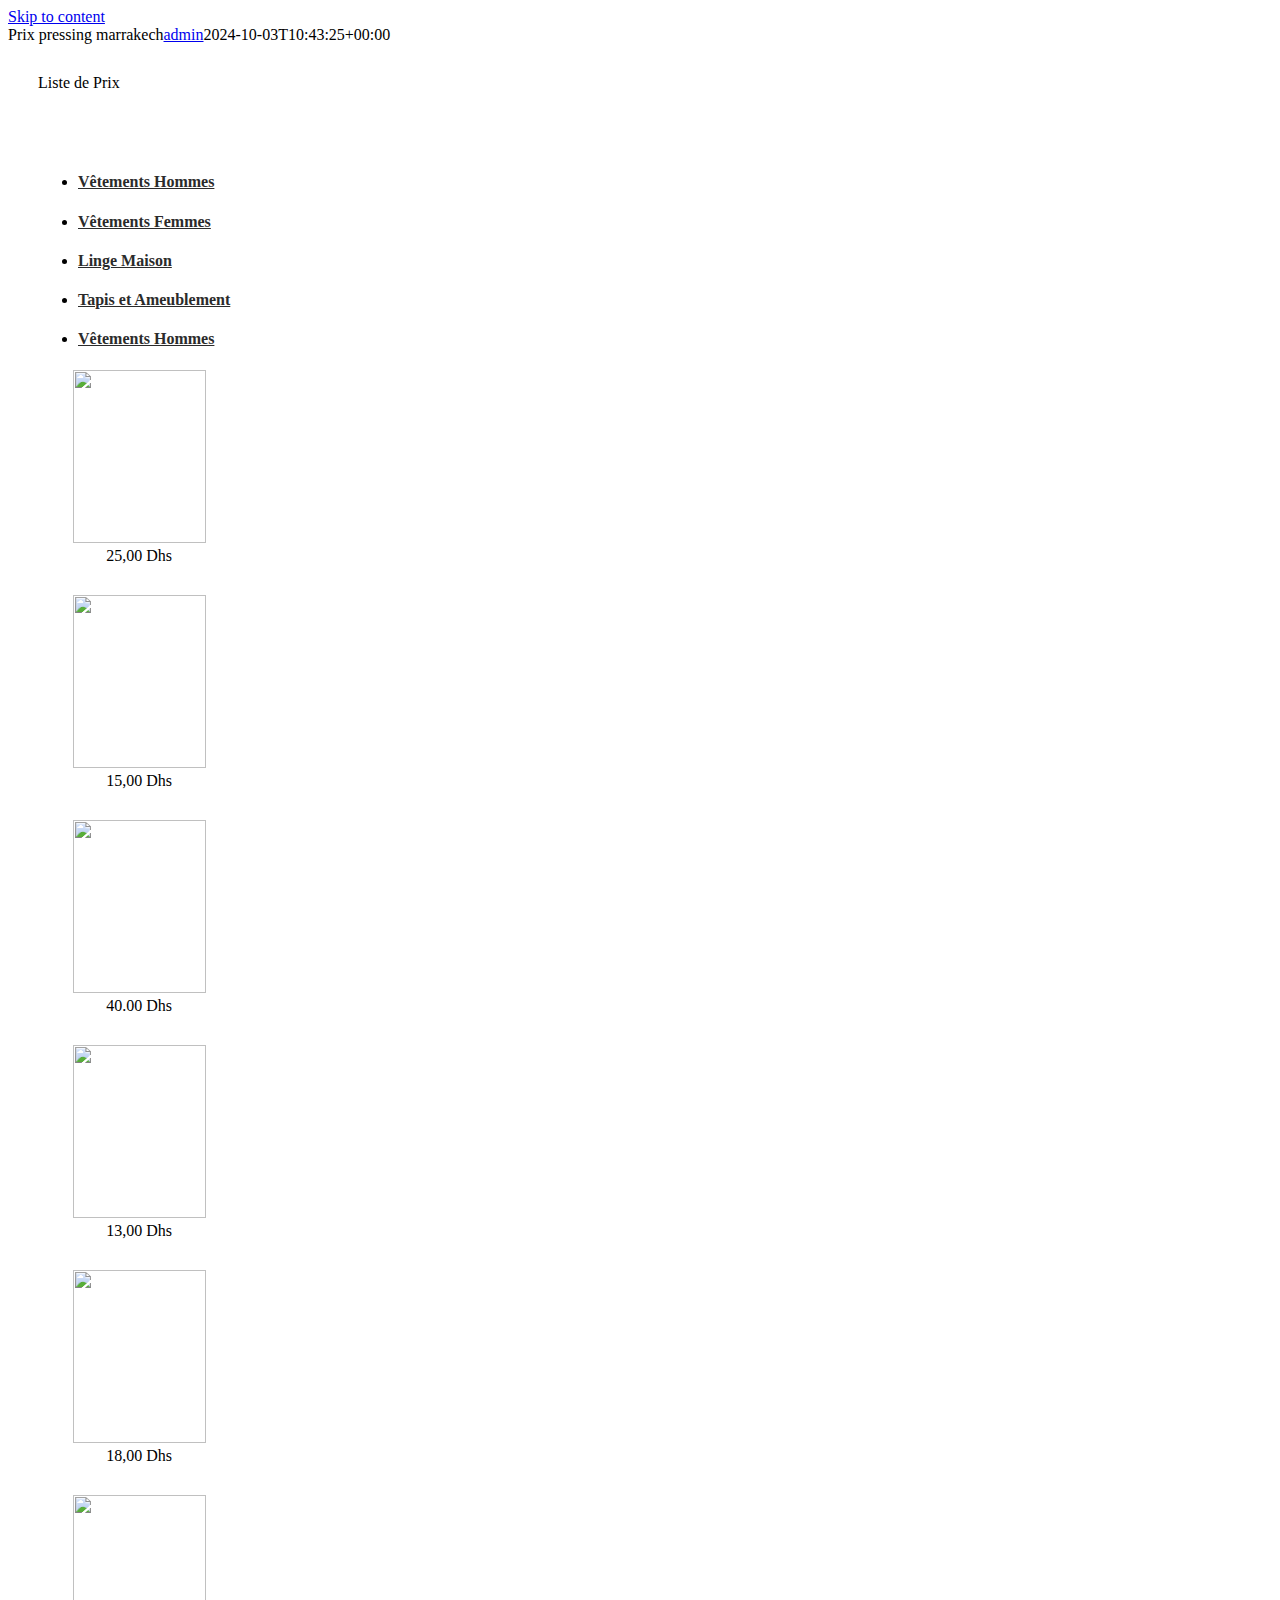
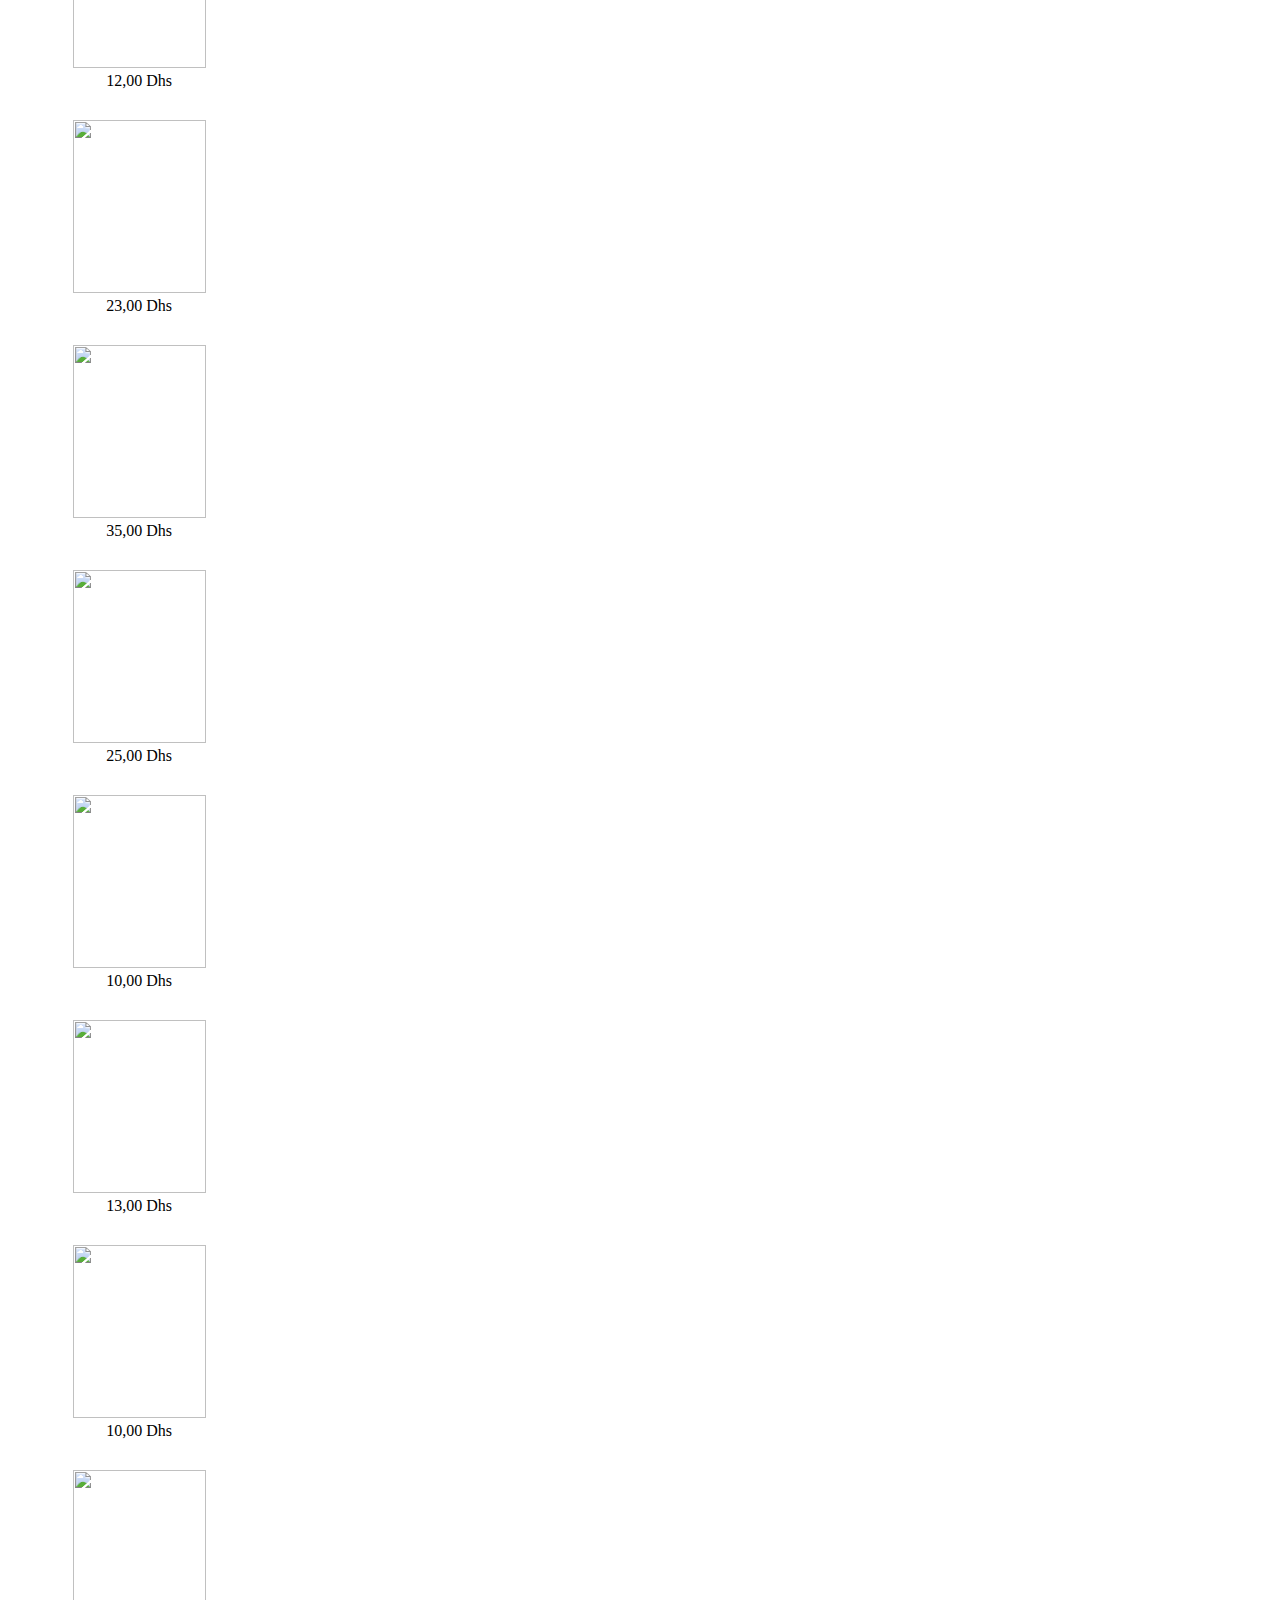
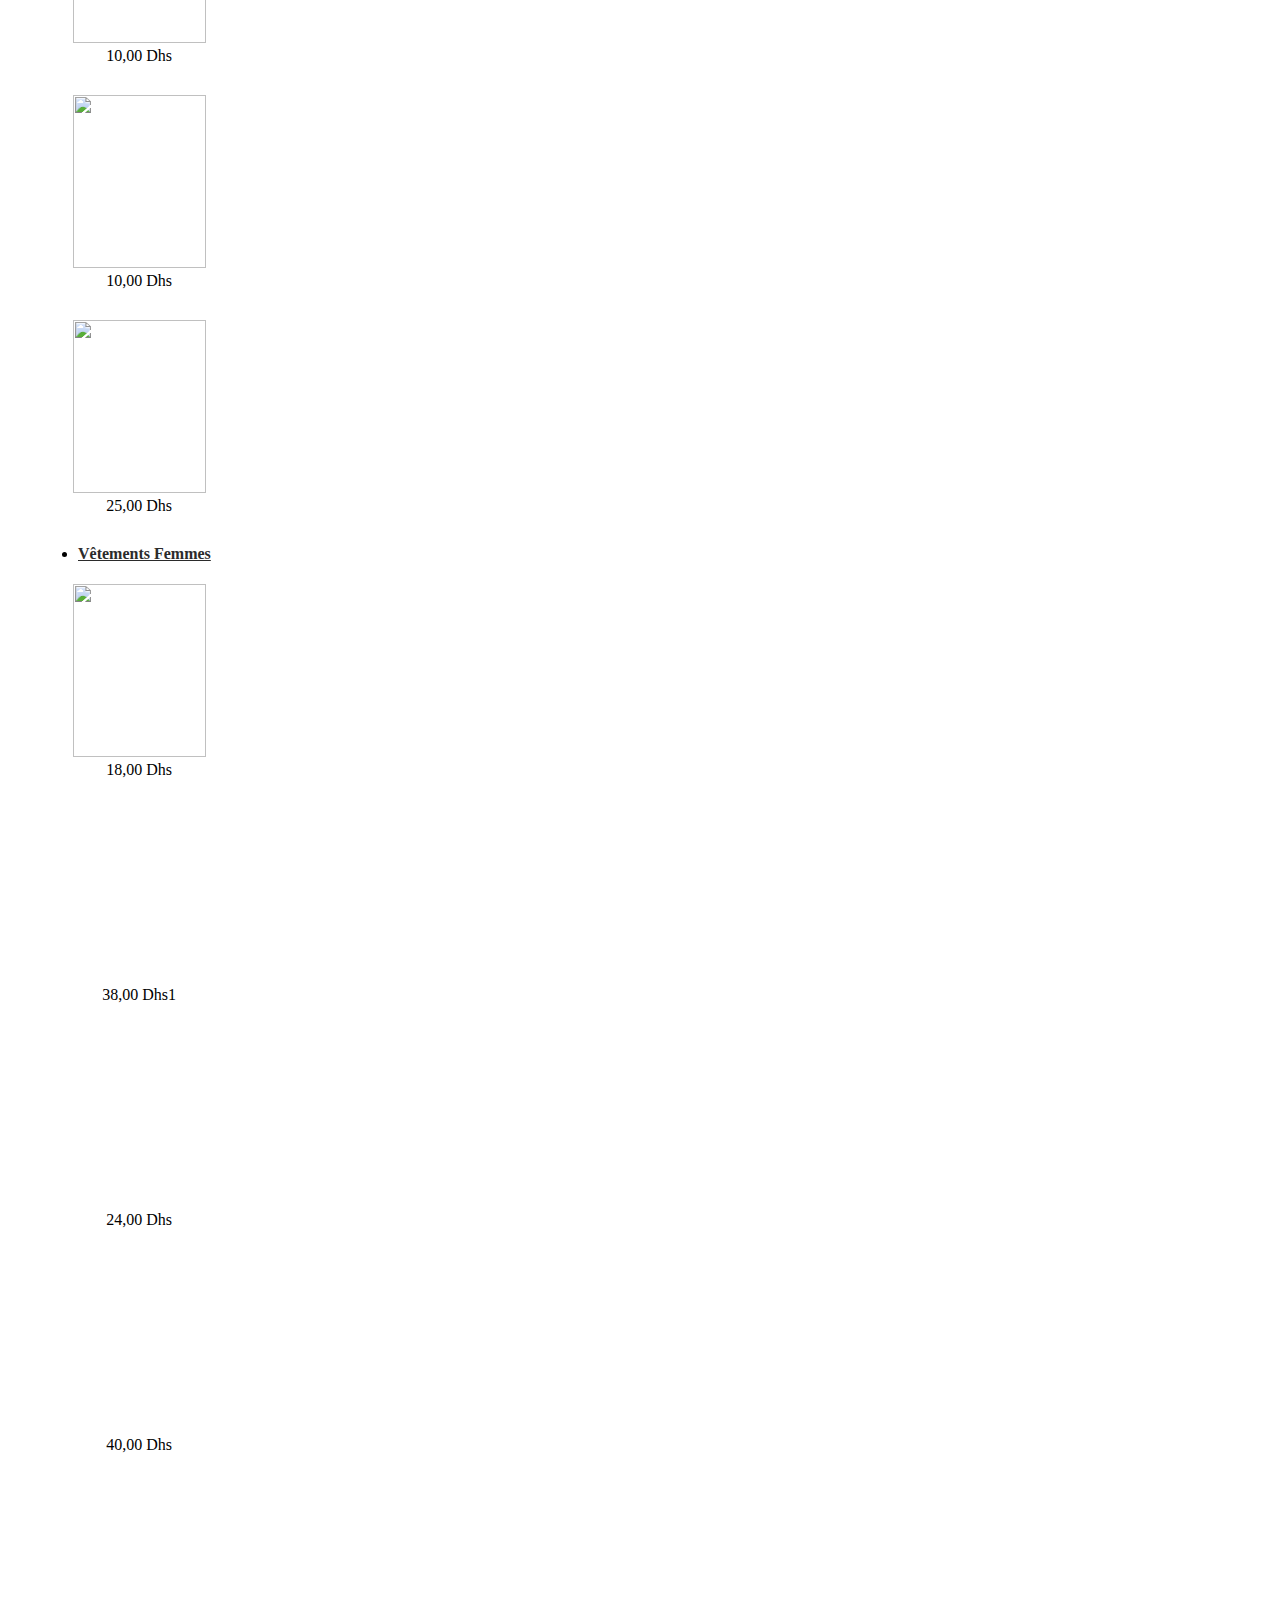
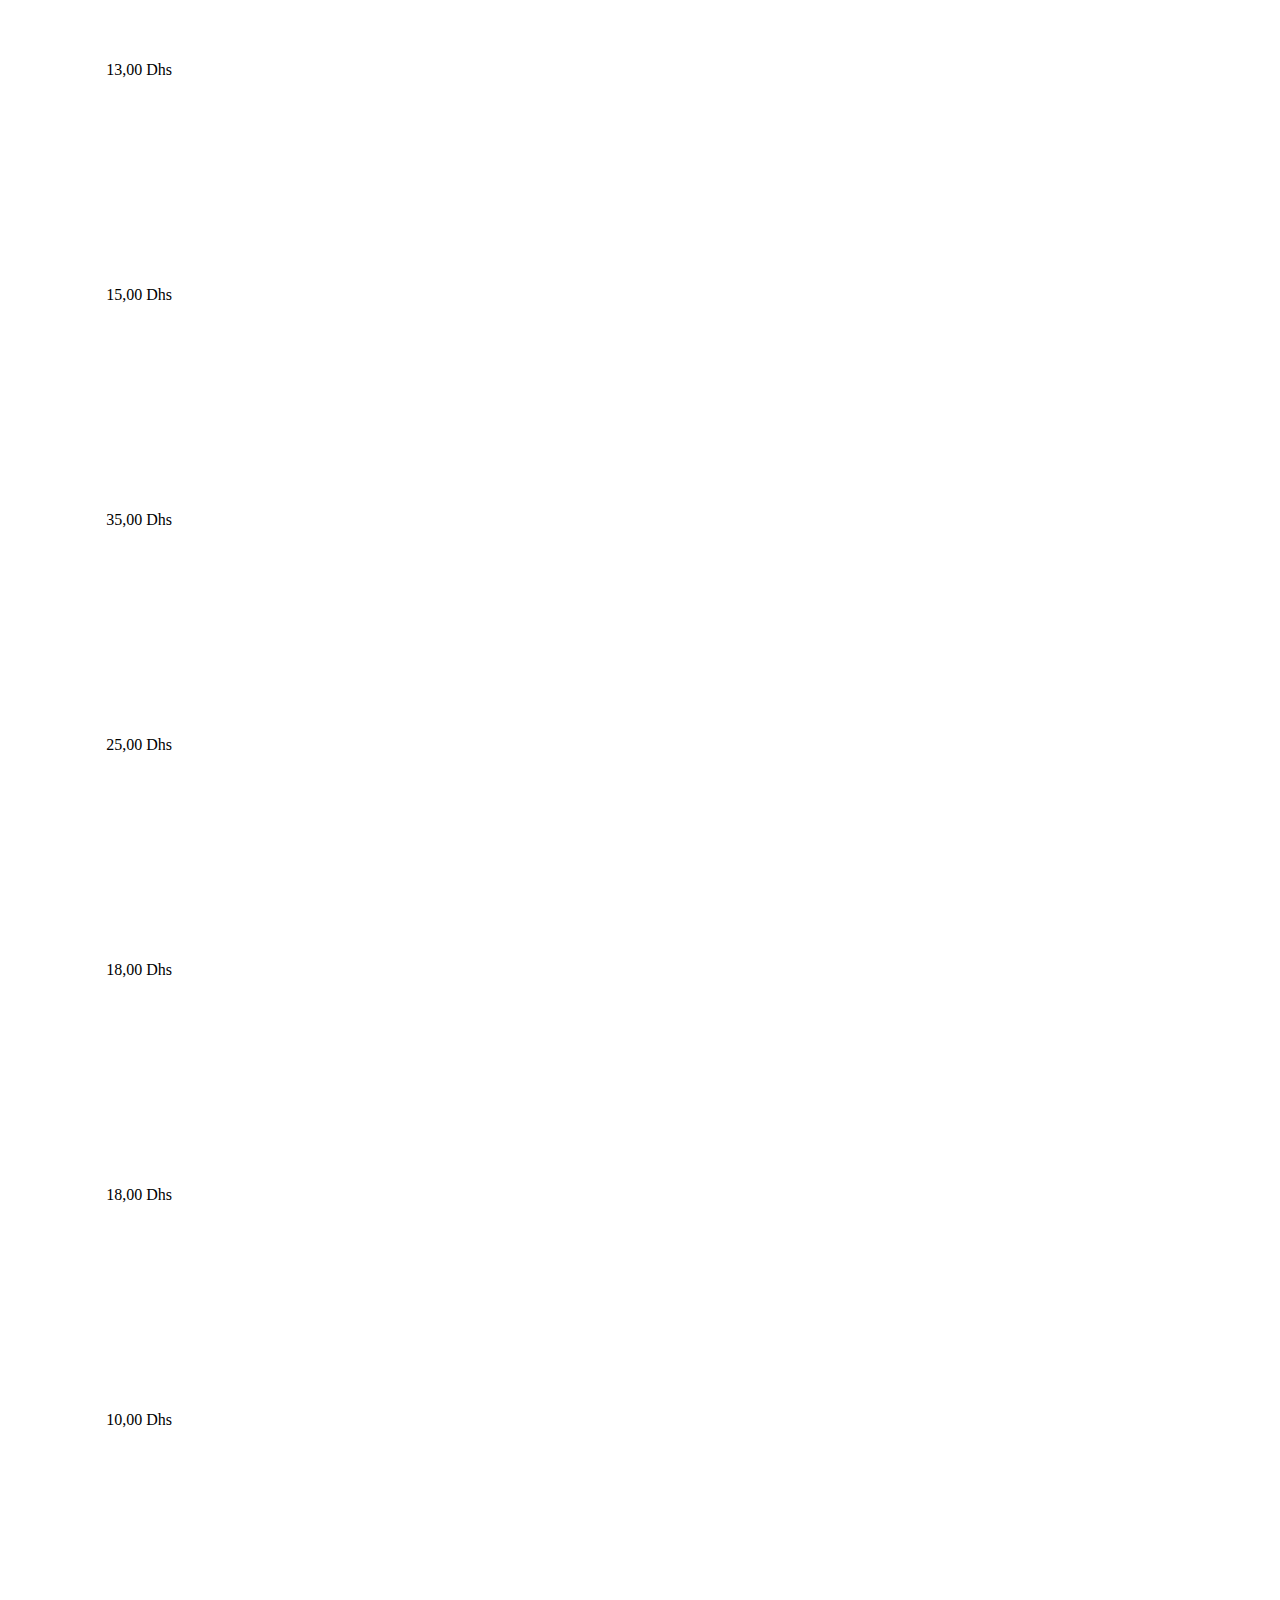
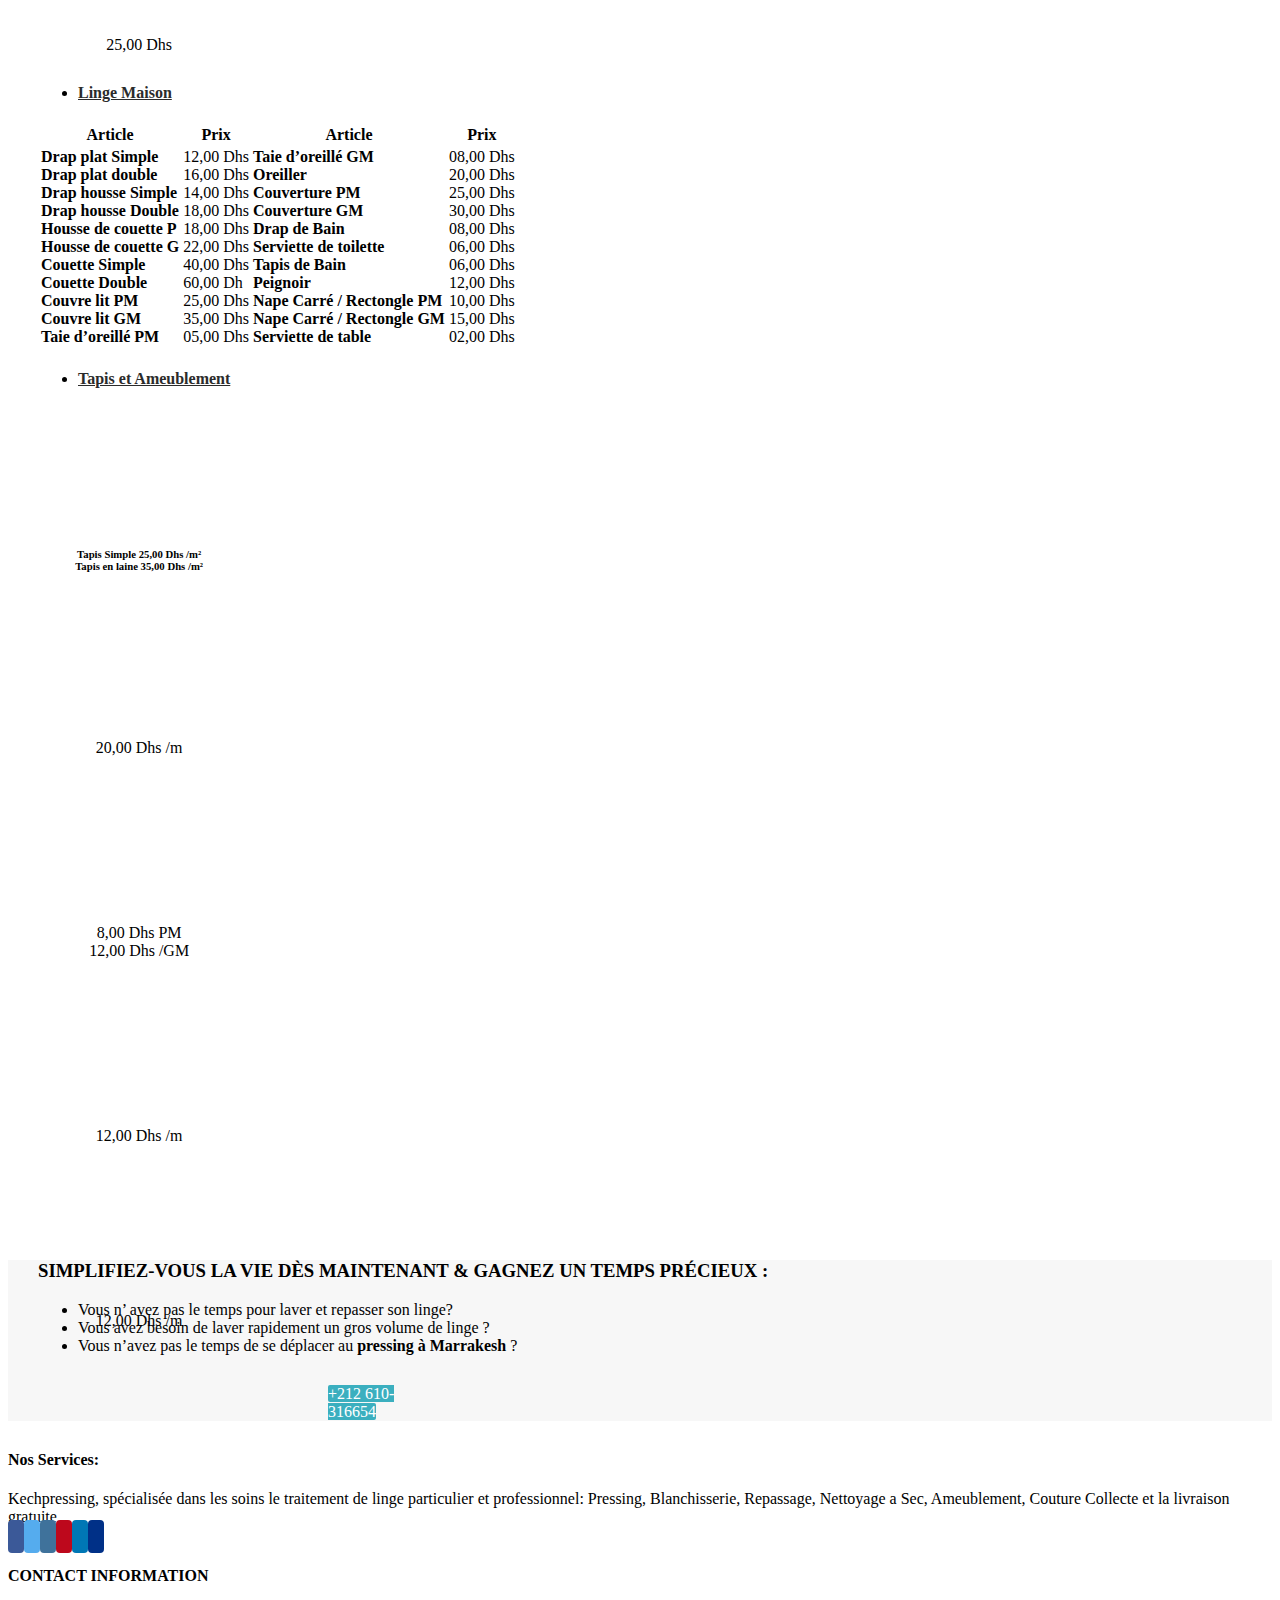
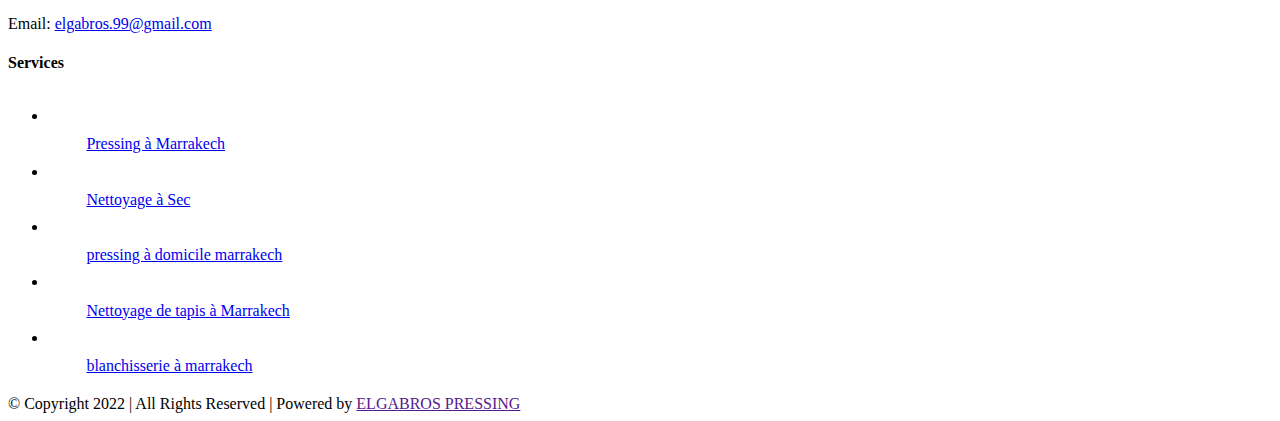
==== page2.html @ 203a1424 "v4" ====
<!DOCTYPE html>
<html class="avada-html-layout-wide avada-html-header-position-top avada-is-100-percent-template avada-header-color-not-opaque" lang="fr-FR" prefix="og: http://ogp.me/ns# fb: http://ogp.me/ns/fb#">
<head>
	<meta http-equiv="X-UA-Compatible" content="IE=edge" />
	<meta http-equiv="Content-Type" content="text/html; charset=utf-8"/>
	<meta name="viewport" content="width=device-width, initial-scale=1" />
	<meta name='robots' content='max-image-preview:large' />
	<style>img:is([sizes="auto" i], [sizes^="auto," i]) { contain-intrinsic-size: 3000px 1500px }</style>
	
		
		
		  



</style>
<style id='classic-theme-styles-inline-css' type='text/css'>
/*! This file is auto-generated */
.wp-block-button__link{color:#ef0e0e;background-color:#32373c;border-radius:9999px;box-shadow:none;text-decoration:none;padding:calc(.667em + 2px) calc(1.333em + 2px);font-size:1.125em}.wp-block-file__button{background:#32373c;color:#fff;text-decoration:none}
</style>
<style id='global-styles-inline-css' type='text/css'>
:root{--wp--preset--aspect-ratio--square: 1;--wp--preset--aspect-ratio--4-3: 4/3;--wp--preset--aspect-ratio--3-4: 3/4;--wp--preset--aspect-ratio--3-2: 3/2;--wp--preset--aspect-ratio--2-3: 2/3;--wp--preset--aspect-ratio--16-9: 16/9;--wp--preset--aspect-ratio--9-16: 9/16;--wp--preset--color--black: #000000;--wp--preset--color--cyan-bluish-gray: #abb8c3;--wp--preset--color--white: #ffffff;--wp--preset--color--pale-pink: #f78da7;--wp--preset--color--vivid-red: #cf2e2e;--wp--preset--color--luminous-vivid-orange: #ff6900;--wp--preset--color--luminous-vivid-amber: #fcb900;--wp--preset--color--light-green-cyan: #7bdcb5;--wp--preset--color--vivid-green-cyan: #00d084;--wp--preset--color--pale-cyan-blue: #8ed1fc;--wp--preset--color--vivid-cyan-blue: #0693e3;--wp--preset--color--vivid-purple: #9b51e0;--wp--preset--gradient--vivid-cyan-blue-to-vivid-purple: linear-gradient(135deg,rgba(6,147,227,1) 0%,rgb(155,81,224) 100%);--wp--preset--gradient--light-green-cyan-to-vivid-green-cyan: linear-gradient(135deg,rgb(122,220,180) 0%,rgb(0,208,130) 100%);--wp--preset--gradient--luminous-vivid-amber-to-luminous-vivid-orange: linear-gradient(135deg,rgba(252,185,0,1) 0%,rgba(255,105,0,1) 100%);--wp--preset--gradient--luminous-vivid-orange-to-vivid-red: linear-gradient(135deg,rgba(255,105,0,1) 0%,rgb(207,46,46) 100%);--wp--preset--gradient--very-light-gray-to-cyan-bluish-gray: linear-gradient(135deg,rgb(238,238,238) 0%,rgb(169,184,195) 100%);--wp--preset--gradient--cool-to-warm-spectrum: linear-gradient(135deg,rgb(74,234,220) 0%,rgb(151,120,209) 20%,rgb(207,42,186) 40%,rgb(238,44,130) 60%,rgb(251,105,98) 80%,rgb(254,248,76) 100%);--wp--preset--gradient--blush-light-purple: linear-gradient(135deg,rgb(255,206,236) 0%,rgb(152,150,240) 100%);--wp--preset--gradient--blush-bordeaux: linear-gradient(135deg,rgb(254,205,165) 0%,rgb(254,45,45) 50%,rgb(107,0,62) 100%);--wp--preset--gradient--luminous-dusk: linear-gradient(135deg,rgb(255,203,112) 0%,rgb(199,81,192) 50%,rgb(65,88,208) 100%);--wp--preset--gradient--pale-ocean: linear-gradient(135deg,rgb(255,245,203) 0%,rgb(182,227,212) 50%,rgb(51,167,181) 100%);--wp--preset--gradient--electric-grass: linear-gradient(135deg,rgb(202,248,128) 0%,rgb(113,206,126) 100%);--wp--preset--gradient--midnight: linear-gradient(135deg,rgb(2,3,129) 0%,rgb(40,116,252) 100%);--wp--preset--font-size--small: 12.75px;--wp--preset--font-size--medium: 20px;--wp--preset--font-size--large: 25.5px;--wp--preset--font-size--x-large: 42px;--wp--preset--font-size--normal: 17px;--wp--preset--font-size--xlarge: 34px;--wp--preset--font-size--huge: 51px;--wp--preset--spacing--20: 0.44rem;--wp--preset--spacing--30: 0.67rem;--wp--preset--spacing--40: 1rem;--wp--preset--spacing--50: 1.5rem;--wp--preset--spacing--60: 2.25rem;--wp--preset--spacing--70: 3.38rem;--wp--preset--spacing--80: 5.06rem;--wp--preset--shadow--natural: 6px 6px 9px rgba(0, 0, 0, 0.2);--wp--preset--shadow--deep: 12px 12px 50px rgba(0, 0, 0, 0.4);--wp--preset--shadow--sharp: 6px 6px 0px rgba(0, 0, 0, 0.2);--wp--preset--shadow--outlined: 6px 6px 0px -3px rgba(255, 255, 255, 1), 6px 6px rgba(0, 0, 0, 1);--wp--preset--shadow--crisp: 6px 6px 0px rgba(0, 0, 0, 1);}:where(.is-layout-flex){gap: 0.5em;}:where(.is-layout-grid){gap: 0.5em;}body .is-layout-flex{display: flex;}.is-layout-flex{flex-wrap: wrap;align-items: center;}.is-layout-flex > :is(*, div){margin: 0;}body .is-layout-grid{display: grid;}.is-layout-grid > :is(*, div){margin: 0;}:where(.wp-block-columns.is-layout-flex){gap: 2em;}:where(.wp-block-columns.is-layout-grid){gap: 2em;}:where(.wp-block-post-template.is-layout-flex){gap: 1.25em;}:where(.wp-block-post-template.is-layout-grid){gap: 1.25em;}.has-black-color{color: var(--wp--preset--color--black) !important;}.has-cyan-bluish-gray-color{color: var(--wp--preset--color--cyan-bluish-gray) !important;}.has-white-color{color: var(--wp--preset--color--white) !important;}.has-pale-pink-color{color: var(--wp--preset--color--pale-pink) !important;}.has-vivid-red-color{color: var(--wp--preset--color--vivid-red) !important;}.has-luminous-vivid-orange-color{color: var(--wp--preset--color--luminous-vivid-orange) !important;}.has-luminous-vivid-amber-color{color: var(--wp--preset--color--luminous-vivid-amber) !important;}.has-light-green-cyan-color{color: var(--wp--preset--color--light-green-cyan) !important;}.has-vivid-green-cyan-color{color: var(--wp--preset--color--vivid-green-cyan) !important;}.has-pale-cyan-blue-color{color: var(--wp--preset--color--pale-cyan-blue) !important;}.has-vivid-cyan-blue-color{color: var(--wp--preset--color--vivid-cyan-blue) !important;}.has-vivid-purple-color{color: var(--wp--preset--color--vivid-purple) !important;}.has-black-background-color{background-color: var(--wp--preset--color--black) !important;}.has-cyan-bluish-gray-background-color{background-color: var(--wp--preset--color--cyan-bluish-gray) !important;}.has-white-background-color{background-color: var(--wp--preset--color--white) !important;}.has-pale-pink-background-color{background-color: var(--wp--preset--color--pale-pink) !important;}.has-vivid-red-background-color{background-color: var(--wp--preset--color--vivid-red) !important;}.has-luminous-vivid-orange-background-color{background-color: var(--wp--preset--color--luminous-vivid-orange) !important;}.has-luminous-vivid-amber-background-color{background-color: var(--wp--preset--color--luminous-vivid-amber) !important;}.has-light-green-cyan-background-color{background-color: var(--wp--preset--color--light-green-cyan) !important;}.has-vivid-green-cyan-background-color{background-color: var(--wp--preset--color--vivid-green-cyan) !important;}.has-pale-cyan-blue-background-color{background-color: var(--wp--preset--color--pale-cyan-blue) !important;}.has-vivid-cyan-blue-background-color{background-color: var(--wp--preset--color--vivid-cyan-blue) !important;}.has-vivid-purple-background-color{background-color: var(--wp--preset--color--vivid-purple) !important;}.has-black-border-color{border-color: var(--wp--preset--color--black) !important;}.has-cyan-bluish-gray-border-color{border-color: var(--wp--preset--color--cyan-bluish-gray) !important;}.has-white-border-color{border-color: var(--wp--preset--color--white) !important;}.has-pale-pink-border-color{border-color: var(--wp--preset--color--pale-pink) !important;}.has-vivid-red-border-color{border-color: var(--wp--preset--color--vivid-red) !important;}.has-luminous-vivid-orange-border-color{border-color: var(--wp--preset--color--luminous-vivid-orange) !important;}.has-luminous-vivid-amber-border-color{border-color: var(--wp--preset--color--luminous-vivid-amber) !important;}.has-light-green-cyan-border-color{border-color: var(--wp--preset--color--light-green-cyan) !important;}.has-vivid-green-cyan-border-color{border-color: var(--wp--preset--color--vivid-green-cyan) !important;}.has-pale-cyan-blue-border-color{border-color: var(--wp--preset--color--pale-cyan-blue) !important;}.has-vivid-cyan-blue-border-color{border-color: var(--wp--preset--color--vivid-cyan-blue) !important;}.has-vivid-purple-border-color{border-color: var(--wp--preset--color--vivid-purple) !important;}.has-vivid-cyan-blue-to-vivid-purple-gradient-background{background: var(--wp--preset--gradient--vivid-cyan-blue-to-vivid-purple) !important;}.has-light-green-cyan-to-vivid-green-cyan-gradient-background{background: var(--wp--preset--gradient--light-green-cyan-to-vivid-green-cyan) !important;}.has-luminous-vivid-amber-to-luminous-vivid-orange-gradient-background{background: var(--wp--preset--gradient--luminous-vivid-amber-to-luminous-vivid-orange) !important;}.has-luminous-vivid-orange-to-vivid-red-gradient-background{background: var(--wp--preset--gradient--luminous-vivid-orange-to-vivid-red) !important;}.has-very-light-gray-to-cyan-bluish-gray-gradient-background{background: var(--wp--preset--gradient--very-light-gray-to-cyan-bluish-gray) !important;}.has-cool-to-warm-spectrum-gradient-background{background: var(--wp--preset--gradient--cool-to-warm-spectrum) !important;}.has-blush-light-purple-gradient-background{background: var(--wp--preset--gradient--blush-light-purple) !important;}.has-blush-bordeaux-gradient-background{background: var(--wp--preset--gradient--blush-bordeaux) !important;}.has-luminous-dusk-gradient-background{background: var(--wp--preset--gradient--luminous-dusk) !important;}.has-pale-ocean-gradient-background{background: var(--wp--preset--gradient--pale-ocean) !important;}.has-electric-grass-gradient-background{background: var(--wp--preset--gradient--electric-grass) !important;}.has-midnight-gradient-background{background: var(--wp--preset--gradient--midnight) !important;}.has-small-font-size{font-size: var(--wp--preset--font-size--small) !important;}.has-medium-font-size{font-size: var(--wp--preset--font-size--medium) !important;}.has-large-font-size{font-size: var(--wp--preset--font-size--large) !important;}.has-x-large-font-size{font-size: var(--wp--preset--font-size--x-large) !important;}
:where(.wp-block-post-template.is-layout-flex){gap: 1.25em;}:where(.wp-block-post-template.is-layout-grid){gap: 1.25em;}
:where(.wp-block-columns.is-layout-flex){gap: 2em;}:where(.wp-block-columns.is-layout-grid){gap: 2em;}
:root :where(.wp-block-pullquote){font-size: 1.5em;line-height: 1.6;}
</style>
<link rel='stylesheet' id='bbp-default-css' href='https://kechpressing.com/wp-content/plugins/bbpress/templates/default/css/bbpress.min.css?ver=2.6.5' type='text/css' media='all' />
<link rel='stylesheet' id='avada-stylesheet-css' href='https://kechpressing.com/wp-content/themes/Avada/assets/css/style.min.css?ver=6.2.2' type='text/css' media='all' />
<!--[if IE]>
<link rel='stylesheet' id='avada-IE-css' href='https://kechpressing.com/wp-content/themes/Avada/assets/css/ie.min.css?ver=6.2.2' type='text/css' media='all' />
<style id='avada-IE-inline-css' type='text/css'>
.avada-select-parent .select-arrow{background-color:rgba(255,255,255,0)}
.select-arrow{background-color:rgba(255,255,255,0)}
</style>
<![endif]-->
<link rel='stylesheet' id='fusion-dynamic-css-css' href='https://kechpressing.com/wp-content/uploads/fusion-styles/d55c2c74852675b01f16347efb25b08c.min.css?ver=2.2.2' type='text/css' media='all' />
<script type="text/javascript" src="https://kechpressing.com/wp-includes/js/jquery/jquery.min.js?ver=3.7.1" id="jquery-core-js"></script>
<script type="text/javascript" src="https://kechpressing.com/wp-includes/js/jquery/jquery-migrate.min.js?ver=3.4.1" id="jquery-migrate-js"></script>
<script type="text/javascript" id="layerslider-utils-js-extra">
/* <![CDATA[ */
var LS_Meta = {"v":"6.11.1","fixGSAP":"1"};
/* ]]> */
</script>
<script type="text/javascript" src="https://kechpressing.com/wp-content/plugins/LayerSlider/assets/static/layerslider/js/layerslider.utils.js?ver=6.11.1" id="layerslider-utils-js"></script>
<script type="text/javascript" src="https://kechpressing.com/wp-content/plugins/LayerSlider/assets/static/layerslider/js/layerslider.kreaturamedia.jquery.js?ver=6.11.1" id="layerslider-js"></script>
<script type="text/javascript" src="https://kechpressing.com/wp-content/plugins/LayerSlider/assets/static/layerslider/js/layerslider.transitions.js?ver=6.11.1" id="layerslider-transitions-js"></script>
<meta name="generator" content="Powered by LayerSlider 6.11.1 - Multi-Purpose, Responsive, Parallax, Mobile-Friendly Slider Plugin for WordPress." />
<!-- LayerSlider updates and docs at: https://layerslider.kreaturamedia.com -->
<link rel="https://api.w.org/" href="https://kechpressing.com/wp-json/" /><link rel="alternate" title="JSON" type="application/json" href="https://kechpressing.com/wp-json/wp/v2/pages/902" /><link rel="EditURI" type="application/rsd+xml" title="RSD" href="https://kechpressing.com/xmlrpc.php?rsd" />
<meta name="generator" content="WordPress 6.7.1" />
<link rel='shortlink' href='https://kechpressing.com/?p=902' />
<link rel="alternate" title="oEmbed (JSON)" type="application/json+oembed" href="https://kechpressing.com/wp-json/oembed/1.0/embed?url=https%3A%2F%2Fkechpressing.com%2Fpressing-marrakech-prix%2F" />
<link rel="alternate" title="oEmbed (XML)" type="text/xml+oembed" href="https://kechpressing.com/wp-json/oembed/1.0/embed?url=https%3A%2F%2Fkechpressing.com%2Fpressing-marrakech-prix%2F&#038;format=xml" />
<style type="text/css" id="css-fb-visibility">@media screen and (max-width: 640px){body:not(.fusion-builder-ui-wireframe) .fusion-no-small-visibility{display:none !important;}}@media screen and (min-width: 641px) and (max-width: 1024px){body:not(.fusion-builder-ui-wireframe) .fusion-no-medium-visibility{display:none !important;}}@media screen and (min-width: 1025px){body:not(.fusion-builder-ui-wireframe) .fusion-no-large-visibility{display:none !important;}}</style>		<script type="text/javascript">
			var doc = document.documentElement;
			doc.setAttribute( 'data-useragent', navigator.userAgent );
		</script>
		
	</head>

<body class="page-template page-template-100-width page-template-100-width-php page page-id-902 fusion-image-hovers fusion-pagination-sizing fusion-button_size-xlarge fusion-button_type-flat fusion-button_span-yes avada-image-rollover-circle-yes avada-image-rollover-yes avada-image-rollover-direction-center_vertical fusion-body ltr fusion-sticky-header no-tablet-sticky-header no-mobile-sticky-header fusion-disable-outline fusion-sub-menu-fade mobile-logo-pos-left layout-wide-mode avada-has-boxed-modal-shadow-none layout-scroll-offset-full avada-has-zero-margin-offset-top fusion-top-header menu-text-align-center mobile-menu-design-modern fusion-show-pagination-text fusion-header-layout-v1 avada-responsive avada-footer-fx-none avada-menu-highlight-style-bar fusion-search-form-classic fusion-main-menu-search-dropdown fusion-avatar-square avada-dropdown-styles avada-blog-layout-grid avada-blog-archive-layout-grid avada-header-shadow-no avada-menu-icon-position-left avada-has-megamenu-shadow avada-has-mainmenu-dropdown-divider avada-has-header-100-width avada-has-pagetitle-bg-full avada-has-100-footer avada-has-breadcrumb-mobile-hidden avada-has-titlebar-hide avada-has-pagination-padding avada-flyout-menu-direction-fade avada-ec-views-v1" >
		<a class="skip-link screen-reader-text" href="#content">Skip to content</a>

	<div id="boxed-wrapper">
		<div class="fusion-sides-frame"></div>
		<div id="wrapper" class="fusion-wrapper">
			<div id="home" style="position:relative;top:-1px;"></div>
			
			<header class="fusion-header-wrapper">
				<div class="fusion-header-v1 fusion-logo-alignment fusion-logo-left fusion-sticky-menu- fusion-sticky-logo- fusion-mobile-logo-  fusion-mobile-menu-design-modern">
					<div class="fusion-header-sticky-height"></div>
<div class="fusion-header">
	<div class="fusion-row">
					<div class="fusion-logo" data-margin-top="31px" data-margin-bottom="31px" data-margin-left="0px" data-margin-right="0px">
			<a class="fusion-logo-link"  href="" >

						<!-- standard logo -->
			
			
					</a>
		

<nav class="fusion-mobile-nav-holder fusion-mobile-menu-text-align-left" aria-label="Main Menu Mobile"></nav>

					</div>
</div>
				</div>
				<div class="fusion-clearfix"></div>
			</header>
						
			
		<div id="sliders-container">
					</div>
				
			
			<div class="avada-page-titlebar-wrapper">
							</div>

						<main id="main" class="clearfix width-100">
				<div class="fusion-row" style="max-width:100%;">
<section id="content" class="full-width">
					<div id="post-902" class="post-902 page type-page status-publish hentry">
			<span class="entry-title rich-snippet-hidden">Prix pressing marrakech</span><span class="vcard rich-snippet-hidden"><span class="fn"><a href="https://kechpressing.com/author/admin/" title="Articles par admin" rel="author">admin</a></span></span><span class="updated rich-snippet-hidden">2024-10-03T10:43:25+00:00</span>						<div class="post-content">
				<div class="fusion-fullwidth fullwidth-box fusion-builder-row-1 nonhundred-percent-fullwidth non-hundred-percent-height-scrolling"  style='background-color: rgba(255,255,255,0);background-position: center center;background-repeat: no-repeat;padding-top:0px;padding-right:30px;padding-bottom:0px;padding-left:30px;'><div class="fusion-builder-row fusion-row "><div  class="fusion-layout-column fusion_builder_column fusion_builder_column_1_1 fusion-builder-column-0 fusion-one-full fusion-column-first fusion-column-last 1_1"  style='margin-top:0px;margin-bottom:30px;'><div class="fusion-column-wrapper" style="padding: 0px 0px 0px 0px;background-position:left top;background-repeat:no-repeat;-webkit-background-size:cover;-moz-background-size:cover;-o-background-size:cover;background-size:cover;"   data-bg-url=""><div class="fusion-text"></div><div class="fusion-clearfix"></div></div></div><div  class="fusion-layout-column fusion_builder_column fusion_builder_column_1_1 fusion-builder-column-1 fusion-one-full fusion-column-first fusion-column-last 1_1"  style='margin-top:0px;margin-bottom:30px;'><div class="fusion-column-wrapper" style="padding: 0px 0px 0px 0px;background-position:left top;background-repeat:no-repeat;-webkit-background-size:cover;-moz-background-size:cover;-o-background-size:cover;background-size:cover;"   data-bg-url=""><div class="fusion-text"></div><div class="fusion-clearfix"></div></div></div><div  class="fusion-layout-column fusion_builder_column fusion_builder_column_1_1 fusion-builder-column-2 fusion-one-full fusion-column-first fusion-column-last 1_1"  style='margin-top:0px;margin-bottom:30px;'><div class="fusion-column-wrapper" style="padding: 0px 0px 0px 0px;background-position:left top;background-repeat:no-repeat;-webkit-background-size:cover;-moz-background-size:cover;-o-background-size:cover;background-size:cover;"   data-bg-url=""><div class="fusion-text"></div><div class="fusion-clearfix"></div></div></div></div></div><style type="text/css">.fusion-fullwidth.fusion-builder-row-1 a:not(.fusion-button):not(.fusion-builder-module-control):not(.fusion-social-network-icon):not(.fb-icon-element):not(.fusion-countdown-link):not(.fusion-rollover-link):not(.fusion-rollover-gallery):not(.fusion-button-bar):not(.add_to_cart_button):not(.show_details_button):not(.product_type_external):not(.fusion-quick-view):not(.fusion-rollover-title-link):not(.fusion-breadcrumb-link) , .fusion-fullwidth.fusion-builder-row-1 a:not(.fusion-button):not(.fusion-builder-module-control):not(.fusion-social-network-icon):not(.fb-icon-element):not(.fusion-countdown-link):not(.fusion-rollover-link):not(.fusion-rollover-gallery):not(.fusion-button-bar):not(.add_to_cart_button):not(.show_details_button):not(.product_type_external):not(.fusion-quick-view):not(.fusion-rollover-title-link):not(.fusion-breadcrumb-link):before, .fusion-fullwidth.fusion-builder-row-1 a:not(.fusion-button):not(.fusion-builder-module-control):not(.fusion-social-network-icon):not(.fb-icon-element):not(.fusion-countdown-link):not(.fusion-rollover-link):not(.fusion-rollover-gallery):not(.fusion-button-bar):not(.add_to_cart_button):not(.show_details_button):not(.product_type_external):not(.fusion-quick-view):not(.fusion-rollover-title-link):not(.fusion-breadcrumb-link):after {color: #2b2b2b;}.fusion-fullwidth.fusion-builder-row-1 a:not(.fusion-button):not(.fusion-builder-module-control):not(.fusion-social-network-icon):not(.fb-icon-element):not(.fusion-countdown-link):not(.fusion-rollover-link):not(.fusion-rollover-gallery):not(.fusion-button-bar):not(.add_to_cart_button):not(.show_details_button):not(.product_type_external):not(.fusion-quick-view):not(.fusion-rollover-title-link):not(.fusion-breadcrumb-link):hover, .fusion-fullwidth.fusion-builder-row-1 a:not(.fusion-button):not(.fusion-builder-module-control):not(.fusion-social-network-icon):not(.fb-icon-element):not(.fusion-countdown-link):not(.fusion-rollover-link):not(.fusion-rollover-gallery):not(.fusion-button-bar):not(.add_to_cart_button):not(.show_details_button):not(.product_type_external):not(.fusion-quick-view):not(.fusion-rollover-title-link):not(.fusion-breadcrumb-link):hover:before, .fusion-fullwidth.fusion-builder-row-1 a:not(.fusion-button):not(.fusion-builder-module-control):not(.fusion-social-network-icon):not(.fb-icon-element):not(.fusion-countdown-link):not(.fusion-rollover-link):not(.fusion-rollover-gallery):not(.fusion-button-bar):not(.add_to_cart_button):not(.show_details_button):not(.product_type_external):not(.fusion-quick-view):not(.fusion-rollover-title-link):not(.fusion-breadcrumb-link):hover:after {color: #3bafbf;}.fusion-fullwidth.fusion-builder-row-1 .pagination a.inactive:hover, .fusion-fullwidth.fusion-builder-row-1 .fusion-filters .fusion-filter.fusion-active a {border-color: #3bafbf;}.fusion-fullwidth.fusion-builder-row-1 .pagination .current {border-color: #3bafbf; background-color: #3bafbf;}.fusion-fullwidth.fusion-builder-row-1 .fusion-filters .fusion-filter.fusion-active a, .fusion-fullwidth.fusion-builder-row-1 .fusion-date-and-formats .fusion-format-box, .fusion-fullwidth.fusion-builder-row-1 .fusion-popover, .fusion-fullwidth.fusion-builder-row-1 .tooltip-shortcode {color: #3bafbf;}#main .fusion-fullwidth.fusion-builder-row-1 .post .blog-shortcode-post-title a:hover {color: #3bafbf;}</style><div class="fusion-fullwidth fullwidth-box fusion-builder-row-2 fusion-parallax-none nonhundred-percent-fullwidth non-hundred-percent-height-scrolling"  style='background-color: rgba(255,255,255,0);background-image: url("https://kechpressing.com/wp-content/uploads/2020/04/Blanchisserie-industriel-marrakech.png");background-position: center center;background-repeat: no-repeat;padding-top:0px;padding-right:30px;padding-bottom:0px;padding-left:30px;-webkit-background-size:cover;-moz-background-size:cover;-o-background-size:cover;background-size:cover;'><div class="fusion-builder-row fusion-row "><div  class="fusion-layout-column fusion_builder_column fusion_builder_column_1_1 fusion-builder-column-3 fusion-one-full fusion-column-first fusion-column-last 1_1"  style='margin-top:0px;margin-bottom:30px;'><div class="fusion-column-wrapper" style="padding: 0px 0px 0px 0px;background-position:left top;background-repeat:no-repeat;-webkit-background-size:cover;-moz-background-size:cover;-o-background-size:cover;background-size:cover;"   data-bg-url=""><div class="fusion-builder-row fusion-builder-row-inner fusion-row "><div  class="fusion-layout-column fusion_builder_column fusion_builder_column_1_1 fusion-builder-nested-column-1 fusion-one-full fusion-column-first fusion-column-last 1_1"  style='margin-top: 0px;margin-bottom: 30px;'>
					<div class="fusion-column-wrapper fusion-column-wrapper-1" style="padding: 0px 0px 0px 0px;background-position:left top;background-repeat:no-repeat;-webkit-background-size:cover;-moz-background-size:cover;-o-background-size:cover;background-size:cover;" data-bg-url="">
						

					</div>
				</div></div><div class="fusion-button-wrapper fusion-align-block"><style type="text/css">.fusion-button.button-1 {border-radius:2px;}</style><a class="fusion-button button-flat fusion-button-default-size button-default button-1 fusion-button-default-span fusion-button-default-type" target="_self"><span class="fusion-button-text">Liste de Prix</span></a></div><div class="fusion-clearfix"></div></div></div></div></div><style type="text/css">.fusion-fullwidth.fusion-builder-row-2 a:not(.fusion-button):not(.fusion-builder-module-control):not(.fusion-social-network-icon):not(.fb-icon-element):not(.fusion-countdown-link):not(.fusion-rollover-link):not(.fusion-rollover-gallery):not(.fusion-button-bar):not(.add_to_cart_button):not(.show_details_button):not(.product_type_external):not(.fusion-quick-view):not(.fusion-rollover-title-link):not(.fusion-breadcrumb-link) , .fusion-fullwidth.fusion-builder-row-2 a:not(.fusion-button):not(.fusion-builder-module-control):not(.fusion-social-network-icon):not(.fb-icon-element):not(.fusion-countdown-link):not(.fusion-rollover-link):not(.fusion-rollover-gallery):not(.fusion-button-bar):not(.add_to_cart_button):not(.show_details_button):not(.product_type_external):not(.fusion-quick-view):not(.fusion-rollover-title-link):not(.fusion-breadcrumb-link):before, .fusion-fullwidth.fusion-builder-row-2 a:not(.fusion-button):not(.fusion-builder-module-control):not(.fusion-social-network-icon):not(.fb-icon-element):not(.fusion-countdown-link):not(.fusion-rollover-link):not(.fusion-rollover-gallery):not(.fusion-button-bar):not(.add_to_cart_button):not(.show_details_button):not(.product_type_external):not(.fusion-quick-view):not(.fusion-rollover-title-link):not(.fusion-breadcrumb-link):after {color: #2b2b2b;}.fusion-fullwidth.fusion-builder-row-2 a:not(.fusion-button):not(.fusion-builder-module-control):not(.fusion-social-network-icon):not(.fb-icon-element):not(.fusion-countdown-link):not(.fusion-rollover-link):not(.fusion-rollover-gallery):not(.fusion-button-bar):not(.add_to_cart_button):not(.show_details_button):not(.product_type_external):not(.fusion-quick-view):not(.fusion-rollover-title-link):not(.fusion-breadcrumb-link):hover, .fusion-fullwidth.fusion-builder-row-2 a:not(.fusion-button):not(.fusion-builder-module-control):not(.fusion-social-network-icon):not(.fb-icon-element):not(.fusion-countdown-link):not(.fusion-rollover-link):not(.fusion-rollover-gallery):not(.fusion-button-bar):not(.add_to_cart_button):not(.show_details_button):not(.product_type_external):not(.fusion-quick-view):not(.fusion-rollover-title-link):not(.fusion-breadcrumb-link):hover:before, .fusion-fullwidth.fusion-builder-row-2 a:not(.fusion-button):not(.fusion-builder-module-control):not(.fusion-social-network-icon):not(.fb-icon-element):not(.fusion-countdown-link):not(.fusion-rollover-link):not(.fusion-rollover-gallery):not(.fusion-button-bar):not(.add_to_cart_button):not(.show_details_button):not(.product_type_external):not(.fusion-quick-view):not(.fusion-rollover-title-link):not(.fusion-breadcrumb-link):hover:after {color: #3bafbf;}.fusion-fullwidth.fusion-builder-row-2 .pagination a.inactive:hover, .fusion-fullwidth.fusion-builder-row-2 .fusion-filters .fusion-filter.fusion-active a {border-color: #3bafbf;}.fusion-fullwidth.fusion-builder-row-2 .pagination .current {border-color: #3bafbf; background-color: #3bafbf;}.fusion-fullwidth.fusion-builder-row-2 .fusion-filters .fusion-filter.fusion-active a, .fusion-fullwidth.fusion-builder-row-2 .fusion-date-and-formats .fusion-format-box, .fusion-fullwidth.fusion-builder-row-2 .fusion-popover, .fusion-fullwidth.fusion-builder-row-2 .tooltip-shortcode {color: #3bafbf;}#main .fusion-fullwidth.fusion-builder-row-2 .post .blog-shortcode-post-title a:hover {color: #3bafbf;}</style><div class="fusion-fullwidth fullwidth-box fusion-builder-row-3 nonhundred-percent-fullwidth non-hundred-percent-height-scrolling"  style='background-color: rgba(255,255,255,0);background-position: center center;background-repeat: no-repeat;padding-top:30px;padding-right:30px;padding-bottom:0px;padding-left:30px;'><div class="fusion-builder-row fusion-row "><div  class="fusion-layout-column fusion_builder_column fusion_builder_column_1_1 fusion-builder-column-4 fusion-one-full fusion-column-first fusion-column-last 1_1"  style='margin-top:0px;margin-bottom:30px;'><div class="fusion-column-wrapper" style="padding: 0px 0px 0px 0px;background-position:left top;background-repeat:no-repeat;-webkit-background-size:cover;-moz-background-size:cover;-o-background-size:cover;background-size:cover;"   data-bg-url=""><div class="fusion-tabs fusion-tabs-1 classic horizontal-tabs icon-position-left"><style type="text/css">.fusion-tabs.fusion-tabs-1 .nav-tabs li a.tab-link{border-top-color:#ebeaea;background-color:#ebeaea;}.fusion-tabs.fusion-tabs-1 .nav-tabs{background-color:#ffffff;}.fusion-tabs.fusion-tabs-1 .nav-tabs li.active a.tab-link,.fusion-tabs.fusion-tabs-1 .nav-tabs li.active a.tab-link:hover,.fusion-tabs.fusion-tabs-1 .nav-tabs li.active a.tab-link:focus{border-right-color:#ffffff;}.fusion-tabs.fusion-tabs-1 .nav-tabs li.active a.tab-link,.fusion-tabs.fusion-tabs-1 .nav-tabs li.active a.tab-link:hover,.fusion-tabs.fusion-tabs-1 .nav-tabs li.active a.tab-link:focus{background-color:#ffffff;}.fusion-tabs.fusion-tabs-1 .nav-tabs li a:hover{background-color:#ffffff;border-top-color:#ffffff;}.fusion-tabs.fusion-tabs-1 .tab-pane{background-color:#ffffff;}.fusion-tabs.fusion-tabs-1 .nav,.fusion-tabs.fusion-tabs-1 .nav-tabs,.fusion-tabs.fusion-tabs-1 .tab-content .tab-pane{border-color:#ebeaea;}</style><div class="nav"><ul class="nav-tabs nav-justified"><li class="active"><a class="tab-link" data-toggle="tab" id="fusion-tab-vêtementshommes" href="#tab-2c7c6be225ff86d0cb5"><h4 class="fusion-tab-heading"><i class="fontawesome-icon fa-male fas" style="font-size:13px;"></i>Vêtements Hommes</h4></a></li><li><a class="tab-link" data-toggle="tab" id="fusion-tab-vêtementsfemmes" href="#tab-8373afddc322262fe8e"><h4 class="fusion-tab-heading"><i class="fontawesome-icon fa-female fas" style="font-size:13px;"></i>Vêtements Femmes</h4></a></li><li><a class="tab-link" data-toggle="tab" id="fusion-tab-lingemaison" href="#tab-2d2c1350e326e1c4008"><h4 class="fusion-tab-heading"><i class="fontawesome-icon fa-atom fas" style="font-size:13px;"></i>Linge Maison</h4></a></li><li><a class="tab-link" data-toggle="tab" id="fusion-tab-tapisetameublement" href="#tab-5cd0cb319c0ee99b05a"><h4 class="fusion-tab-heading"><i class="fontawesome-icon fa-receipt fas" style="font-size:13px;"></i>Tapis et Ameublement</h4></a></li></ul></div><div class="tab-content"><div class="nav fusion-mobile-tab-nav"><ul class="nav-tabs nav-justified"><li class="active"><a class="tab-link" data-toggle="tab" id="mobile-fusion-tab-vêtementshommes" href="#tab-2c7c6be225ff86d0cb5"><h4 class="fusion-tab-heading"><i class="fontawesome-icon fa-male fas" style="font-size:13px;"></i>Vêtements Hommes</h4></a></li></ul></div><div class="tab-pane fade fusion-clearfix in active" id="tab-2c7c6be225ff86d0cb5">
<p style="text-align: center;"><div class="fusion-builder-row fusion-builder-row-inner fusion-row "><div  class="fusion-layout-column fusion_builder_column fusion_builder_column_1_5 fusion-builder-nested-column-2 fusion-one-fifth fusion-column-first 1_5"  style='margin-top: 0px;margin-bottom: 30px;width:20%;width:calc(20% - ( ( 4% + 4% + 4% + 4% ) * 0.2 ) );margin-right:4%;'>
					<div class="fusion-column-wrapper fusion-column-wrapper-2" style="padding: 0px 0px 0px 0px;background-position:left top;background-repeat:no-repeat;-webkit-background-size:cover;-moz-background-size:cover;-o-background-size:cover;background-size:cover;" data-bg-url="">
						
<div class="fusion-text"><p style="text-align: center;"><img decoding="async" class="alignnone wp-image-1024 size-full" src="https://kechpressing.com/wp-content/uploads/2020/05/veste.png" alt="" width="133" height="173" /><br />
25,00 Dhs</p>
</div>


					</div>
				</div><div  class="fusion-layout-column fusion_builder_column fusion_builder_column_1_5 fusion-builder-nested-column-3 fusion-one-fifth 1_5"  style='margin-top: 0px;margin-bottom: 30px;width:20%;width:calc(20% - ( ( 4% + 4% + 4% + 4% ) * 0.2 ) );margin-right:4%;'>
					<div class="fusion-column-wrapper fusion-column-wrapper-3" style="padding: 0px 0px 0px 0px;background-position:left top;background-repeat:no-repeat;-webkit-background-size:cover;-moz-background-size:cover;-o-background-size:cover;background-size:cover;" data-bg-url="">
						
<div class="fusion-text"><p style="text-align: center;"><img loading="lazy" decoding="async" class="alignnone wp-image-1032 size-full" src="https://kechpressing.com/wp-content/uploads/2020/05/pantalon.png" alt="" width="133" height="173" /><br />
15,00 Dhs</p>
</div>

					</div>
				</div><div  class="fusion-layout-column fusion_builder_column fusion_builder_column_1_5 fusion-builder-nested-column-4 fusion-one-fifth 1_5"  style='margin-top: 0px;margin-bottom: 30px;width:20%;width:calc(20% - ( ( 4% + 4% + 4% + 4% ) * 0.2 ) );margin-right:4%;'>
					<div class="fusion-column-wrapper fusion-column-wrapper-4" style="padding: 0px 0px 0px 0px;background-position:left top;background-repeat:no-repeat;-webkit-background-size:cover;-moz-background-size:cover;-o-background-size:cover;background-size:cover;" data-bg-url="">
						
<div class="fusion-text"><p style="text-align: center;"><img loading="lazy" decoding="async" class="alignnone wp-image-1007 size-full" src="https://kechpressing.com/wp-content/uploads/2020/05/costume.png" alt="" width="133" height="173" /><br />
40.00 Dhs</p>
</div>


					</div>
				</div><div  class="fusion-layout-column fusion_builder_column fusion_builder_column_1_5 fusion-builder-nested-column-5 fusion-one-fifth 1_5"  style='margin-top: 0px;margin-bottom: 30px;width:20%;width:calc(20% - ( ( 4% + 4% + 4% + 4% ) * 0.2 ) );margin-right:4%;'>
					<div class="fusion-column-wrapper fusion-column-wrapper-5" style="padding: 0px 0px 0px 0px;background-position:left top;background-repeat:no-repeat;-webkit-background-size:cover;-moz-background-size:cover;-o-background-size:cover;background-size:cover;" data-bg-url="">
						
<div class="fusion-text"><p style="text-align: center;"><img loading="lazy" decoding="async" class="alignnone wp-image-1017 size-full" src="https://kechpressing.com/wp-content/uploads/2020/05/chemise.png" alt="" width="133" height="173" /><br />
13,00 Dhs</p>
</div>


					</div>
				</div><div  class="fusion-layout-column fusion_builder_column fusion_builder_column_1_5 fusion-builder-nested-column-6 fusion-one-fifth fusion-column-last 1_5"  style='margin-top: 0px;margin-bottom: 30px;width:20%;width:calc(20% - ( ( 4% + 4% + 4% + 4% ) * 0.2 ) );'>
					<div class="fusion-column-wrapper fusion-column-wrapper-6" style="padding: 0px 0px 0px 0px;background-position:left top;background-repeat:no-repeat;-webkit-background-size:cover;-moz-background-size:cover;-o-background-size:cover;background-size:cover;" data-bg-url="">
						
<div class="fusion-text"><p style="text-align: center;"><img loading="lazy" decoding="async" class="alignnone wp-image-1021 size-full" src="https://kechpressing.com/wp-content/uploads/2020/05/pull.png" alt="" width="133" height="173" /><br />
18,00 Dhs</p>
</div>


					</div>
				</div></div>
<p style="text-align: center;"><div class="fusion-builder-row fusion-builder-row-inner fusion-row "><div  class="fusion-layout-column fusion_builder_column fusion_builder_column_1_5 fusion-builder-nested-column-7 fusion-one-fifth fusion-column-first 1_5"  style='margin-top: 0px;margin-bottom: 30px;width:20%;width:calc(20% - ( ( 4% + 4% + 4% + 4% ) * 0.2 ) );margin-right:4%;'>
					<div class="fusion-column-wrapper fusion-column-wrapper-7" style="padding: 0px 0px 0px 0px;background-position:left top;background-repeat:no-repeat;-webkit-background-size:cover;-moz-background-size:cover;-o-background-size:cover;background-size:cover;" data-bg-url="">
						
<div class="fusion-text"><p style="text-align: center;"><img loading="lazy" decoding="async" class="alignnone wp-image-1035 size-full" src="https://kechpressing.com/wp-content/uploads/2020/05/polot.png" alt="" width="133" height="173" /><br />
12,00 Dhs</p>
</div>


					</div>
				</div><div  class="fusion-layout-column fusion_builder_column fusion_builder_column_1_5 fusion-builder-nested-column-8 fusion-one-fifth 1_5"  style='margin-top: 0px;margin-bottom: 30px;width:20%;width:calc(20% - ( ( 4% + 4% + 4% + 4% ) * 0.2 ) );margin-right:4%;'>
					<div class="fusion-column-wrapper fusion-column-wrapper-8" style="padding: 0px 0px 0px 0px;background-position:left top;background-repeat:no-repeat;-webkit-background-size:cover;-moz-background-size:cover;-o-background-size:cover;background-size:cover;" data-bg-url="">
						
<div class="fusion-text"><p style="text-align: center;"><img loading="lazy" decoding="async" class="alignnone wp-image-1019 size-full" src="https://kechpressing.com/wp-content/uploads/2020/05/jaket.png" alt="" width="133" height="173" /><br />
23,00 Dhs</p>
</div>


					</div>
				</div><div  class="fusion-layout-column fusion_builder_column fusion_builder_column_1_5 fusion-builder-nested-column-9 fusion-one-fifth 1_5"  style='margin-top: 0px;margin-bottom: 30px;width:20%;width:calc(20% - ( ( 4% + 4% + 4% + 4% ) * 0.2 ) );margin-right:4%;'>
					<div class="fusion-column-wrapper fusion-column-wrapper-9" style="padding: 0px 0px 0px 0px;background-position:left top;background-repeat:no-repeat;-webkit-background-size:cover;-moz-background-size:cover;-o-background-size:cover;background-size:cover;" data-bg-url="">
						
<div class="fusion-text"><p style="text-align: center;"><img loading="lazy" decoding="async" class="alignnone wp-image-1039 size-full" src="https://kechpressing.com/wp-content/uploads/2020/05/manteau-h.png" alt="" width="133" height="173" /><br />
35,00 Dhs</p>
</div>


					</div>
				</div><div  class="fusion-layout-column fusion_builder_column fusion_builder_column_1_5 fusion-builder-nested-column-10 fusion-one-fifth 1_5"  style='margin-top: 0px;margin-bottom: 30px;width:20%;width:calc(20% - ( ( 4% + 4% + 4% + 4% ) * 0.2 ) );margin-right:4%;'>
					<div class="fusion-column-wrapper fusion-column-wrapper-10" style="padding: 0px 0px 0px 0px;background-position:left top;background-repeat:no-repeat;-webkit-background-size:cover;-moz-background-size:cover;-o-background-size:cover;background-size:cover;" data-bg-url="">
						
<div class="fusion-text"><p style="text-align: center;"><img loading="lazy" decoding="async" class="alignnone wp-image-1023 size-full" src="https://kechpressing.com/wp-content/uploads/2020/05/survette.png" alt="" width="133" height="173" /><br />
25,00 Dhs</p>
</div>


					</div>
				</div><div  class="fusion-layout-column fusion_builder_column fusion_builder_column_1_5 fusion-builder-nested-column-11 fusion-one-fifth fusion-column-last 1_5"  style='margin-top: 0px;margin-bottom: 30px;width:20%;width:calc(20% - ( ( 4% + 4% + 4% + 4% ) * 0.2 ) );'>
					<div class="fusion-column-wrapper fusion-column-wrapper-11" style="padding: 0px 0px 0px 0px;background-position:left top;background-repeat:no-repeat;-webkit-background-size:cover;-moz-background-size:cover;-o-background-size:cover;background-size:cover;" data-bg-url="">
						
<div class="fusion-text"><p style="text-align: center;"><img loading="lazy" decoding="async" class="alignnone wp-image-1022 size-full" src="https://kechpressing.com/wp-content/uploads/2020/05/SHORTE.png" alt="" width="133" height="173" /><br />
10,00 Dhs</p>
</div>


					</div>
				</div></div>
<p style="text-align: center;"><div class="fusion-builder-row fusion-builder-row-inner fusion-row "><div  class="fusion-layout-column fusion_builder_column fusion_builder_column_1_5 fusion-builder-nested-column-12 fusion-one-fifth fusion-column-first 1_5"  style='margin-top: 0px;margin-bottom: 30px;width:20%;width:calc(20% - ( ( 4% + 4% + 4% + 4% ) * 0.2 ) );margin-right:4%;'>
					<div class="fusion-column-wrapper fusion-column-wrapper-12" style="padding: 0px 0px 0px 0px;background-position:left top;background-repeat:no-repeat;-webkit-background-size:cover;-moz-background-size:cover;-o-background-size:cover;background-size:cover;" data-bg-url="">
						
<div class="fusion-text"><p style="text-align: center;"><img loading="lazy" decoding="async" class="alignnone wp-image-1020 size-full" src="https://kechpressing.com/wp-content/uploads/2020/05/Jeans.png" alt="" width="133" height="173" /><br />
13,00 Dhs</p>
</div>


					</div>
				</div><div  class="fusion-layout-column fusion_builder_column fusion_builder_column_1_5 fusion-builder-nested-column-13 fusion-one-fifth 1_5"  style='margin-top: 0px;margin-bottom: 30px;width:20%;width:calc(20% - ( ( 4% + 4% + 4% + 4% ) * 0.2 ) );margin-right:4%;'>
					<div class="fusion-column-wrapper fusion-column-wrapper-13" style="padding: 0px 0px 0px 0px;background-position:left top;background-repeat:no-repeat;-webkit-background-size:cover;-moz-background-size:cover;-o-background-size:cover;background-size:cover;" data-bg-url="">
						
<div class="fusion-text"><p style="text-align: center;"><img loading="lazy" decoding="async" class="alignnone wp-image-1042 size-full" src="https://kechpressing.com/wp-content/uploads/2020/05/cravatte.png" alt="" width="133" height="173" /><br />
10,00 Dhs</p>
</div>


					</div>
				</div><div  class="fusion-layout-column fusion_builder_column fusion_builder_column_1_5 fusion-builder-nested-column-14 fusion-one-fifth 1_5"  style='margin-top: 0px;margin-bottom: 30px;width:20%;width:calc(20% - ( ( 4% + 4% + 4% + 4% ) * 0.2 ) );margin-right:4%;'>
					<div class="fusion-column-wrapper fusion-column-wrapper-14" style="padding: 0px 0px 0px 0px;background-position:left top;background-repeat:no-repeat;-webkit-background-size:cover;-moz-background-size:cover;-o-background-size:cover;background-size:cover;" data-bg-url="">
						
<div class="fusion-text"><p style="text-align: center;"><img loading="lazy" decoding="async" class="alignnone wp-image-1016 size-full" src="https://kechpressing.com/wp-content/uploads/2020/05/casquette.png" alt="" width="133" height="173" /><br />
10,00 Dhs</p>
</div>


					</div>
				</div><div  class="fusion-layout-column fusion_builder_column fusion_builder_column_1_5 fusion-builder-nested-column-15 fusion-one-fifth 1_5"  style='margin-top: 0px;margin-bottom: 30px;width:20%;width:calc(20% - ( ( 4% + 4% + 4% + 4% ) * 0.2 ) );margin-right:4%;'>
					<div class="fusion-column-wrapper fusion-column-wrapper-15" style="padding: 0px 0px 0px 0px;background-position:left top;background-repeat:no-repeat;-webkit-background-size:cover;-moz-background-size:cover;-o-background-size:cover;background-size:cover;" data-bg-url="">
						
<div class="fusion-text"><p style="text-align: center;"><img loading="lazy" decoding="async" class="alignnone wp-image-1018 size-full" src="https://kechpressing.com/wp-content/uploads/2020/05/echarpe.png" alt="" width="133" height="173" /><br />
10,00 Dhs</p>
</div>


					</div>
				</div><div  class="fusion-layout-column fusion_builder_column fusion_builder_column_1_5 fusion-builder-nested-column-16 fusion-one-fifth fusion-column-last 1_5"  style='margin-top: 0px;margin-bottom: 30px;width:20%;width:calc(20% - ( ( 4% + 4% + 4% + 4% ) * 0.2 ) );'>
					<div class="fusion-column-wrapper fusion-column-wrapper-16" style="padding: 0px 0px 0px 0px;background-position:left top;background-repeat:no-repeat;-webkit-background-size:cover;-moz-background-size:cover;-o-background-size:cover;background-size:cover;" data-bg-url="">
						
<div class="fusion-text"><p style="text-align: center;"><img loading="lazy" decoding="async" class="alignnone wp-image-1015 size-full" src="https://kechpressing.com/wp-content/uploads/2020/05/basquette.png" alt="" width="133" height="173" /><br />
25,00 Dhs</p>
</div>


					</div>
				</div></div>
</div><div class="nav fusion-mobile-tab-nav"><ul class="nav-tabs nav-justified"><li><a class="tab-link" data-toggle="tab" id="mobile-fusion-tab-vêtementsfemmes" href="#tab-8373afddc322262fe8e"><h4 class="fusion-tab-heading"><i class="fontawesome-icon fa-female fas" style="font-size:13px;"></i>Vêtements Femmes</h4></a></li></ul></div><div class="tab-pane fade fusion-clearfix" id="tab-8373afddc322262fe8e">
<p style="text-align: center;"><div class="fusion-builder-row fusion-builder-row-inner fusion-row "><div  class="fusion-layout-column fusion_builder_column fusion_builder_column_1_5 fusion-builder-nested-column-17 fusion-one-fifth fusion-column-first 1_5"  style='margin-top: 0px;margin-bottom: 30px;width:20%;width:calc(20% - ( ( 4% + 4% + 4% + 4% ) * 0.2 ) );margin-right:4%;'>
					<div class="fusion-column-wrapper fusion-column-wrapper-17" style="padding: 0px 0px 0px 0px;background-position:left top;background-repeat:no-repeat;-webkit-background-size:cover;-moz-background-size:cover;-o-background-size:cover;background-size:cover;" data-bg-url="">
						
<div class="fusion-text"><p style="text-align: center;"><img loading="lazy" decoding="async" class="alignnone wp-image-1051 size-full" src="https://kechpressing.com/wp-content/uploads/2020/05/kmiss.png" alt="" width="133" height="173" /><br />
18,00 Dhs</p>
</div>


					</div>
				</div><div  class="fusion-layout-column fusion_builder_column fusion_builder_column_1_5 fusion-builder-nested-column-18 fusion-one-fifth 1_5"  style='margin-top: 0px;margin-bottom: 30px;width:20%;width:calc(20% - ( ( 4% + 4% + 4% + 4% ) * 0.2 ) );margin-right:4%;'>
					<div class="fusion-column-wrapper fusion-column-wrapper-18" style="padding: 0px 0px 0px 0px;background-position:left top;background-repeat:no-repeat;-webkit-background-size:cover;-moz-background-size:cover;-o-background-size:cover;background-size:cover;" data-bg-url="">
						
<div class="fusion-text"><p style="text-align: center;"><img loading="lazy" decoding="async" class="alignnone wp-image-1056 size-full" src="https://kechpressing.com/wp-content/uploads/2020/05/takchitta.png" alt="" width="133" height="173" /><br />
38,00 Dhs1</p>
</div>

					</div>
				</div><div  class="fusion-layout-column fusion_builder_column fusion_builder_column_1_5 fusion-builder-nested-column-19 fusion-one-fifth 1_5"  style='margin-top: 0px;margin-bottom: 30px;width:20%;width:calc(20% - ( ( 4% + 4% + 4% + 4% ) * 0.2 ) );margin-right:4%;'>
					<div class="fusion-column-wrapper fusion-column-wrapper-19" style="padding: 0px 0px 0px 0px;background-position:left top;background-repeat:no-repeat;-webkit-background-size:cover;-moz-background-size:cover;-o-background-size:cover;background-size:cover;" data-bg-url="">
						
<div class="fusion-text"><p style="text-align: center;"><img loading="lazy" decoding="async" class="alignnone wp-image-1054 size-full" src="https://kechpressing.com/wp-content/uploads/2020/05/robe.png" alt="" width="133" height="173" /><br />
24,00 Dhs</p>
</div>


					</div>
				</div><div  class="fusion-layout-column fusion_builder_column fusion_builder_column_1_5 fusion-builder-nested-column-20 fusion-one-fifth 1_5"  style='margin-top: 0px;margin-bottom: 30px;width:20%;width:calc(20% - ( ( 4% + 4% + 4% + 4% ) * 0.2 ) );margin-right:4%;'>
					<div class="fusion-column-wrapper fusion-column-wrapper-20" style="padding: 0px 0px 0px 0px;background-position:left top;background-repeat:no-repeat;-webkit-background-size:cover;-moz-background-size:cover;-o-background-size:cover;background-size:cover;" data-bg-url="">
						
<div class="fusion-text"><p style="text-align: center;"><img loading="lazy" decoding="async" class="alignnone wp-image-1049 size-full" src="https://kechpressing.com/wp-content/uploads/2020/05/ensemble.png" alt="" width="133" height="173" /><br />
40,00 Dhs</p>
</div>


					</div>
				</div><div  class="fusion-layout-column fusion_builder_column fusion_builder_column_1_5 fusion-builder-nested-column-21 fusion-one-fifth fusion-column-last 1_5"  style='margin-top: 0px;margin-bottom: 30px;width:20%;width:calc(20% - ( ( 4% + 4% + 4% + 4% ) * 0.2 ) );'>
					<div class="fusion-column-wrapper fusion-column-wrapper-21" style="padding: 0px 0px 0px 0px;background-position:left top;background-repeat:no-repeat;-webkit-background-size:cover;-moz-background-size:cover;-o-background-size:cover;background-size:cover;" data-bg-url="">
						
<div class="fusion-text"><p style="text-align: center;"><img loading="lazy" decoding="async" class="alignnone wp-image-1058 size-full" src="https://kechpressing.com/wp-content/uploads/2020/05/chemise-femme.png" alt="" width="133" height="173" /><br />
13,00 Dhs</p>
</div>


					</div>
				</div></div>
<p style="text-align: center;"><div class="fusion-builder-row fusion-builder-row-inner fusion-row "><div  class="fusion-layout-column fusion_builder_column fusion_builder_column_1_5 fusion-builder-nested-column-22 fusion-one-fifth fusion-column-first 1_5"  style='margin-top: 0px;margin-bottom: 30px;width:20%;width:calc(20% - ( ( 4% + 4% + 4% + 4% ) * 0.2 ) );margin-right:4%;'>
					<div class="fusion-column-wrapper fusion-column-wrapper-22" style="padding: 0px 0px 0px 0px;background-position:left top;background-repeat:no-repeat;-webkit-background-size:cover;-moz-background-size:cover;-o-background-size:cover;background-size:cover;" data-bg-url="">
						
<div class="fusion-text"><p style="text-align: center;"><img loading="lazy" decoding="async" class="alignnone wp-image-1057 size-full" src="https://kechpressing.com/wp-content/uploads/2020/05/pantalon-femme.png" alt="" width="133" height="173" /><br />
15,00 Dhs</p>
</div>


					</div>
				</div><div  class="fusion-layout-column fusion_builder_column fusion_builder_column_1_5 fusion-builder-nested-column-23 fusion-one-fifth 1_5"  style='margin-top: 0px;margin-bottom: 30px;width:20%;width:calc(20% - ( ( 4% + 4% + 4% + 4% ) * 0.2 ) );margin-right:4%;'>
					<div class="fusion-column-wrapper fusion-column-wrapper-23" style="padding: 0px 0px 0px 0px;background-position:left top;background-repeat:no-repeat;-webkit-background-size:cover;-moz-background-size:cover;-o-background-size:cover;background-size:cover;" data-bg-url="">
						
<div class="fusion-text"><p style="text-align: center;"><img loading="lazy" decoding="async" class="alignnone wp-image-1052 size-full" src="https://kechpressing.com/wp-content/uploads/2020/05/manteau.png" alt="" width="133" height="173" /><br />
35,00 Dhs</p>
</div>


					</div>
				</div><div  class="fusion-layout-column fusion_builder_column fusion_builder_column_1_5 fusion-builder-nested-column-24 fusion-one-fifth 1_5"  style='margin-top: 0px;margin-bottom: 30px;width:20%;width:calc(20% - ( ( 4% + 4% + 4% + 4% ) * 0.2 ) );margin-right:4%;'>
					<div class="fusion-column-wrapper fusion-column-wrapper-24" style="padding: 0px 0px 0px 0px;background-position:left top;background-repeat:no-repeat;-webkit-background-size:cover;-moz-background-size:cover;-o-background-size:cover;background-size:cover;" data-bg-url="">
						
<div class="fusion-text"><p style="text-align: center;"><img loading="lazy" decoding="async" class="alignnone wp-image-1061 size-full" src="https://kechpressing.com/wp-content/uploads/2020/05/veste-femme.png" alt="" width="133" height="173" /><br />
25,00 Dhs</p>
</div>


					</div>
				</div><div  class="fusion-layout-column fusion_builder_column fusion_builder_column_1_5 fusion-builder-nested-column-25 fusion-one-fifth 1_5"  style='margin-top: 0px;margin-bottom: 30px;width:20%;width:calc(20% - ( ( 4% + 4% + 4% + 4% ) * 0.2 ) );margin-right:4%;'>
					<div class="fusion-column-wrapper fusion-column-wrapper-25" style="padding: 0px 0px 0px 0px;background-position:left top;background-repeat:no-repeat;-webkit-background-size:cover;-moz-background-size:cover;-o-background-size:cover;background-size:cover;" data-bg-url="">
						
<div class="fusion-text"><p style="text-align: center;"><img loading="lazy" decoding="async" class="alignnone wp-image-1060 size-full" src="https://kechpressing.com/wp-content/uploads/2020/05/pull-over-femme.png" alt="" width="133" height="173" /><br />
18,00 Dhs</p>
</div>


					</div>
				</div><div  class="fusion-layout-column fusion_builder_column fusion_builder_column_1_5 fusion-builder-nested-column-26 fusion-one-fifth fusion-column-last 1_5"  style='margin-top: 0px;margin-bottom: 30px;width:20%;width:calc(20% - ( ( 4% + 4% + 4% + 4% ) * 0.2 ) );'>
					<div class="fusion-column-wrapper fusion-column-wrapper-26" style="padding: 0px 0px 0px 0px;background-position:left top;background-repeat:no-repeat;-webkit-background-size:cover;-moz-background-size:cover;-o-background-size:cover;background-size:cover;" data-bg-url="">
						
<div class="fusion-text"><p style="text-align: center;"><img loading="lazy" decoding="async" class="alignnone wp-image-1053 size-full" src="https://kechpressing.com/wp-content/uploads/2020/05/pijama.png" alt="" width="133" height="173" /><br />
18,00 Dhs</p>
</div>


					</div>
				</div></div>
<p style="text-align: center;"><div class="fusion-builder-row fusion-builder-row-inner fusion-row "><div  class="fusion-layout-column fusion_builder_column fusion_builder_column_1_5 fusion-builder-nested-column-27 fusion-one-fifth fusion-column-first 1_5"  style='margin-top: 0px;margin-bottom: 30px;width:20%;width:calc(20% - ( ( 4% + 4% + 4% + 4% ) * 0.2 ) );margin-right:4%;'>
					<div class="fusion-column-wrapper fusion-column-wrapper-27" style="padding: 0px 0px 0px 0px;background-position:left top;background-repeat:no-repeat;-webkit-background-size:cover;-moz-background-size:cover;-o-background-size:cover;background-size:cover;" data-bg-url="">
						
<div class="fusion-text"><p style="text-align: center;"><img loading="lazy" decoding="async" class="alignnone wp-image-1048 size-full" src="https://kechpressing.com/wp-content/uploads/2020/05/echarppe-femme.png" alt="" width="133" height="173" /><br />
10,00 Dhs</p>
</div>


					</div>
				</div><div  class="fusion-layout-column fusion_builder_column fusion_builder_column_1_5 fusion-builder-nested-column-28 fusion-one-fifth 1_5"  style='margin-top: 0px;margin-bottom: 30px;width:20%;width:calc(20% - ( ( 4% + 4% + 4% + 4% ) * 0.2 ) );margin-right:4%;'>
					<div class="fusion-column-wrapper fusion-column-wrapper-28" style="padding: 0px 0px 0px 0px;background-position:left top;background-repeat:no-repeat;-webkit-background-size:cover;-moz-background-size:cover;-o-background-size:cover;background-size:cover;" data-bg-url="">
						
<div class="fusion-text"><p style="text-align: center;"><img loading="lazy" decoding="async" class="alignnone wp-image-1050 size-full" src="https://kechpressing.com/wp-content/uploads/2020/05/espadrille-femme.png" alt="" width="133" height="173" /><br />
25,00 Dhs</p>
</div>


					</div>
				</div><div  class="fusion-layout-column fusion_builder_column fusion_builder_column_1_5 fusion-builder-nested-column-29 fusion-one-fifth 1_5"  style='margin-top: 0px;margin-bottom: 30px;width:20%;width:calc(20% - ( ( 4% + 4% + 4% + 4% ) * 0.2 ) );margin-right:4%;'>
					<div class="fusion-column-wrapper fusion-column-wrapper-29" style="padding: 0px 0px 0px 0px;background-position:left top;background-repeat:no-repeat;-webkit-background-size:cover;-moz-background-size:cover;-o-background-size:cover;background-size:cover;" data-bg-url="">
						
<div class="fusion-text"></div>


					</div>
				</div><div  class="fusion-layout-column fusion_builder_column fusion_builder_column_1_5 fusion-builder-nested-column-30 fusion-one-fifth 1_5"  style='margin-top: 0px;margin-bottom: 30px;width:20%;width:calc(20% - ( ( 4% + 4% + 4% + 4% ) * 0.2 ) );margin-right:4%;'>
					<div class="fusion-column-wrapper fusion-column-wrapper-30" style="padding: 0px 0px 0px 0px;background-position:left top;background-repeat:no-repeat;-webkit-background-size:cover;-moz-background-size:cover;-o-background-size:cover;background-size:cover;" data-bg-url="">
						
<div class="fusion-text"></div>


					</div>
				</div><div  class="fusion-layout-column fusion_builder_column fusion_builder_column_1_5 fusion-builder-nested-column-31 fusion-one-fifth fusion-column-last 1_5"  style='margin-top: 0px;margin-bottom: 30px;width:20%;width:calc(20% - ( ( 4% + 4% + 4% + 4% ) * 0.2 ) );'>
					<div class="fusion-column-wrapper fusion-column-wrapper-31" style="padding: 0px 0px 0px 0px;background-position:left top;background-repeat:no-repeat;-webkit-background-size:cover;-moz-background-size:cover;-o-background-size:cover;background-size:cover;" data-bg-url="">
						
<div class="fusion-text"></div>


					</div>
				</div></div>
</div><div class="nav fusion-mobile-tab-nav"><ul class="nav-tabs nav-justified"><li><a class="tab-link" data-toggle="tab" id="mobile-fusion-tab-lingemaison" href="#tab-2d2c1350e326e1c4008"><h4 class="fusion-tab-heading"><i class="fontawesome-icon fa-atom fas" style="font-size:13px;"></i>Linge Maison</h4></a></li></ul></div><div class="tab-pane fade fusion-clearfix" id="tab-2d2c1350e326e1c4008">

<div class="table-1">
<table>
<thead>
<tr>
<th style="text-align: center;" align="left">Article</th>
<th style="text-align: center;" align="left">Prix</th>
<th style="text-align: center;" align="left">Article</th>
<th style="text-align: center;" align="left">Prix</th>
</tr>
</thead>
<tbody>
<tr>
<td align="left"><strong>Drap plat Simple</strong><br />
<strong>Drap plat double</strong><br />
<strong>Drap housse Simple</strong><br />
<strong>Drap housse Double</strong><br />
<strong>Housse de couette P</strong><br />
<strong>Housse de couette G</strong><br />
<strong>Couette Simple</strong><br />
<strong>Couette Double</strong><br />
<strong>Couvre lit PM</strong><br />
<strong>Couvre lit GM</strong><br />
<strong>Taie d&rsquo;oreillé PM</strong></td>
<td align="left">12,00 Dhs<br />
16,00 Dhs<br />
14,00 Dhs<br />
18,00 Dhs<br />
18,00 Dhs<br />
22,00 Dhs<br />
40,00 Dhs<br />
60,00 Dh<br />
25,00 Dhs<br />
35,00 Dhs<br />
05,00 Dhs</td>
<td align="left"><strong>Taie d&rsquo;oreillé GM</strong><br />
<strong>Oreiller</strong><br />
<strong>Couverture PM</strong><br />
<strong>Couverture GM</strong><br />
<strong>Drap de Bain</strong><br />
<strong>Serviette de toilette</strong><br />
<strong>Tapis de Bain</strong><br />
<strong>Peignoir</strong><br />
<strong>Nape Carré / Rectongle PM</strong><br />
<strong>Nape Carré / Rectongle GM</strong><br />
<strong>Serviette de table</strong></td>
<td align="left">08,00 Dhs<br />
20,00 Dhs<br />
25,00 Dhs<br />
30,00 Dhs<br />
08,00 Dhs<br />
06,00 Dhs<br />
06,00 Dhs<br />
12,00 Dhs<br />
10,00 Dhs<br />
15,00 Dhs<br />
02,00 Dhs</td>
</tr>
</tbody>
</table>
</div>

</div><div class="nav fusion-mobile-tab-nav"><ul class="nav-tabs nav-justified"><li><a class="tab-link" data-toggle="tab" id="mobile-fusion-tab-tapisetameublement" href="#tab-5cd0cb319c0ee99b05a"><h4 class="fusion-tab-heading"><i class="fontawesome-icon fa-receipt fas" style="font-size:13px;"></i>Tapis et Ameublement</h4></a></li></ul></div><div class="tab-pane fade fusion-clearfix" id="tab-5cd0cb319c0ee99b05a">
<p style="text-align: center;"><div class="fusion-builder-row fusion-builder-row-inner fusion-row "><div  class="fusion-layout-column fusion_builder_column fusion_builder_column_1_5 fusion-builder-nested-column-32 fusion-one-fifth fusion-column-first 1_5"  style='margin-top: 0px;margin-bottom: 30px;width:20%;width:calc(20% - ( ( 4% + 4% + 4% + 4% ) * 0.2 ) );margin-right:4%;'>
					<div class="fusion-column-wrapper fusion-column-wrapper-32" style="padding: 0px 0px 0px 0px;background-position:left top;background-repeat:no-repeat;-webkit-background-size:cover;-moz-background-size:cover;-o-background-size:cover;background-size:cover;" data-bg-url="">
						
<div class="fusion-text"><h6 style="text-align: center;"><img loading="lazy" decoding="async" class="alignnone wp-image-1067 size-full" src="https://kechpressing.com/wp-content/uploads/2020/05/lavage-et-nettoyage-tapis-marrakech-1.png" alt="" width="173" height="133" /><br />
Tapis Simple 25,00 Dhs /m²<br />
Tapis en laine 35,00 Dhs /m²</h6>
</div>


					</div>
				</div><div  class="fusion-layout-column fusion_builder_column fusion_builder_column_1_5 fusion-builder-nested-column-33 fusion-one-fifth 1_5"  style='margin-top: 0px;margin-bottom: 30px;width:20%;width:calc(20% - ( ( 4% + 4% + 4% + 4% ) * 0.2 ) );margin-right:4%;'>
					<div class="fusion-column-wrapper fusion-column-wrapper-33" style="padding: 0px 0px 0px 0px;background-position:left top;background-repeat:no-repeat;-webkit-background-size:cover;-moz-background-size:cover;-o-background-size:cover;background-size:cover;" data-bg-url="">
						
<div class="fusion-text"><p style="text-align: center;"><img loading="lazy" decoding="async" class="alignnone wp-image-1069 size-full" src="https://kechpressing.com/wp-content/uploads/2020/05/lavage-rideaux-marrakech-pressing-1.png" alt="" width="173" height="133" /><br />
20,00 Dhs /m</p>
</div>

					</div>
				</div><div  class="fusion-layout-column fusion_builder_column fusion_builder_column_1_5 fusion-builder-nested-column-34 fusion-one-fifth 1_5"  style='margin-top: 0px;margin-bottom: 30px;width:20%;width:calc(20% - ( ( 4% + 4% + 4% + 4% ) * 0.2 ) );margin-right:4%;'>
					<div class="fusion-column-wrapper fusion-column-wrapper-34" style="padding: 0px 0px 0px 0px;background-position:left top;background-repeat:no-repeat;-webkit-background-size:cover;-moz-background-size:cover;-o-background-size:cover;background-size:cover;" data-bg-url="">
						
<div class="fusion-text"><p style="text-align: center;"><img loading="lazy" decoding="async" class="alignnone wp-image-1068 size-full" src="https://kechpressing.com/wp-content/uploads/2020/05/lavage-coussin-salon.png" alt="" width="173" height="133" /><br />
8,00 Dhs PM<br />
12,00 Dhs /GM</p>
</div>


					</div>
				</div><div  class="fusion-layout-column fusion_builder_column fusion_builder_column_1_5 fusion-builder-nested-column-35 fusion-one-fifth 1_5"  style='margin-top: 0px;margin-bottom: 30px;width:20%;width:calc(20% - ( ( 4% + 4% + 4% + 4% ) * 0.2 ) );margin-right:4%;'>
					<div class="fusion-column-wrapper fusion-column-wrapper-35" style="padding: 0px 0px 0px 0px;background-position:left top;background-repeat:no-repeat;-webkit-background-size:cover;-moz-background-size:cover;-o-background-size:cover;background-size:cover;" data-bg-url="">
						
<div class="fusion-text"><p style="text-align: center;"><img loading="lazy" decoding="async" class="alignnone wp-image-1070 size-full" src="https://kechpressing.com/wp-content/uploads/2020/05/lavage-salon-marocain-pressing-marrakech.png" alt="" width="173" height="133" /><br />
12,00 Dhs /m</p>
</div>


					</div>
				</div><div  class="fusion-layout-column fusion_builder_column fusion_builder_column_1_5 fusion-builder-nested-column-36 fusion-one-fifth fusion-column-last 1_5"  style='margin-top: 0px;margin-bottom: 30px;width:20%;width:calc(20% - ( ( 4% + 4% + 4% + 4% ) * 0.2 ) );'>
					<div class="fusion-column-wrapper fusion-column-wrapper-36" style="padding: 0px 0px 0px 0px;background-position:left top;background-repeat:no-repeat;-webkit-background-size:cover;-moz-background-size:cover;-o-background-size:cover;background-size:cover;" data-bg-url="">
						
<div class="fusion-text"><p style="text-align: center;"><img loading="lazy" decoding="async" class="alignnone wp-image-1071 size-full" src="https://kechpressing.com/wp-content/uploads/2020/05/lavage-coussin-canapé-marrakech-pressing.png" alt="" width="173" height="133" /><br />
12,00 Dhs /m</p>
</div>


					</div>
				</div></div>
</div></div></div><div class="fusion-clearfix"></div></div></div></div></div><style type="text/css">.fusion-fullwidth.fusion-builder-row-3 a:not(.fusion-button):not(.fusion-builder-module-control):not(.fusion-social-network-icon):not(.fb-icon-element):not(.fusion-countdown-link):not(.fusion-rollover-link):not(.fusion-rollover-gallery):not(.fusion-button-bar):not(.add_to_cart_button):not(.show_details_button):not(.product_type_external):not(.fusion-quick-view):not(.fusion-rollover-title-link):not(.fusion-breadcrumb-link) , .fusion-fullwidth.fusion-builder-row-3 a:not(.fusion-button):not(.fusion-builder-module-control):not(.fusion-social-network-icon):not(.fb-icon-element):not(.fusion-countdown-link):not(.fusion-rollover-link):not(.fusion-rollover-gallery):not(.fusion-button-bar):not(.add_to_cart_button):not(.show_details_button):not(.product_type_external):not(.fusion-quick-view):not(.fusion-rollover-title-link):not(.fusion-breadcrumb-link):before, .fusion-fullwidth.fusion-builder-row-3 a:not(.fusion-button):not(.fusion-builder-module-control):not(.fusion-social-network-icon):not(.fb-icon-element):not(.fusion-countdown-link):not(.fusion-rollover-link):not(.fusion-rollover-gallery):not(.fusion-button-bar):not(.add_to_cart_button):not(.show_details_button):not(.product_type_external):not(.fusion-quick-view):not(.fusion-rollover-title-link):not(.fusion-breadcrumb-link):after {color: #2b2b2b;}.fusion-fullwidth.fusion-builder-row-3 a:not(.fusion-button):not(.fusion-builder-module-control):not(.fusion-social-network-icon):not(.fb-icon-element):not(.fusion-countdown-link):not(.fusion-rollover-link):not(.fusion-rollover-gallery):not(.fusion-button-bar):not(.add_to_cart_button):not(.show_details_button):not(.product_type_external):not(.fusion-quick-view):not(.fusion-rollover-title-link):not(.fusion-breadcrumb-link):hover, .fusion-fullwidth.fusion-builder-row-3 a:not(.fusion-button):not(.fusion-builder-module-control):not(.fusion-social-network-icon):not(.fb-icon-element):not(.fusion-countdown-link):not(.fusion-rollover-link):not(.fusion-rollover-gallery):not(.fusion-button-bar):not(.add_to_cart_button):not(.show_details_button):not(.product_type_external):not(.fusion-quick-view):not(.fusion-rollover-title-link):not(.fusion-breadcrumb-link):hover:before, .fusion-fullwidth.fusion-builder-row-3 a:not(.fusion-button):not(.fusion-builder-module-control):not(.fusion-social-network-icon):not(.fb-icon-element):not(.fusion-countdown-link):not(.fusion-rollover-link):not(.fusion-rollover-gallery):not(.fusion-button-bar):not(.add_to_cart_button):not(.show_details_button):not(.product_type_external):not(.fusion-quick-view):not(.fusion-rollover-title-link):not(.fusion-breadcrumb-link):hover:after {color: #3bafbf;}.fusion-fullwidth.fusion-builder-row-3 .pagination a.inactive:hover, .fusion-fullwidth.fusion-builder-row-3 .fusion-filters .fusion-filter.fusion-active a {border-color: #3bafbf;}.fusion-fullwidth.fusion-builder-row-3 .pagination .current {border-color: #3bafbf; background-color: #3bafbf;}.fusion-fullwidth.fusion-builder-row-3 .fusion-filters .fusion-filter.fusion-active a, .fusion-fullwidth.fusion-builder-row-3 .fusion-date-and-formats .fusion-format-box, .fusion-fullwidth.fusion-builder-row-3 .fusion-popover, .fusion-fullwidth.fusion-builder-row-3 .tooltip-shortcode {color: #3bafbf;}#main .fusion-fullwidth.fusion-builder-row-3 .post .blog-shortcode-post-title a:hover {color: #3bafbf;}</style><div class="fusion-fullwidth fullwidth-box fusion-builder-row-4 fusion-parallax-none nonhundred-percent-fullwidth non-hundred-percent-height-scrolling"  style='background-color: #f7f7f7;background-image: url("https://kechpressing.com/wp-content/uploads/2020/04/kech-pressing-pressing-marrakech-2.png");background-position: left top;background-repeat: no-repeat;padding-top:0px;padding-right:30px;padding-bottom:0px;padding-left:30px;border-top-width:0px;border-bottom-width:0px;border-color:#eae9e9;border-top-style:solid;border-bottom-style:solid;-webkit-background-size:cover;-moz-background-size:cover;-o-background-size:cover;background-size:cover;'><div class="fusion-builder-row fusion-row "><div  class="fusion-layout-column fusion_builder_column fusion_builder_column_1_1 fusion-builder-column-5 fusion-one-full fusion-column-first fusion-column-last 1_1"  style='margin-top:0px;margin-bottom:30px;'><div class="fusion-column-wrapper" style="padding: 0px 0px 0px 0px;background-position:left top;background-repeat:no-repeat;-webkit-background-size:cover;-moz-background-size:cover;-o-background-size:cover;background-size:cover;"   data-bg-url=""><style type="text/css"></style><div class="fusion-title title fusion-title-1 fusion-sep-none fusion-title-text fusion-title-size-one fusion-animated" style="margin-top:-100px;margin-bottom:0px;" data-animationType="fadeInUp" data-animationDuration="0.3" data-animationOffset="100%"><h1 class="title-heading-left" style="margin:0;"><h3><strong>SIMPLIFIEZ-VOUS LA VIE DÈS MAINTENANT &amp; GAGNEZ UN TEMPS PRÉCIEUX :</strong></h3></h1></div><div class="fusion-text"><ul>
<li>Vous n’ avez pas le temps pour laver et repasser son linge?</li>
<li>Vous avez besoin de laver rapidement un gros volume de linge ?</li>
<li>Vous n’avez pas le temps de se déplacer au <strong>pressing à </strong><b>Marrakesh</b> ?</li>
<div class="fusion-layout-column fusion_builder_column fusion_builder_column_1_3 fusion-builder-nested-column-38 fusion-one-third fusion-column-last 1_3"  
     style="margin-top: 0px; margin-bottom: 30px; width: 33.33%; width: calc(33.33% - ( ( 4% ) * 0.3333 ) );">
    <div class="fusion-column-wrapper fusion-column-wrapper-38" 
         style="padding: 0px; background-position: left top; background-repeat: no-repeat; 
                -webkit-background-size: cover; -moz-background-size: cover; 
                -o-background-size: cover; background-size: cover;">
        <a href="https://www.instagram.com/elgabros_services?utm_source=ig_web_button_share_sheet&igsh=ZDNlZDc0MzIxNw==" target="_blank">
            <span style="margin-right: 25px; float: left;" 
                  class="fusion-imageframe imageframe-none imageframe-2 hover-type-none">
                <img loading="lazy" decoding="async" 
                     src="insta.png" width="100" height="32" 
                     alt="Facebook" title="instagram" 
                     class="img-responsive wp-image-841"/>
            </span>
        </a>
    </div>
</div>

					</div>
                    <div class="fusion-layout-column fusion_builder_column fusion_builder_column_1_3 fusion-builder-nested-column-38 fusion-one-third fusion-column-last 1_3"  
                    style="margin-top: 0px; margin-bottom: 30px; width: 33.33%; width: calc(33.33% - ( ( 4% ) * 0.3333 ) );">
                   <div class="fusion-column-wrapper fusion-column-wrapper-38" 
                        style="padding: 0px; background-position: left top; background-repeat: no-repeat; 
                               -webkit-background-size: cover; -moz-background-size: cover; 
                               -o-background-size: cover; background-size: cover;">
                       <a href="https://www.facebook.com/share/19ymSixdRW/?mibextid=wwXIfr" target="_blank">
                           <span style="margin-right: 25px; float: left;" 
                                 class="fusion-imageframe imageframe-none imageframe-2 hover-type-none">
                               <img loading="lazy" decoding="async" 
                                    src="facebook.png" width="100" height="32" 
                                    alt="Facebook" title="facebook-KECHPRESSING_pressing_marrakech" 
                                    class="img-responsive wp-image-841"/>
                           </span>
                       </a>
                   </div>
               </div>
                                   </div>
				</div></div><div class="fusion-builder-row fusion-builder-row-inner fusion-row "><div  class="fusion-layout-column fusion_builder_column fusion_builder_column_1_3 fusion-builder-nested-column-39 fusion-one-third fusion-column-first 1_3"  style='margin-top: 0px;margin-bottom: 30px;width:33.33%;width:calc(33.33% - ( ( 4% ) * 0.3333 ) );margin-right:4%;'>
					<div class="fusion-column-wrapper fusion-column-wrapper-39" style="padding: 0px 0px 0px 0px;background-position:left top;background-repeat:no-repeat;-webkit-background-size:cover;-moz-background-size:cover;-o-background-size:cover;background-size:cover;" data-bg-url="">
						<div class="fusion-button-wrapper fusion-align-block"><style type="text/css">.fusion-button.button-2 .fusion-button-text, .fusion-button.button-2 i {color:#ffffff;}.fusion-button.button-2 .fusion-button-icon-divider{border-color:#ffffff;}.fusion-button.button-2:hover .fusion-button-text, .fusion-button.button-2:hover i,.fusion-button.button-2:focus .fusion-button-text, .fusion-button.button-2:focus i,.fusion-button.button-2:active .fusion-button-text, .fusion-button.button-2:active{color:#ffffff;}.fusion-button.button-2:hover .fusion-button-icon-divider, .fusion-button.button-2:hover .fusion-button-icon-divider, .fusion-button.button-2:active .fusion-button-icon-divider{border-color:#ffffff;}.fusion-button.button-2:hover, .fusion-button.button-2:focus, .fusion-button.button-2:active{border-color:#ffffff;}.fusion-button.button-2 {border-color:#ffffff;border-radius:2px;}.fusion-button.button-2{background: #3bafbf;}.fusion-button.button-2:hover,.button-2:focus,.fusion-button.button-2:active{background: #00a8bf;}</style><a class="fusion-button button-flat button-small button-custom button-2 fusion-button-default-span fusion-button-default-type" target="_self"><i class="fa-mobile-alt fas button-icon-left"></i><span class="fusion-button-text">+212 610-316654</span></a></div>

					</div>
				</div></div><div class="fusion-clearfix"></div></div></div></div></div><style type="text/css">.fusion-fullwidth.fusion-builder-row-4 a:not(.fusion-button):not(.fusion-builder-module-control):not(.fusion-social-network-icon):not(.fb-icon-element):not(.fusion-countdown-link):not(.fusion-rollover-link):not(.fusion-rollover-gallery):not(.fusion-button-bar):not(.add_to_cart_button):not(.show_details_button):not(.product_type_external):not(.fusion-quick-view):not(.fusion-rollover-title-link):not(.fusion-breadcrumb-link) , .fusion-fullwidth.fusion-builder-row-4 a:not(.fusion-button):not(.fusion-builder-module-control):not(.fusion-social-network-icon):not(.fb-icon-element):not(.fusion-countdown-link):not(.fusion-rollover-link):not(.fusion-rollover-gallery):not(.fusion-button-bar):not(.add_to_cart_button):not(.show_details_button):not(.product_type_external):not(.fusion-quick-view):not(.fusion-rollover-title-link):not(.fusion-breadcrumb-link):before, .fusion-fullwidth.fusion-builder-row-4 a:not(.fusion-button):not(.fusion-builder-module-control):not(.fusion-social-network-icon):not(.fb-icon-element):not(.fusion-countdown-link):not(.fusion-rollover-link):not(.fusion-rollover-gallery):not(.fusion-button-bar):not(.add_to_cart_button):not(.show_details_button):not(.product_type_external):not(.fusion-quick-view):not(.fusion-rollover-title-link):not(.fusion-breadcrumb-link):after {color: #2b2b2b;}.fusion-fullwidth.fusion-builder-row-4 a:not(.fusion-button):not(.fusion-builder-module-control):not(.fusion-social-network-icon):not(.fb-icon-element):not(.fusion-countdown-link):not(.fusion-rollover-link):not(.fusion-rollover-gallery):not(.fusion-button-bar):not(.add_to_cart_button):not(.show_details_button):not(.product_type_external):not(.fusion-quick-view):not(.fusion-rollover-title-link):not(.fusion-breadcrumb-link):hover, .fusion-fullwidth.fusion-builder-row-4 a:not(.fusion-button):not(.fusion-builder-module-control):not(.fusion-social-network-icon):not(.fb-icon-element):not(.fusion-countdown-link):not(.fusion-rollover-link):not(.fusion-rollover-gallery):not(.fusion-button-bar):not(.add_to_cart_button):not(.show_details_button):not(.product_type_external):not(.fusion-quick-view):not(.fusion-rollover-title-link):not(.fusion-breadcrumb-link):hover:before, .fusion-fullwidth.fusion-builder-row-4 a:not(.fusion-button):not(.fusion-builder-module-control):not(.fusion-social-network-icon):not(.fb-icon-element):not(.fusion-countdown-link):not(.fusion-rollover-link):not(.fusion-rollover-gallery):not(.fusion-button-bar):not(.add_to_cart_button):not(.show_details_button):not(.product_type_external):not(.fusion-quick-view):not(.fusion-rollover-title-link):not(.fusion-breadcrumb-link):hover:after {color: #3bafbf;}.fusion-fullwidth.fusion-builder-row-4 .pagination a.inactive:hover, .fusion-fullwidth.fusion-builder-row-4 .fusion-filters .fusion-filter.fusion-active a {border-color: #3bafbf;}.fusion-fullwidth.fusion-builder-row-4 .pagination .current {border-color: #3bafbf; background-color: #3bafbf;}.fusion-fullwidth.fusion-builder-row-4 .fusion-filters .fusion-filter.fusion-active a, .fusion-fullwidth.fusion-builder-row-4 .fusion-date-and-formats .fusion-format-box, .fusion-fullwidth.fusion-builder-row-4 .fusion-popover, .fusion-fullwidth.fusion-builder-row-4 .tooltip-shortcode {color: #3bafbf;}#main .fusion-fullwidth.fusion-builder-row-4 .post .blog-shortcode-post-title a:hover {color: #3bafbf;}</style>
							</div>
												</div>
	</section>
						
					</div>  <!-- fusion-row -->
				</main>  <!-- #main -->
				
				
								
					
		<div class="fusion-footer">
					
	<footer class="fusion-footer-widget-area fusion-widget-area">
		<div class="fusion-row">
			<div class="fusion-columns fusion-columns-3 fusion-widget-area">
				
																									<div class="fusion-column col-lg-4 col-md-4 col-sm-4">
							<section id="text-2" class="fusion-footer-widget-column widget widget_text" style="border-style: solid;border-color:transparent;border-width:0px;"><h4 class="widget-title">Nos Services:</h4>			<div class="textwidget"><p style="margin-top:0;"><a href="LANCH.png" alt="" /></a></p>

<p>Kechpressing, spécialisée dans les soins le traitement de linge particulier et professionnel: Pressing, Blanchisserie, Repassage, Nettoyage a Sec, Ameublement, Couture Collecte et la livraison gratuite </p>

<div class="fusion-sep-clear"></div><div class="fusion-separator fusion-full-width-sep sep-single" style="border-color:#e0dede;border-top-width:1px;margin-left: auto;margin-right: auto;margin-top:15px;"></div>

<h4 style="margin-bottom:-20px;></h4>
</div>
		<div style="clear:both;"></div></section><section id="social_links-widget-2" class="fusion-footer-widget-column widget social_links" style="border-style: solid;border-color:transparent;border-width:0px;">
		<div class="fusion-social-networks boxed-icons">

			<div class="fusion-social-networks-wrapper">
								
																																																							<a class="fusion-social-network-icon fusion-tooltip fusion-facebook fusion-icon-facebook" href="https://www.facebook.com/KechPressing-103332648044109/"  data-placement="top" data-title="Facebook" data-toggle="tooltip" data-original-title=""  title="Facebook" aria-label="Facebook" rel="noopener noreferrer" target="_blank" style="border-radius:4px;padding:8px;font-size:16px;color:#ffffff;background-color:#3b5998;border-color:#3b5998;"></a>
											
										
																																																							<a class="fusion-social-network-icon fusion-tooltip fusion-twitter fusion-icon-twitter" href="#"  data-placement="top" data-title="Twitter" data-toggle="tooltip" data-original-title=""  title="Twitter" aria-label="Twitter" rel="noopener noreferrer" target="_blank" style="border-radius:4px;padding:8px;font-size:16px;color:#ffffff;background-color:#55acee;border-color:#55acee;"></a>
											
										
																																																							<a class="fusion-social-network-icon fusion-tooltip fusion-instagram fusion-icon-instagram" href="#"  data-placement="top" data-title="Instagram" data-toggle="tooltip" data-original-title=""  title="Instagram" aria-label="Instagram" rel="noopener noreferrer" target="_blank" style="border-radius:4px;padding:8px;font-size:16px;color:#ffffff;background-color:#3f729b;border-color:#3f729b;"></a>
											
										
																																																							<a class="fusion-social-network-icon fusion-tooltip fusion-pinterest fusion-icon-pinterest" href="#"  data-placement="top" data-title="Pinterest" data-toggle="tooltip" data-original-title=""  title="Pinterest" aria-label="Pinterest" rel="noopener noreferrer" target="_blank" style="border-radius:4px;padding:8px;font-size:16px;color:#ffffff;background-color:#bd081c;border-color:#bd081c;"></a>
											
										
																																																							<a class="fusion-social-network-icon fusion-tooltip fusion-linkedin fusion-icon-linkedin" href="#"  data-placement="top" data-title="LinkedIn" data-toggle="tooltip" data-original-title=""  title="LinkedIn" aria-label="LinkedIn" rel="noopener noreferrer" target="_blank" style="border-radius:4px;padding:8px;font-size:16px;color:#ffffff;background-color:#0077b5;border-color:#0077b5;"></a>
											
										
																																																							<a class="fusion-social-network-icon fusion-tooltip fusion-paypal fusion-icon-paypal" href="#"  data-placement="top" data-title="Paypal" data-toggle="tooltip" data-original-title=""  title="Paypal" aria-label="Paypal" rel="noopener noreferrer" target="_blank" style="border-radius:4px;padding:8px;font-size:16px;color:#ffffff;background-color:#003087;border-color:#003087;"></a>
											
										
				
			</div>
		</div>

		<div style="clear:both;"></div></section>																					</div>
																										<div class="fusion-column col-lg-4 col-md-4 col-sm-4">
							<section id="text-4" class="fusion-footer-widget-column widget widget_text" style="border-style: solid;border-color:transparent;border-width:0px;"><h4 class="widget-title">CONTACT INFORMATION</h4>			<div class="textwidget"><div class="fusion-sep-clear"></div><div class="fusion-separator sep-single sep-solid" style="border-color:#3bafbf;border-top-width:2px;margin-top:0px;margin-bottom:30px;width:100%;max-width:40px;"></div>



Email: <a href="mailto:elgabros.99@gmail.com">elgabros.99@gmail.com</a></div>
		<div style="clear:both;"></div></section>																					</div>
																										<div class="fusion-column fusion-column-last col-lg-4 col-md-4 col-sm-4">
							<section id="text-3" class="fusion-footer-widget-column widget widget_text" style="border-style: solid;border-color:transparent;border-width:0px;"><h4 class="widget-title">Services</h4>			<div class="textwidget"><div class="fusion-sep-clear"></div><div class="fusion-separator sep-single sep-solid" style="border-color:#3bafbf;border-top-width:2px;margin-top:0px;margin-bottom:30px;width:100%;max-width:40px;"></div>


<ul class="fusion-checklist fusion-checklist-1" style="font-size:16px;line-height:27.2px;">
<li class="fusion-li-item"><span style="background-color:#3bafbf;font-size:14.08px;height:27.2px;width:27.2px;margin-right:11.2px;" class="icon-wrapper circle-yes"><i class="fusion-li-icon fa fa-angle-right" style="color:#ffffff;"></i></span><div class="fusion-li-item-content" style="margin-left:38.4px;"><a href="https://kechpressing.com">Pressing à Marrakech</a></div></li>
<li class="fusion-li-item"><span style="background-color:#3bafbf;font-size:14.08px;height:27.2px;width:27.2px;margin-right:11.2px;" class="icon-wrapper circle-yes"><i class="fusion-li-icon fa fa-angle-right" style="color:#ffffff;"></i></span><div class="fusion-li-item-content" style="margin-left:38.4px;"><a href="https://kechpressing.com">Nettoyage à Sec</a></div></li>
<li class="fusion-li-item"><span style="background-color:#3bafbf;font-size:14.08px;height:27.2px;width:27.2px;margin-right:11.2px;" class="icon-wrapper circle-yes"><i class="fusion-li-icon fa fa-angle-right" style="color:#ffffff;"></i></span><div class="fusion-li-item-content" style="margin-left:38.4px;"><a href="https://kechpressing.com/">pressing à domicile marrakech</a></div></li>
<li class="fusion-li-item"><span style="background-color:#3bafbf;font-size:14.08px;height:27.2px;width:27.2px;margin-right:11.2px;" class="icon-wrapper circle-yes"><i class="fusion-li-icon fa fa-angle-right" style="color:#ffffff;"></i></span><div class="fusion-li-item-content" style="margin-left:38.4px;"><a href="https://kechpressing.com">Nettoyage de tapis à Marrakech</a></div></li>
<li class="fusion-li-item"><span style="background-color:#3bafbf;font-size:14.08px;height:27.2px;width:27.2px;margin-right:11.2px;" class="icon-wrapper circle-yes"><i class="fusion-li-icon fa fa-angle-right" style="color:#ffffff;"></i></span><div class="fusion-li-item-content" style="margin-left:38.4px;"><a href="https://kechpressing.com">blanchisserie à marrakech</a></div></li>
</ul>
</div>
		<div style="clear:both;"></div></section>																					</div>
																																				
				<div class="fusion-clearfix"></div>
			</div> <!-- fusion-columns -->
		</div> <!-- fusion-row -->
	</footer> <!-- fusion-footer-widget-area -->

	
	<footer id="footer" class="fusion-footer-copyright-area">
		<div class="fusion-row">
			<div class="fusion-copyright-content">

				<div class="fusion-copyright-notice">
		<div>
		© Copyright 2022  |   All Rights Reserved   |   Powered by <a href='' target="_blank">ELGABROS PRESSING</a>	</div>
</div>
<div class="fusion-social-links-footer">
	</div>

			</div> <!-- fusion-fusion-copyright-content -->
		</div> <!-- fusion-row -->
	</footer> <!-- #footer -->
		</div> <!-- fusion-footer -->

		
					<div class="fusion-sliding-bar-wrapper">
											</div>

												</div> <!-- wrapper -->
		</div> <!-- #boxed-wrapper -->
		<div class="fusion-top-frame"></div>
		<div class="fusion-bottom-frame"></div>
		<div class="fusion-boxed-shadow"></div>
		<a class="fusion-one-page-text-link fusion-page-load-link"></a>

		<div class="avada-footer-scripts">
			<link rel='stylesheet' id='wp-block-library-css' href='https://kechpressing.com/wp-includes/css/dist/block-library/style.min.css?ver=6.7.1' type='text/css' media='all' />
<style id='wp-block-library-theme-inline-css' type='text/css'>
.wp-block-audio :where(figcaption){color:#555;font-size:13px;text-align:center}.is-dark-theme .wp-block-audio :where(figcaption){color:#ffffffa6}.wp-block-audio{margin:0 0 1em}.wp-block-code{border:1px solid #ccc;border-radius:4px;font-family:Menlo,Consolas,monaco,monospace;padding:.8em 1em}.wp-block-embed :where(figcaption){color:#555;font-size:13px;text-align:center}.is-dark-theme .wp-block-embed :where(figcaption){color:#ffffffa6}.wp-block-embed{margin:0 0 1em}.blocks-gallery-caption{color:#555;font-size:13px;text-align:center}.is-dark-theme .blocks-gallery-caption{color:#ffffffa6}:root :where(.wp-block-image figcaption){color:#555;font-size:13px;text-align:center}.is-dark-theme :root :where(.wp-block-image figcaption){color:#ffffffa6}.wp-block-image{margin:0 0 1em}.wp-block-pullquote{border-bottom:4px solid;border-top:4px solid;color:currentColor;margin-bottom:1.75em}.wp-block-pullquote cite,.wp-block-pullquote footer,.wp-block-pullquote__citation{color:currentColor;font-size:.8125em;font-style:normal;text-transform:uppercase}.wp-block-quote{border-left:.25em solid;margin:0 0 1.75em;padding-left:1em}.wp-block-quote cite,.wp-block-quote footer{color:currentColor;font-size:.8125em;font-style:normal;position:relative}.wp-block-quote:where(.has-text-align-right){border-left:none;border-right:.25em solid;padding-left:0;padding-right:1em}.wp-block-quote:where(.has-text-align-center){border:none;padding-left:0}.wp-block-quote.is-large,.wp-block-quote.is-style-large,.wp-block-quote:where(.is-style-plain){border:none}.wp-block-search .wp-block-search__label{font-weight:700}.wp-block-search__button{border:1px solid #ccc;padding:.375em .625em}:where(.wp-block-group.has-background){padding:1.25em 2.375em}.wp-block-separator.has-css-opacity{opacity:.4}.wp-block-separator{border:none;border-bottom:2px solid;margin-left:auto;margin-right:auto}.wp-block-separator.has-alpha-channel-opacity{opacity:1}.wp-block-separator:not(.is-style-wide):not(.is-style-dots){width:100px}.wp-block-separator.has-background:not(.is-style-dots){border-bottom:none;height:1px}.wp-block-separator.has-background:not(.is-style-wide):not(.is-style-dots){height:2px}.wp-block-table{margin:0 0 1em}.wp-block-table td,.wp-block-table th{word-break:normal}.wp-block-table :where(figcaption){color:#555;font-size:13px;text-align:center}.is-dark-theme .wp-block-table :where(figcaption){color:#ffffffa6}.wp-block-video :where(figcaption){color:#555;font-size:13px;text-align:center}.is-dark-theme .wp-block-video :where(figcaption){color:#ffffffa6}.wp-block-video{margin:0 0 1em}:root :where(.wp-block-template-part.has-background){margin-bottom:0;margin-top:0;padding:1.25em 2.375em}
</style>
<script type="text/javascript" id="contact-form-7-js-extra">
/* <![CDATA[ */
var wpcf7 = {"apiSettings":{"root":"https:\/\/kechpressing.com\/wp-json\/contact-form-7\/v1","namespace":"contact-form-7\/v1"}};
/* ]]> */
</script>
<script type="text/javascript" src="https://kechpressing.com/wp-content/plugins/contact-form-7/includes/js/scripts.js?ver=5.3" id="contact-form-7-js"></script>
<script type="text/javascript" src="https://kechpressing.com/wp-content/themes/Avada/includes/lib/assets/min/js/library/isotope.js?ver=3.0.4" id="isotope-js"></script>
<script type="text/javascript" src="https://kechpressing.com/wp-content/themes/Avada/includes/lib/assets/min/js/library/jquery.infinitescroll.js?ver=2.1" id="jquery-infinite-scroll-js"></script>
<script type="text/javascript" src="https://kechpressing.com/wp-content/plugins/fusion-core/js/min/avada-faqs.js?ver=1" id="avada-faqs-js"></script>
<script type="text/javascript" src="https://kechpressing.com/wp-content/themes/Avada/includes/lib/assets/min/js/library/modernizr.js?ver=3.3.1" id="modernizr-js"></script>
<script type="text/javascript" src="https://kechpressing.com/wp-content/themes/Avada/includes/lib/assets/min/js/library/jquery.fitvids.js?ver=1.1" id="jquery-fitvids-js"></script>
<script type="text/javascript" id="fusion-video-general-js-extra">
/* <![CDATA[ */
var fusionVideoGeneralVars = {"status_vimeo":"0","status_yt":"1"};
/* ]]> */
</script>
<script type="text/javascript" src="https://kechpressing.com/wp-content/themes/Avada/includes/lib/assets/min/js/library/fusion-video-general.js?ver=1" id="fusion-video-general-js"></script>
<script type="text/javascript" id="jquery-lightbox-js-extra">
/* <![CDATA[ */
var fusionLightboxVideoVars = {"lightbox_video_width":"1280","lightbox_video_height":"720"};
/* ]]> */
</script>
<script type="text/javascript" src="https://kechpressing.com/wp-content/themes/Avada/includes/lib/assets/min/js/library/jquery.ilightbox.js?ver=2.2.3" id="jquery-lightbox-js"></script>
<script type="text/javascript" src="https://kechpressing.com/wp-content/themes/Avada/includes/lib/assets/min/js/library/jquery.mousewheel.js?ver=3.0.6" id="jquery-mousewheel-js"></script>
<script type="text/javascript" id="fusion-lightbox-js-extra">
/* <![CDATA[ */
var fusionLightboxVars = {"status_lightbox":"1","lightbox_gallery":"1","lightbox_skin":"metro-white","lightbox_title":"","lightbox_arrows":"1","lightbox_slideshow_speed":"5000","lightbox_autoplay":"","lightbox_opacity":"0.94","lightbox_desc":"","lightbox_social":"1","lightbox_deeplinking":"1","lightbox_path":"horizontal","lightbox_post_images":"1","lightbox_animation_speed":"normal","l10n":{"close":"Press Esc to close","enterFullscreen":"Enter Fullscreen (Shift+Enter)","exitFullscreen":"Exit Fullscreen (Shift+Enter)","slideShow":"Slideshow","next":"Suivant","previous":"Pr\u00e9c\u00e9dent"}};
/* ]]> */
</script>
<script type="text/javascript" src="https://kechpressing.com/wp-content/themes/Avada/includes/lib/assets/min/js/general/fusion-lightbox.js?ver=1" id="fusion-lightbox-js"></script>
<script type="text/javascript" src="https://kechpressing.com/wp-content/themes/Avada/includes/lib/assets/min/js/library/imagesLoaded.js?ver=3.1.8" id="images-loaded-js"></script>
<script type="text/javascript" src="https://kechpressing.com/wp-content/themes/Avada/includes/lib/assets/min/js/library/packery.js?ver=2.0.0" id="packery-js"></script>
<script type="text/javascript" id="avada-portfolio-js-extra">
/* <![CDATA[ */
var avadaPortfolioVars = {"lightbox_behavior":"all","infinite_finished_msg":"<em>All items displayed.<\/em>","infinite_blog_text":"<em>Loading the next set of posts...<\/em>","content_break_point":"800"};
/* ]]> */
</script>
<script type="text/javascript" src="https://kechpressing.com/wp-content/plugins/fusion-core/js/min/avada-portfolio.js?ver=1" id="avada-portfolio-js"></script>
<script type="text/javascript" src="https://kechpressing.com/wp-content/plugins/fusion-builder/assets/js/min/library/Chart.js?ver=2.7.1" id="fusion-chartjs-js"></script>
<script type="text/javascript" src="https://kechpressing.com/wp-content/plugins/fusion-builder/assets/js/min/general/fusion-chart.js?ver=1" id="fusion-chart-js"></script>
<script type="text/javascript" id="fusion-column-bg-image-js-extra">
/* <![CDATA[ */
var fusionBgImageVars = {"content_break_point":"800"};
/* ]]> */
</script>
<script type="text/javascript" src="https://kechpressing.com/wp-content/plugins/fusion-builder/assets/js/min/general/fusion-column-bg-image.js?ver=1" id="fusion-column-bg-image-js"></script>
<script type="text/javascript" src="https://kechpressing.com/wp-content/themes/Avada/includes/lib/assets/min/js/library/cssua.js?ver=2.1.28" id="cssua-js"></script>
<script type="text/javascript" src="https://kechpressing.com/wp-content/themes/Avada/includes/lib/assets/min/js/library/jquery.waypoints.js?ver=2.0.3" id="jquery-waypoints-js"></script>
<script type="text/javascript" src="https://kechpressing.com/wp-content/themes/Avada/includes/lib/assets/min/js/general/fusion-waypoints.js?ver=1" id="fusion-waypoints-js"></script>
<script type="text/javascript" id="fusion-animations-js-extra">
/* <![CDATA[ */
var fusionAnimationsVars = {"status_css_animations":"desktop"};
/* ]]> */
</script>
<script type="text/javascript" src="https://kechpressing.com/wp-content/plugins/fusion-builder/assets/js/min/general/fusion-animations.js?ver=1" id="fusion-animations-js"></script>
<script type="text/javascript" id="fusion-equal-heights-js-extra">
/* <![CDATA[ */
var fusionEqualHeightVars = {"content_break_point":"800"};
/* ]]> */
</script>
<script type="text/javascript" src="https://kechpressing.com/wp-content/themes/Avada/includes/lib/assets/min/js/general/fusion-equal-heights.js?ver=1" id="fusion-equal-heights-js"></script>
<script type="text/javascript" src="https://kechpressing.com/wp-content/plugins/fusion-builder/assets/js/min/general/fusion-column.js?ver=1" id="fusion-column-js"></script>
<script type="text/javascript" src="https://kechpressing.com/wp-content/themes/Avada/includes/lib/assets/min/js/library/jquery.fade.js?ver=1" id="jquery-fade-js"></script>
<script type="text/javascript" src="https://kechpressing.com/wp-content/themes/Avada/includes/lib/assets/min/js/library/jquery.requestAnimationFrame.js?ver=1" id="jquery-request-animation-frame-js"></script>
<script type="text/javascript" src="https://kechpressing.com/wp-content/themes/Avada/includes/lib/assets/min/js/library/fusion-parallax.js?ver=1" id="fusion-parallax-js"></script>
<script type="text/javascript" id="fusion-video-bg-js-extra">
/* <![CDATA[ */
var fusionVideoBgVars = {"status_vimeo":"0","status_yt":"1"};
/* ]]> */
</script>
<script type="text/javascript" src="https://kechpressing.com/wp-content/themes/Avada/includes/lib/assets/min/js/library/fusion-video-bg.js?ver=1" id="fusion-video-bg-js"></script>
<script type="text/javascript" id="fusion-container-js-extra">
/* <![CDATA[ */
var fusionContainerVars = {"content_break_point":"800","container_hundred_percent_height_mobile":"0","is_sticky_header_transparent":"1","hundred_percent_scroll_sensitivity":"200"};
/* ]]> */
</script>
<script type="text/javascript" src="https://kechpressing.com/wp-content/plugins/fusion-builder/assets/js/min/general/fusion-container.js?ver=1" id="fusion-container-js"></script>
<script type="text/javascript" src="https://kechpressing.com/wp-content/plugins/fusion-builder/assets/js/min/general/fusion-content-boxes.js?ver=1" id="fusion-content-boxes-js"></script>
<script type="text/javascript" src="https://kechpressing.com/wp-content/plugins/fusion-builder/assets/js/min/library/jquery.countdown.js?ver=1.0" id="jquery-count-down-js"></script>
<script type="text/javascript" src="https://kechpressing.com/wp-content/plugins/fusion-builder/assets/js/min/general/fusion-countdown.js?ver=1" id="fusion-count-down-js"></script>
<script type="text/javascript" src="https://kechpressing.com/wp-content/plugins/fusion-builder/assets/js/min/library/jquery.countTo.js?ver=1" id="jquery-count-to-js"></script>
<script type="text/javascript" src="https://kechpressing.com/wp-content/themes/Avada/includes/lib/assets/min/js/library/jquery.appear.js?ver=1" id="jquery-appear-js"></script>
<script type="text/javascript" id="fusion-counters-box-js-extra">
/* <![CDATA[ */
var fusionCountersBox = {"counter_box_speed":"1000"};
/* ]]> */
</script>
<script type="text/javascript" src="https://kechpressing.com/wp-content/plugins/fusion-builder/assets/js/min/general/fusion-counters-box.js?ver=1" id="fusion-counters-box-js"></script>
<script type="text/javascript" src="https://kechpressing.com/wp-content/themes/Avada/includes/lib/assets/min/js/library/jquery.easyPieChart.js?ver=2.1.7" id="jquery-easy-pie-chart-js"></script>
<script type="text/javascript" src="https://kechpressing.com/wp-content/plugins/fusion-builder/assets/js/min/general/fusion-counters-circle.js?ver=1" id="fusion-counters-circle-js"></script>
<script type="text/javascript" src="https://kechpressing.com/wp-content/plugins/fusion-builder/assets/js/min/general/fusion-flip-boxes.js?ver=1" id="fusion-flip-boxes-js"></script>
<script type="text/javascript" src="https://kechpressing.com/wp-content/plugins/fusion-builder/assets/js/min/general/fusion-gallery.js?ver=1" id="fusion-gallery-js"></script>
<script type="text/javascript" id="jquery-fusion-maps-js-extra">
/* <![CDATA[ */
var fusionMapsVars = {"admin_ajax":"https:\/\/kechpressing.com\/wp-admin\/admin-ajax.php"};
/* ]]> */
</script>
<script type="text/javascript" src="https://kechpressing.com/wp-content/themes/Avada/includes/lib/assets/min/js/library/jquery.fusion_maps.js?ver=2.2.2" id="jquery-fusion-maps-js"></script>
<script type="text/javascript" src="https://kechpressing.com/wp-content/themes/Avada/includes/lib/assets/min/js/general/fusion-google-map.js?ver=1" id="fusion-google-map-js"></script>
<script type="text/javascript" src="https://kechpressing.com/wp-content/plugins/fusion-builder/assets/js/min/library/jquery.event.move.js?ver=2.0" id="jquery-event-move-js"></script>
<script type="text/javascript" src="https://kechpressing.com/wp-content/plugins/fusion-builder/assets/js/min/general/fusion-image-before-after.js?ver=1.0" id="fusion-image-before-after-js"></script>
<script type="text/javascript" src="https://kechpressing.com/wp-content/themes/Avada/includes/lib/assets/min/js/library/bootstrap.modal.js?ver=3.1.1" id="bootstrap-modal-js"></script>
<script type="text/javascript" src="https://kechpressing.com/wp-content/plugins/fusion-builder/assets/js/min/general/fusion-modal.js?ver=1" id="fusion-modal-js"></script>
<script type="text/javascript" src="https://kechpressing.com/wp-content/plugins/fusion-builder/assets/js/min/general/fusion-progress.js?ver=1" id="fusion-progress-js"></script>
<script type="text/javascript" id="fusion-recent-posts-js-extra">
/* <![CDATA[ */
var fusionRecentPostsVars = {"infinite_loading_text":"<em>Loading the next set of posts...<\/em>","infinite_finished_msg":"<em>All items displayed.<\/em>"};
/* ]]> */
</script>
<script type="text/javascript" src="https://kechpressing.com/wp-content/plugins/fusion-builder/assets/js/min/general/fusion-recent-posts.js?ver=1" id="fusion-recent-posts-js"></script>
<script type="text/javascript" src="https://kechpressing.com/wp-content/plugins/fusion-builder/assets/js/min/general/fusion-syntax-highlighter.js?ver=1" id="fusion-syntax-highlighter-js"></script>
<script type="text/javascript" src="https://kechpressing.com/wp-content/themes/Avada/includes/lib/assets/min/js/library/bootstrap.transition.js?ver=3.3.6" id="bootstrap-transition-js"></script>
<script type="text/javascript" src="https://kechpressing.com/wp-content/themes/Avada/includes/lib/assets/min/js/library/bootstrap.tab.js?ver=3.1.1" id="bootstrap-tab-js"></script>
<script type="text/javascript" id="fusion-tabs-js-extra">
/* <![CDATA[ */
var fusionTabVars = {"content_break_point":"800"};
/* ]]> */
</script>
<script type="text/javascript" src="https://kechpressing.com/wp-content/plugins/fusion-builder/assets/js/min/general/fusion-tabs.js?ver=1" id="fusion-tabs-js"></script>
<script type="text/javascript" src="https://kechpressing.com/wp-content/themes/Avada/includes/lib/assets/min/js/library/jquery.cycle.js?ver=3.0.3" id="jquery-cycle-js"></script>
<script type="text/javascript" id="fusion-testimonials-js-extra">
/* <![CDATA[ */
var fusionTestimonialVars = {"testimonials_speed":"4000"};
/* ]]> */
</script>
<script type="text/javascript" src="https://kechpressing.com/wp-content/plugins/fusion-builder/assets/js/min/general/fusion-testimonials.js?ver=1" id="fusion-testimonials-js"></script>
<script type="text/javascript" src="https://kechpressing.com/wp-content/plugins/fusion-builder/assets/js/min/library/jquery.textillate.js?ver=2.0" id="jquery-title-textillate-js"></script>
<script type="text/javascript" src="https://kechpressing.com/wp-content/plugins/fusion-builder/assets/js/min/general/fusion-title.js?ver=1" id="fusion-title-js"></script>
<script type="text/javascript" src="https://kechpressing.com/wp-content/themes/Avada/includes/lib/assets/min/js/library/bootstrap.collapse.js?ver=3.1.1" id="bootstrap-collapse-js"></script>
<script type="text/javascript" src="https://kechpressing.com/wp-content/plugins/fusion-builder/assets/js/min/general/fusion-toggles.js?ver=1" id="fusion-toggles-js"></script>
<script type="text/javascript" id="fusion-video-js-extra">
/* <![CDATA[ */
var fusionVideoVars = {"status_vimeo":"0"};
/* ]]> */
</script>
<script type="text/javascript" src="https://kechpressing.com/wp-content/plugins/fusion-builder/assets/js/min/general/fusion-video.js?ver=1" id="fusion-video-js"></script>
<script type="text/javascript" src="https://kechpressing.com/wp-content/themes/Avada/includes/lib/assets/min/js/library/jquery.hoverintent.js?ver=1" id="jquery-hover-intent-js"></script>
<script type="text/javascript" src="https://kechpressing.com/wp-content/plugins/fusion-core/js/min/fusion-vertical-menu-widget.js?ver=1" id="avada-vertical-menu-widget-js"></script>
<script type="text/javascript" src="https://kechpressing.com/wp-content/themes/Avada/includes/lib/assets/min/js/library/lazysizes.js?ver=4.1.5" id="lazysizes-js"></script>
<script type="text/javascript" src="https://kechpressing.com/wp-content/themes/Avada/includes/lib/assets/min/js/library/bootstrap.tooltip.js?ver=3.3.5" id="bootstrap-tooltip-js"></script>
<script type="text/javascript" src="https://kechpressing.com/wp-content/themes/Avada/includes/lib/assets/min/js/library/bootstrap.popover.js?ver=3.3.5" id="bootstrap-popover-js"></script>
<script type="text/javascript" src="https://kechpressing.com/wp-content/themes/Avada/includes/lib/assets/min/js/library/jquery.carouFredSel.js?ver=6.2.1" id="jquery-caroufredsel-js"></script>
<script type="text/javascript" src="https://kechpressing.com/wp-content/themes/Avada/includes/lib/assets/min/js/library/jquery.easing.js?ver=1.3" id="jquery-easing-js"></script>
<script type="text/javascript" src="https://kechpressing.com/wp-content/themes/Avada/includes/lib/assets/min/js/library/jquery.flexslider.js?ver=2.2.2" id="jquery-flexslider-js"></script>
<script type="text/javascript" src="https://kechpressing.com/wp-content/themes/Avada/includes/lib/assets/min/js/library/jquery.hoverflow.js?ver=1" id="jquery-hover-flow-js"></script>
<script type="text/javascript" src="https://kechpressing.com/wp-content/themes/Avada/includes/lib/assets/min/js/library/jquery.placeholder.js?ver=2.0.7" id="jquery-placeholder-js"></script>
<script type="text/javascript" src="https://kechpressing.com/wp-content/themes/Avada/includes/lib/assets/min/js/library/jquery.touchSwipe.js?ver=1.6.6" id="jquery-touch-swipe-js"></script>
<script type="text/javascript" src="https://kechpressing.com/wp-content/themes/Avada/includes/lib/assets/min/js/general/fusion-alert.js?ver=1" id="fusion-alert-js"></script>
<script type="text/javascript" id="fusion-carousel-js-extra">
/* <![CDATA[ */
var fusionCarouselVars = {"related_posts_speed":"2500","carousel_speed":"2500"};
/* ]]> */
</script>
<script type="text/javascript" src="https://kechpressing.com/wp-content/themes/Avada/includes/lib/assets/min/js/general/fusion-carousel.js?ver=1" id="fusion-carousel-js"></script>
<script type="text/javascript" id="fusion-flexslider-js-extra">
/* <![CDATA[ */
var fusionFlexSliderVars = {"status_vimeo":"","slideshow_autoplay":"1","slideshow_speed":"7000","pagination_video_slide":"","status_yt":"1","flex_smoothHeight":"false"};
/* ]]> */
</script>
<script type="text/javascript" src="https://kechpressing.com/wp-content/themes/Avada/includes/lib/assets/min/js/general/fusion-flexslider.js?ver=1" id="fusion-flexslider-js"></script>
<script type="text/javascript" src="https://kechpressing.com/wp-content/themes/Avada/includes/lib/assets/min/js/general/fusion-popover.js?ver=1" id="fusion-popover-js"></script>
<script type="text/javascript" src="https://kechpressing.com/wp-content/themes/Avada/includes/lib/assets/min/js/general/fusion-tooltip.js?ver=1" id="fusion-tooltip-js"></script>
<script type="text/javascript" src="https://kechpressing.com/wp-content/themes/Avada/includes/lib/assets/min/js/general/fusion-sharing-box.js?ver=1" id="fusion-sharing-box-js"></script>
<script type="text/javascript" id="fusion-blog-js-extra">
/* <![CDATA[ */
var fusionBlogVars = {"infinite_blog_text":"<em>Chargement des articles suivants...<\/em>","infinite_finished_msg":"<em>All items displayed.<\/em>","slideshow_autoplay":"1","lightbox_behavior":"all","blog_pagination_type":"pagination"};
/* ]]> */
</script>
<script type="text/javascript" src="https://kechpressing.com/wp-content/themes/Avada/includes/lib/assets/min/js/general/fusion-blog.js?ver=1" id="fusion-blog-js"></script>
<script type="text/javascript" src="https://kechpressing.com/wp-content/themes/Avada/includes/lib/assets/min/js/general/fusion-button.js?ver=1" id="fusion-button-js"></script>
<script type="text/javascript" src="https://kechpressing.com/wp-content/themes/Avada/includes/lib/assets/min/js/general/fusion-general-global.js?ver=1" id="fusion-general-global-js"></script>
<script type="text/javascript" src="https://kechpressing.com/wp-content/themes/Avada/includes/lib/assets/min/js/general/fusion.js?ver=2.2.2" id="fusion-js"></script>
<script type="text/javascript" id="avada-header-js-extra">
/* <![CDATA[ */
var avadaHeaderVars = {"header_position":"top","header_sticky":"1","header_sticky_type2_layout":"menu_only","header_sticky_shadow":"1","side_header_break_point":"1125","header_sticky_mobile":"","header_sticky_tablet":"","mobile_menu_design":"modern","sticky_header_shrinkage":"","nav_height":"115","nav_highlight_border":"0","nav_highlight_style":"bar","logo_margin_top":"31px","logo_margin_bottom":"31px","layout_mode":"wide","header_padding_top":"0px","header_padding_bottom":"0px","scroll_offset":"full"};
/* ]]> */
</script>
<script type="text/javascript" src="https://kechpressing.com/wp-content/themes/Avada/assets/min/js/general/avada-header.js?ver=6.2.2" id="avada-header-js"></script>
<script type="text/javascript" id="avada-menu-js-extra">
/* <![CDATA[ */
var avadaMenuVars = {"site_layout":"wide","header_position":"top","logo_alignment":"left","header_sticky":"1","header_sticky_mobile":"","header_sticky_tablet":"","side_header_break_point":"1125","megamenu_base_width":"custom_width","mobile_menu_design":"modern","dropdown_goto":"Aller \u00e0...","mobile_nav_cart":"Panier","mobile_submenu_open":"Open submenu of %s","mobile_submenu_close":"Close submenu of %s","submenu_slideout":"1"};
/* ]]> */
</script>
<script type="text/javascript" src="https://kechpressing.com/wp-content/themes/Avada/assets/min/js/general/avada-menu.js?ver=6.2.2" id="avada-menu-js"></script>
<script type="text/javascript" id="fusion-scroll-to-anchor-js-extra">
/* <![CDATA[ */
var fusionScrollToAnchorVars = {"content_break_point":"800","container_hundred_percent_height_mobile":"0","hundred_percent_scroll_sensitivity":"200"};
/* ]]> */
</script>
<script type="text/javascript" src="https://kechpressing.com/wp-content/themes/Avada/includes/lib/assets/min/js/general/fusion-scroll-to-anchor.js?ver=1" id="fusion-scroll-to-anchor-js"></script>
<script type="text/javascript" id="fusion-responsive-typography-js-extra">
/* <![CDATA[ */
var fusionTypographyVars = {"site_width":"1170px","typography_sensitivity":"0.54","typography_factor":"1.50","elements":"h1, h2, h3, h4, h5, h6"};
/* ]]> */
</script>
<script type="text/javascript" src="https://kechpressing.com/wp-content/themes/Avada/includes/lib/assets/min/js/general/fusion-responsive-typography.js?ver=1" id="fusion-responsive-typography-js"></script>
<script type="text/javascript" src="https://kechpressing.com/wp-content/themes/Avada/assets/min/js/general/avada-skip-link-focus-fix.js?ver=6.2.2" id="avada-skip-link-focus-fix-js"></script>
<script type="text/javascript" src="https://kechpressing.com/wp-content/themes/Avada/assets/min/js/library/bootstrap.scrollspy.js?ver=3.3.2" id="bootstrap-scrollspy-js"></script>
<script type="text/javascript" id="avada-comments-js-extra">
/* <![CDATA[ */
var avadaCommentVars = {"title_style_type":"none","title_margin_top":"0px","title_margin_bottom":"0px"};
/* ]]> */
</script>
<script type="text/javascript" src="https://kechpressing.com/wp-content/themes/Avada/assets/min/js/general/avada-comments.js?ver=6.2.2" id="avada-comments-js"></script>
<script type="text/javascript" src="https://kechpressing.com/wp-content/themes/Avada/assets/min/js/general/avada-general-footer.js?ver=6.2.2" id="avada-general-footer-js"></script>
<script type="text/javascript" src="https://kechpressing.com/wp-content/themes/Avada/assets/min/js/general/avada-quantity.js?ver=6.2.2" id="avada-quantity-js"></script>
<script type="text/javascript" src="https://kechpressing.com/wp-content/themes/Avada/assets/min/js/general/avada-scrollspy.js?ver=6.2.2" id="avada-scrollspy-js"></script>
<script type="text/javascript" src="https://kechpressing.com/wp-content/themes/Avada/assets/min/js/general/avada-select.js?ver=6.2.2" id="avada-select-js"></script>
<script type="text/javascript" id="avada-sidebars-js-extra">
/* <![CDATA[ */
var avadaSidebarsVars = {"header_position":"top","header_layout":"v1","header_sticky":"1","header_sticky_type2_layout":"menu_only","side_header_break_point":"1125","header_sticky_tablet":"","sticky_header_shrinkage":"","nav_height":"115","sidebar_break_point":"800"};
/* ]]> */
</script>
<script type="text/javascript" src="https://kechpressing.com/wp-content/themes/Avada/assets/min/js/general/avada-sidebars.js?ver=6.2.2" id="avada-sidebars-js"></script>
<script type="text/javascript" src="https://kechpressing.com/wp-content/themes/Avada/assets/min/js/library/jquery.sticky-kit.js?ver=6.2.2" id="jquery-sticky-kit-js"></script>
<script type="text/javascript" src="https://kechpressing.com/wp-content/themes/Avada/assets/min/js/general/avada-tabs-widget.js?ver=6.2.2" id="avada-tabs-widget-js"></script>
<script type="text/javascript" id="jquery-to-top-js-extra">
/* <![CDATA[ */
var toTopscreenReaderText = {"label":"Go to Top"};
/* ]]> */
</script>
<script type="text/javascript" src="https://kechpressing.com/wp-content/themes/Avada/assets/min/js/library/jquery.toTop.js?ver=1.2" id="jquery-to-top-js"></script>
<script type="text/javascript" id="avada-to-top-js-extra">
/* <![CDATA[ */
var avadaToTopVars = {"status_totop":"desktop_and_mobile","totop_position":"right","totop_scroll_down_only":"0"};
/* ]]> */
</script>
<script type="text/javascript" src="https://kechpressing.com/wp-content/themes/Avada/assets/min/js/general/avada-to-top.js?ver=6.2.2" id="avada-to-top-js"></script>
<script type="text/javascript" id="avada-drop-down-js-extra">
/* <![CDATA[ */
var avadaSelectVars = {"avada_drop_down":"1"};
/* ]]> */
</script>
<script type="text/javascript" src="https://kechpressing.com/wp-content/themes/Avada/assets/min/js/general/avada-drop-down.js?ver=6.2.2" id="avada-drop-down-js"></script>
<script type="text/javascript" src="https://kechpressing.com/wp-content/themes/Avada/assets/min/js/general/avada-contact-form-7.js?ver=6.2.2" id="avada-contact-form-7-js"></script>
<script type="text/javascript" id="avada-bbpress-js-extra">
/* <![CDATA[ */
var avadaBbpressVars = {"alert_box_text_align":"center","alert_box_text_transform":"capitalize","alert_box_dismissable":"yes","alert_box_shadow":"no","alert_border_size":"1px"};
/* ]]> */
</script>
<script type="text/javascript" src="https://kechpressing.com/wp-content/themes/Avada/assets/min/js/general/avada-bbpress.js?ver=6.2.2" id="avada-bbpress-js"></script>
<script type="text/javascript" id="avada-live-search-js-extra">
/* <![CDATA[ */
var avadaLiveSearchVars = {"live_search":"1","ajaxurl":"https:\/\/kechpressing.com\/wp-admin\/admin-ajax.php","no_search_results":"No search results match your query. Please try again","min_char_count":"4","per_page":"100","show_feat_img":"1","display_post_type":"1"};
/* ]]> */
</script>
<script type="text/javascript" src="https://kechpressing.com/wp-content/themes/Avada/assets/min/js/general/avada-live-search.js?ver=6.2.2" id="avada-live-search-js"></script>
<script type="text/javascript" id="avada-fusion-slider-js-extra">
/* <![CDATA[ */
var avadaFusionSliderVars = {"side_header_break_point":"1125","slider_position":"below","header_transparency":"1","mobile_header_transparency":"0","header_position":"top","content_break_point":"800","status_vimeo":"0"};
/* ]]> */
</script>
<script type="text/javascript" src="https://kechpressing.com/wp-content/plugins/fusion-core/js/min/avada-fusion-slider.js?ver=1" id="avada-fusion-slider-js"></script>
				<script type="text/javascript">
				jQuery( document ).ready( function() {
					var ajaxurl = 'https://kechpressing.com/wp-admin/admin-ajax.php';
					if ( 0 < jQuery( '.fusion-login-nonce' ).length ) {
						jQuery.get( ajaxurl, { 'action': 'fusion_login_nonce' }, function( response ) {
							jQuery( '.fusion-login-nonce' ).html( response );
						});
					}
				});
				</script>
						</div>
	</body>
</html>
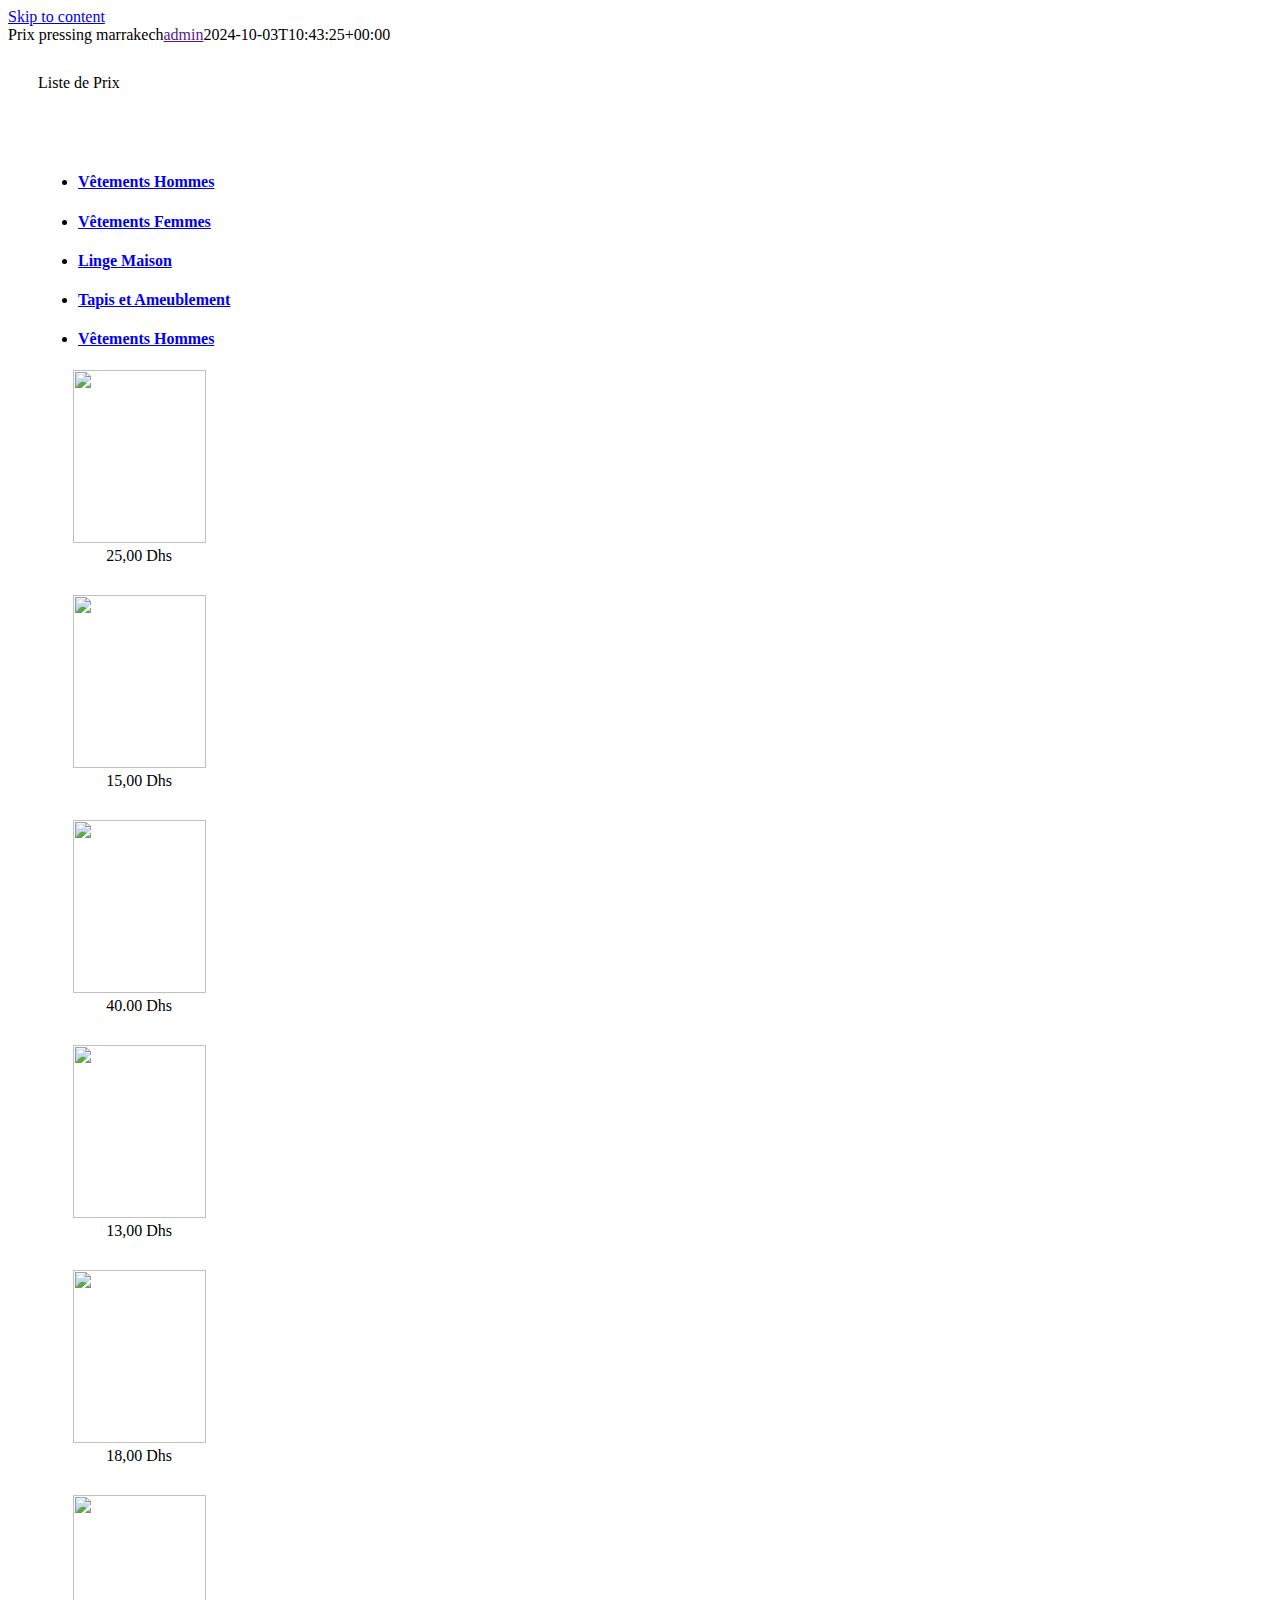
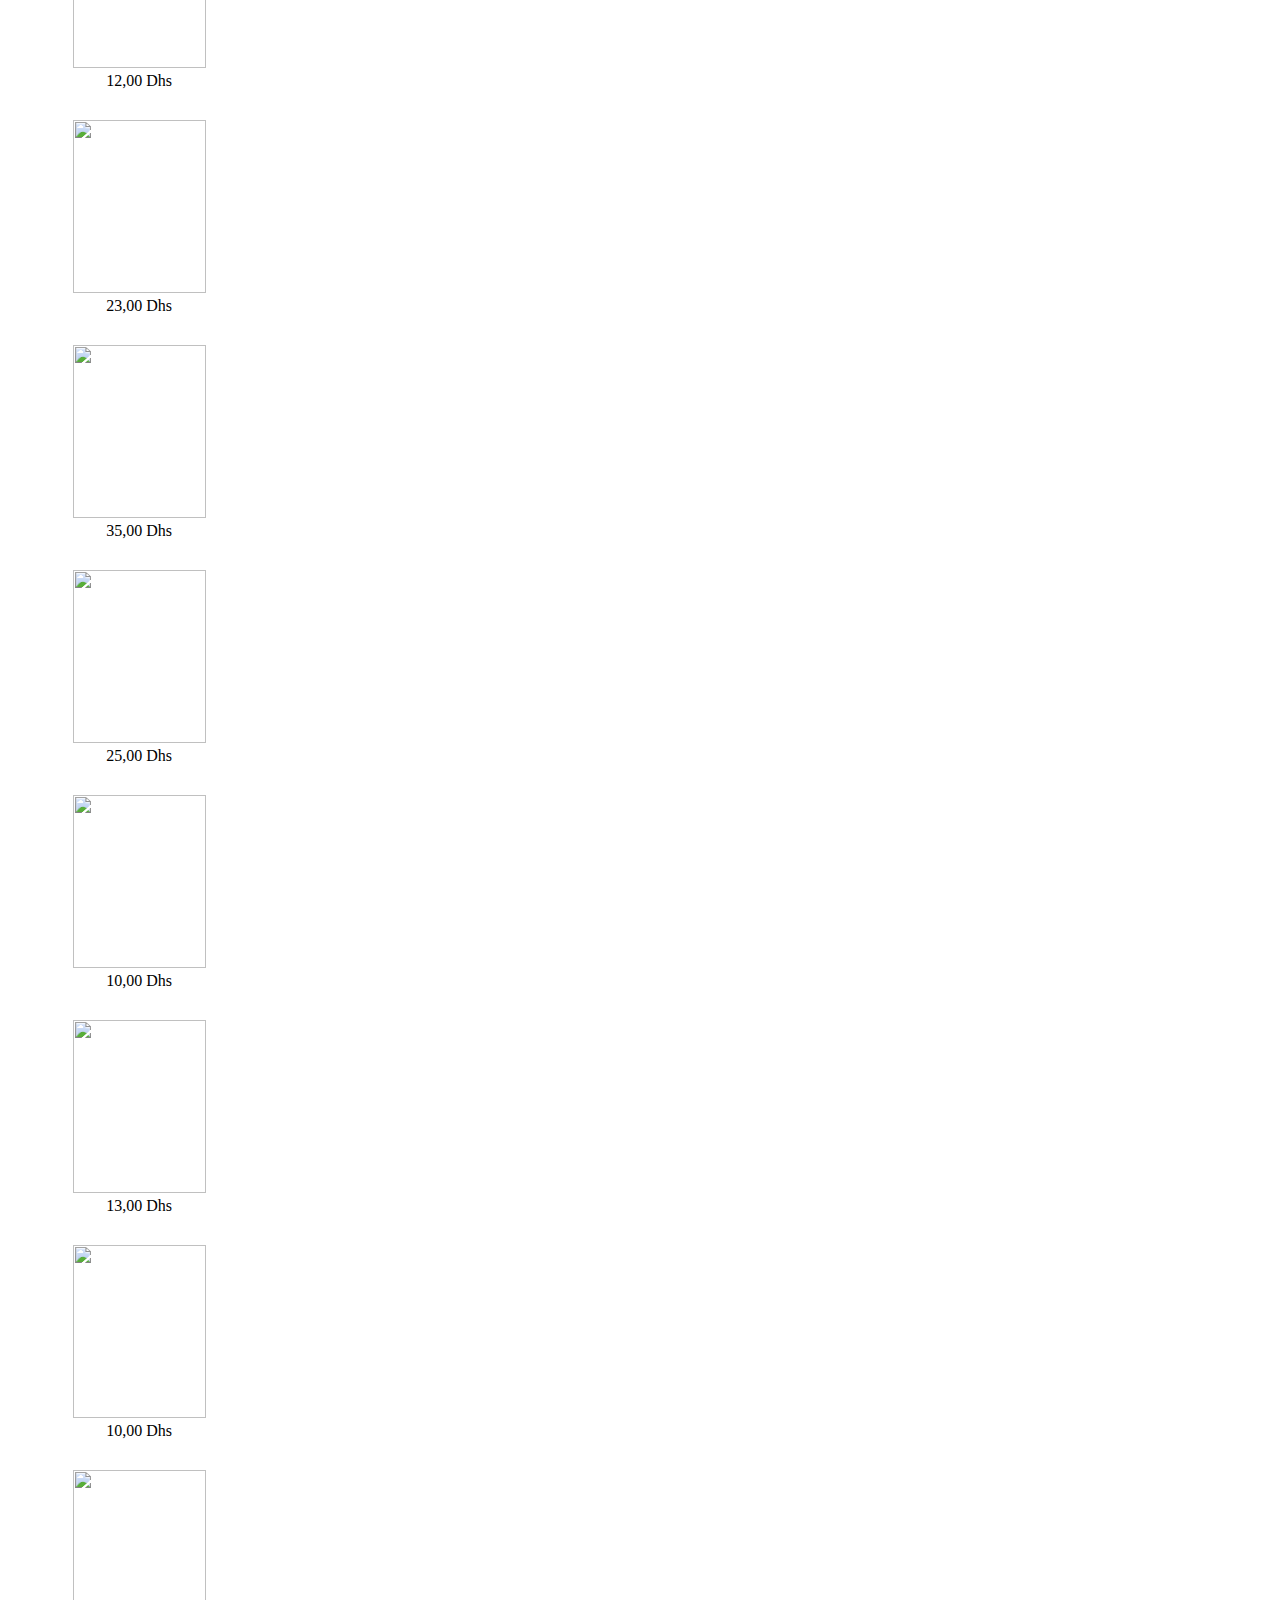
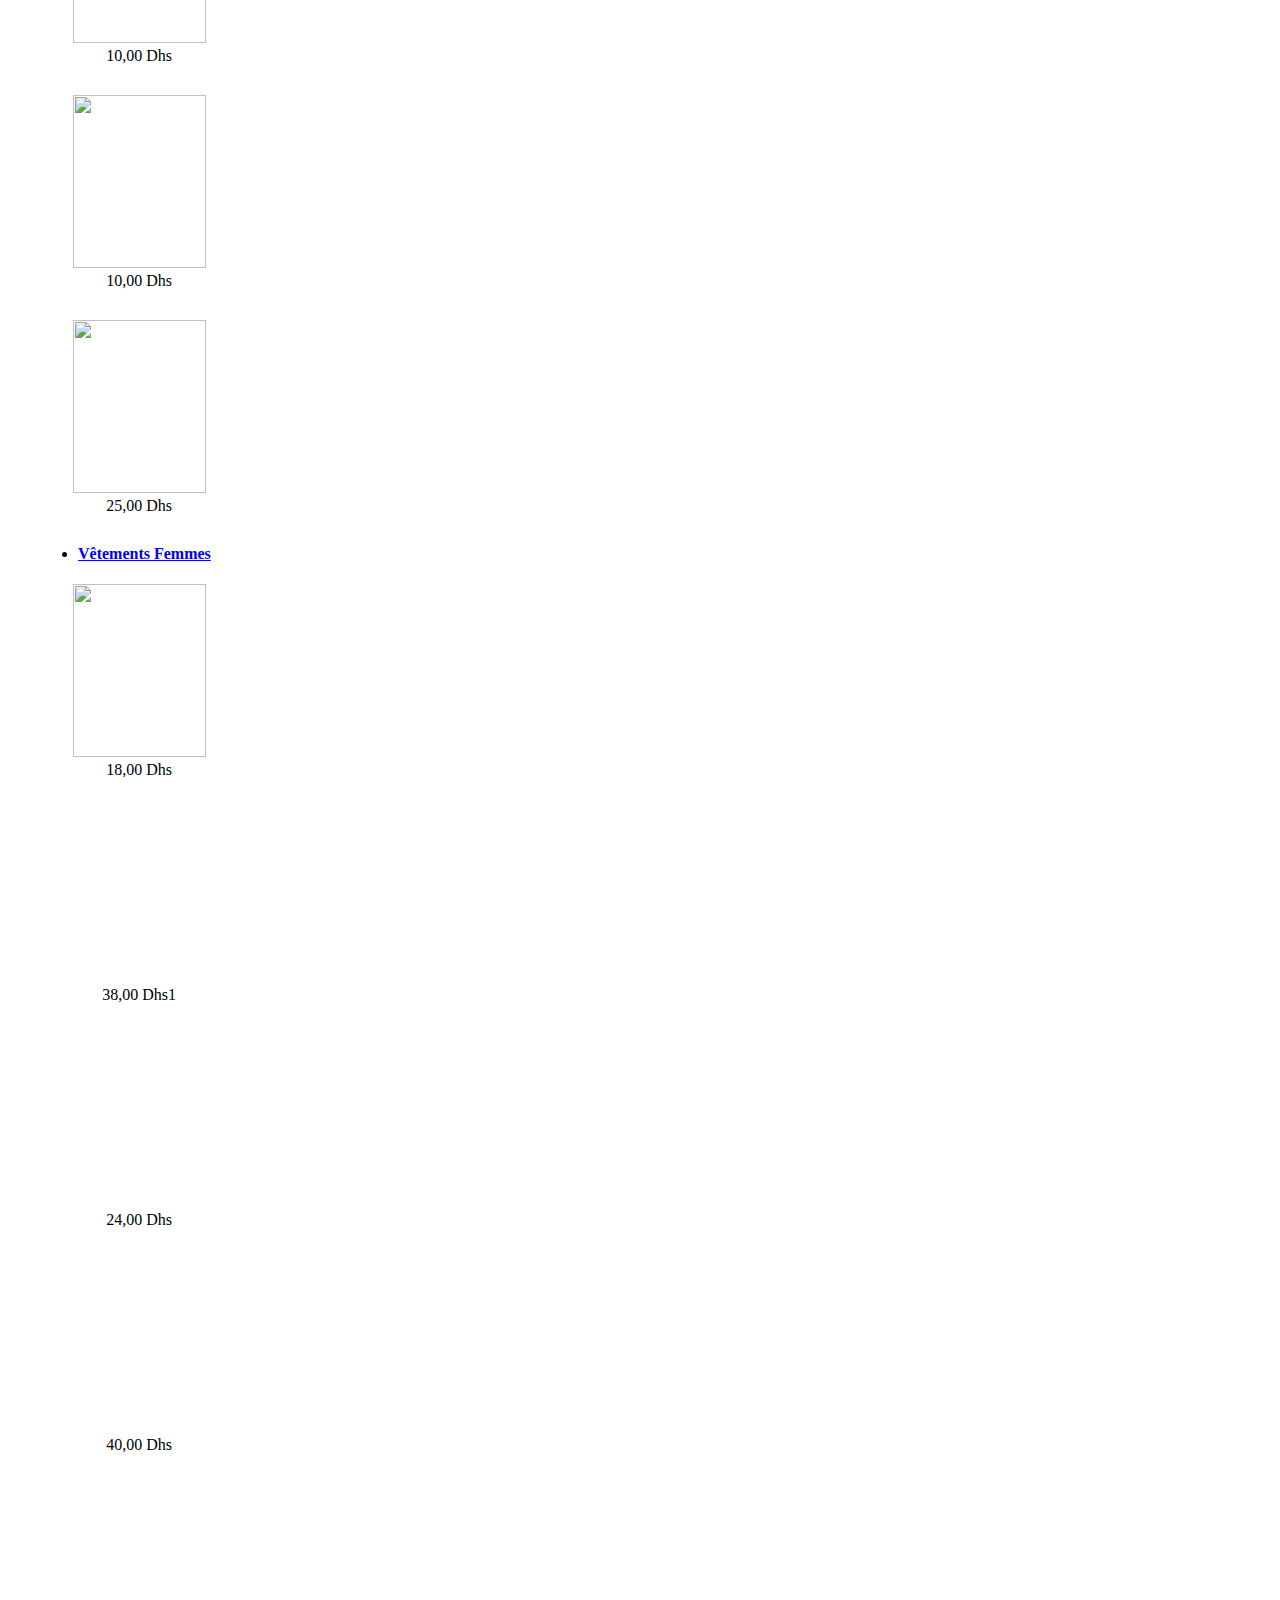
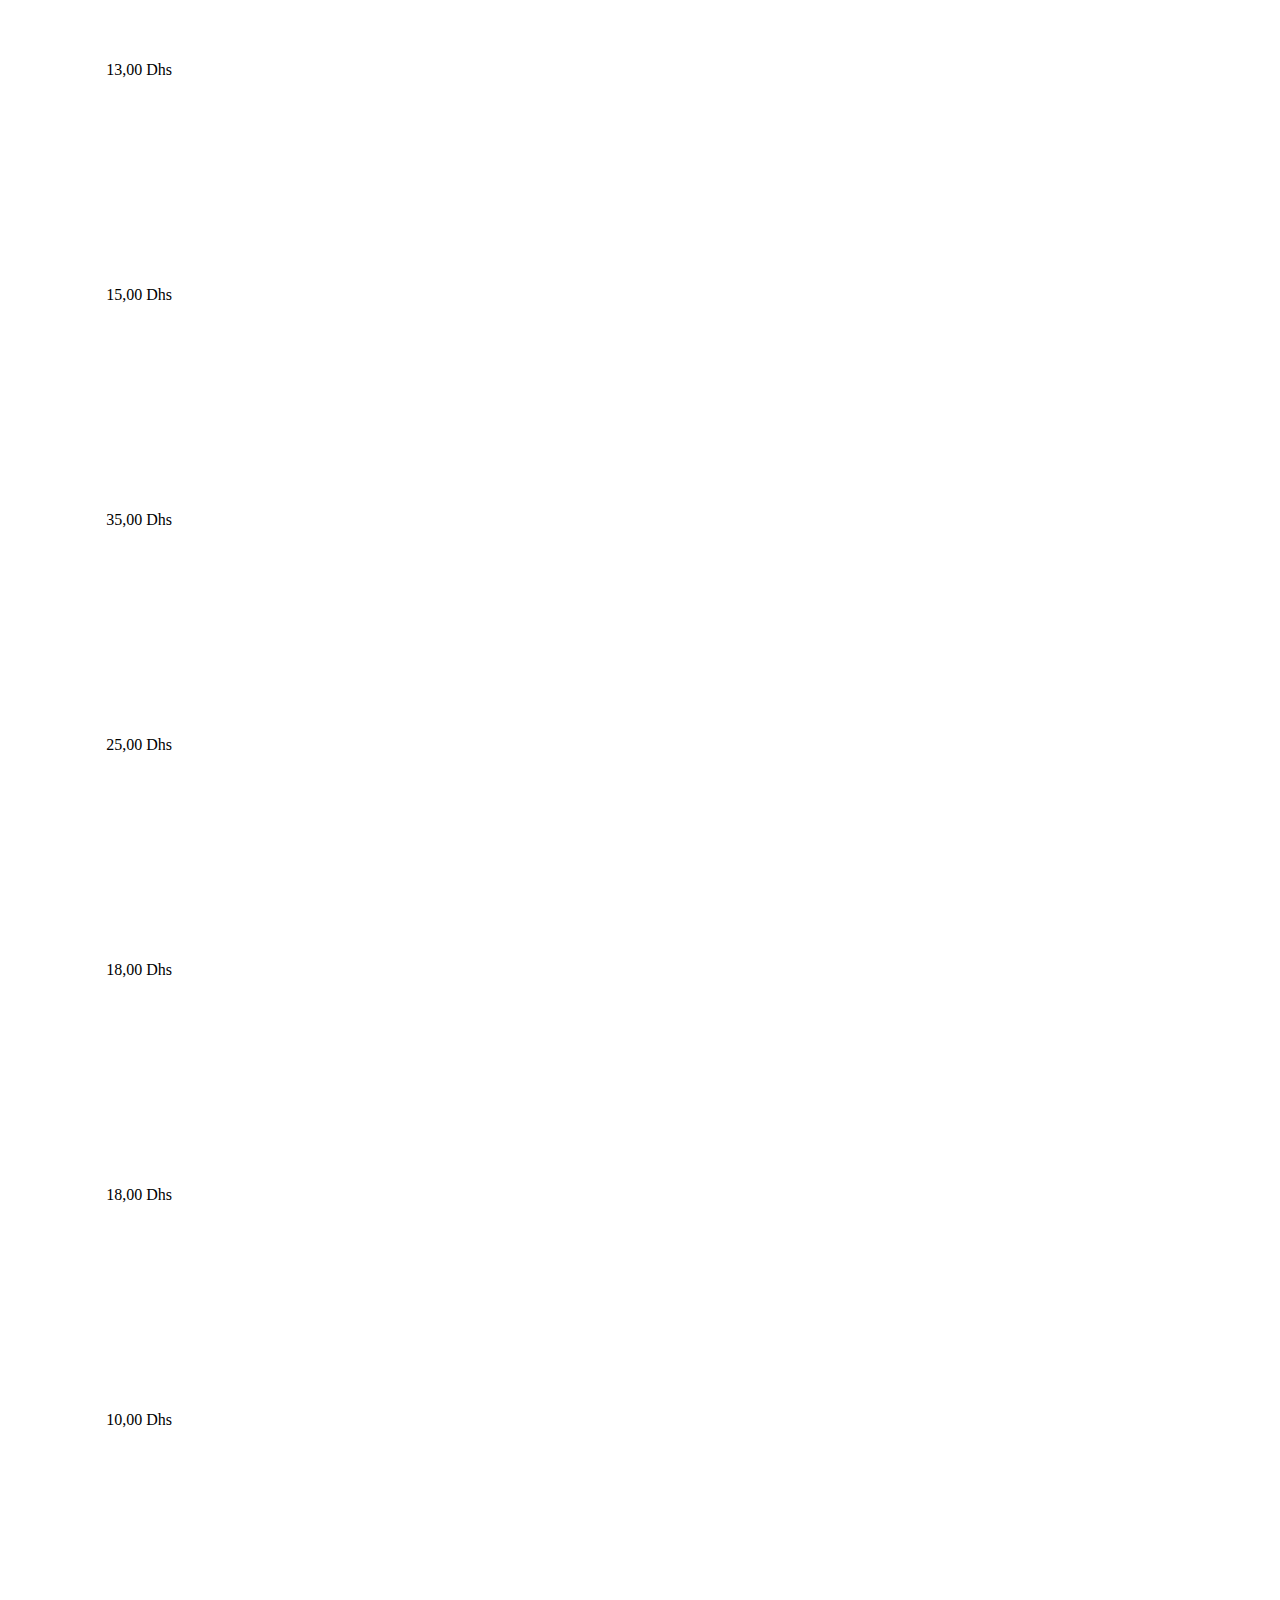
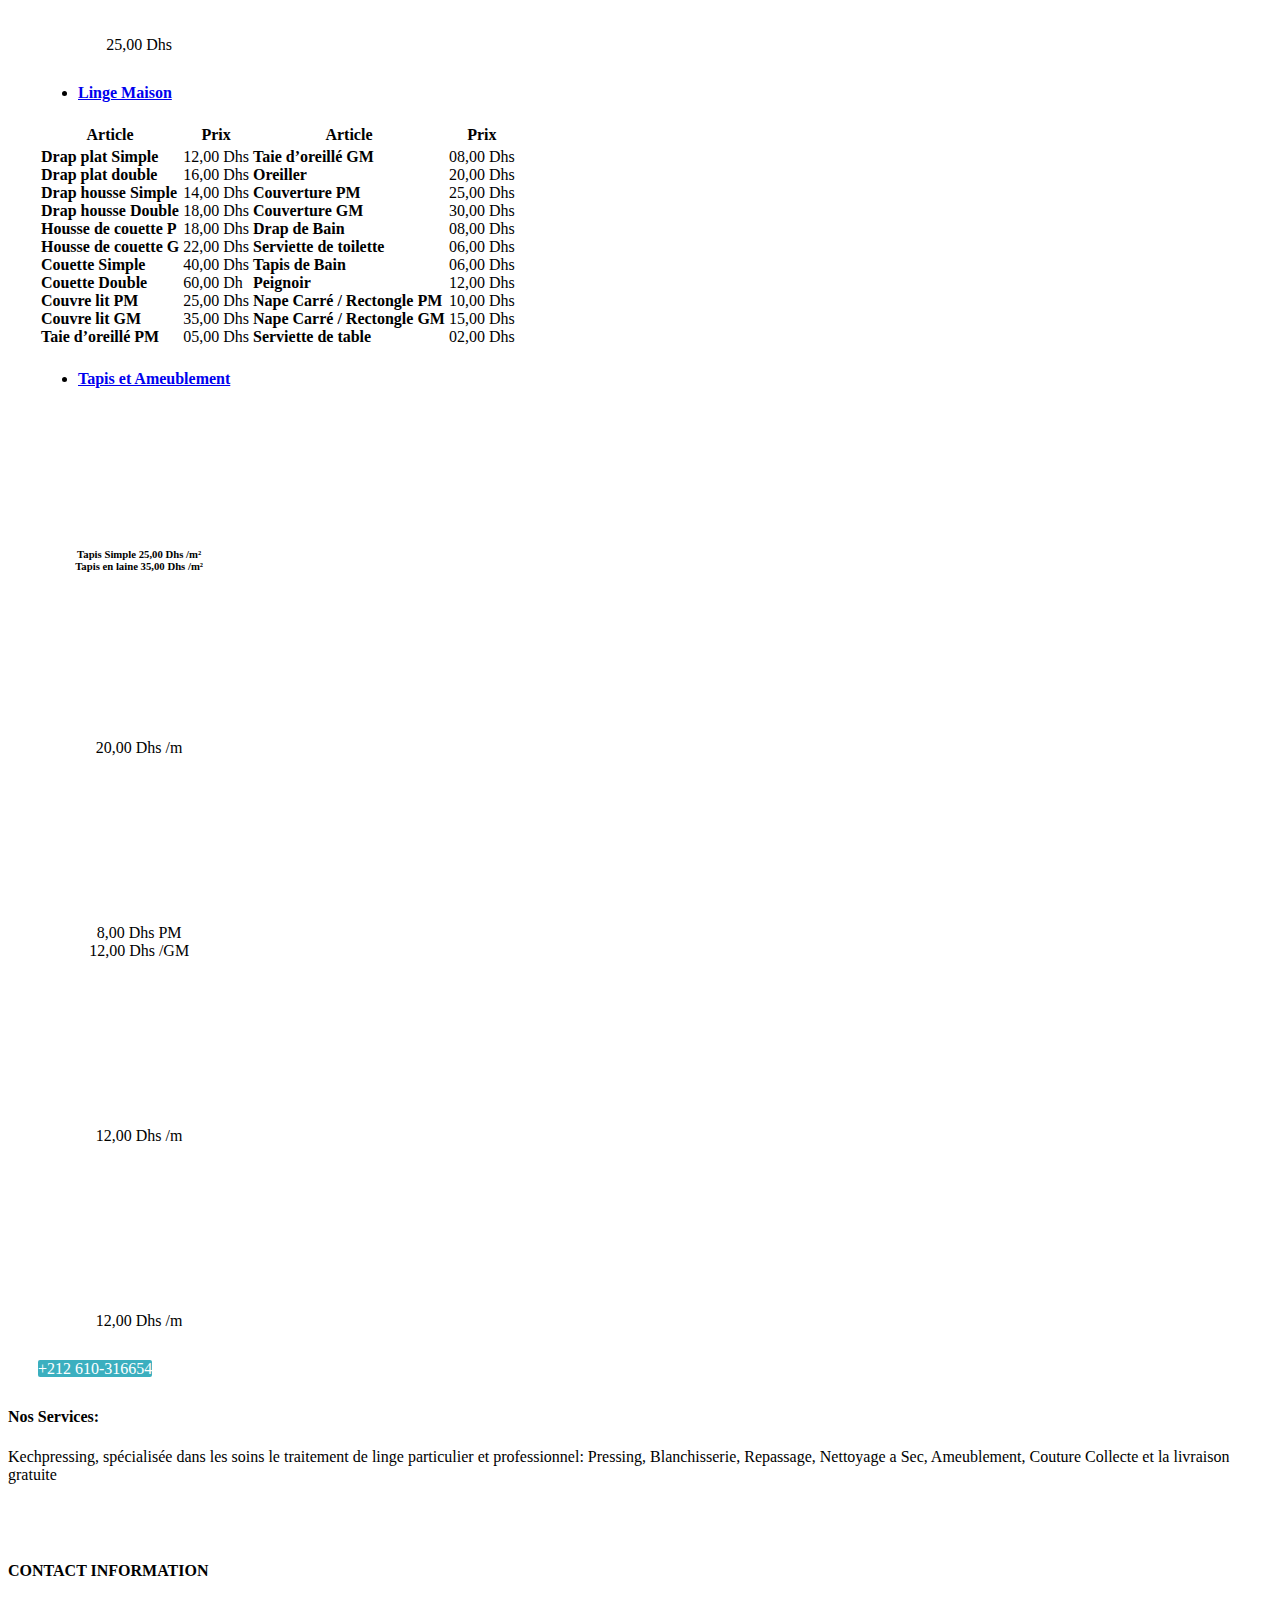
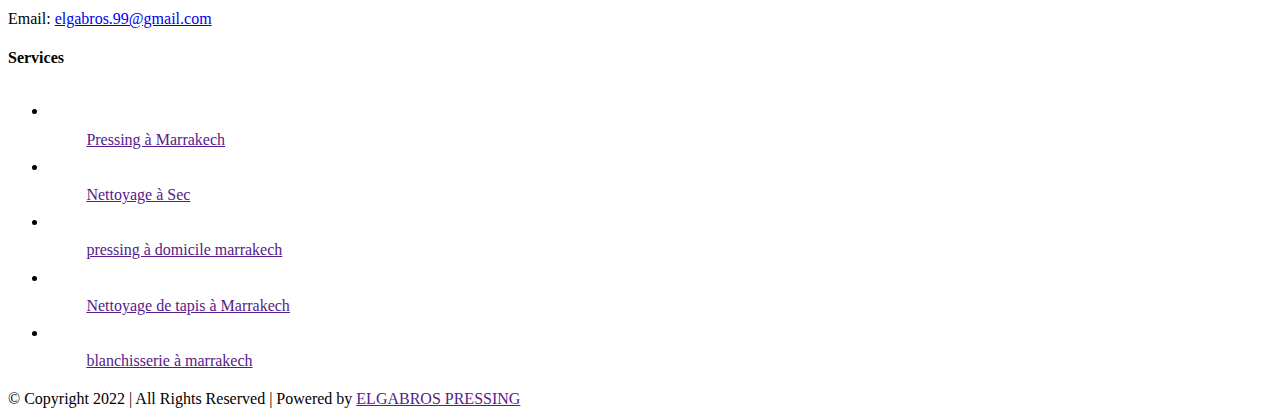
==== commit fc95af80: "v5" ====
--- a/page2.html
+++ b/page2.html
@@ -101,8 +101,8 @@
 				<div class="fusion-row" style="max-width:100%;">
 <section id="content" class="full-width">
 					<div id="post-902" class="post-902 page type-page status-publish hentry">
-			<span class="entry-title rich-snippet-hidden">Prix pressing marrakech</span><span class="vcard rich-snippet-hidden"><span class="fn"><a href="https://kechpressing.com/author/admin/" title="Articles par admin" rel="author">admin</a></span></span><span class="updated rich-snippet-hidden">2024-10-03T10:43:25+00:00</span>						<div class="post-content">
-				<div class="fusion-fullwidth fullwidth-box fusion-builder-row-1 nonhundred-percent-fullwidth non-hundred-percent-height-scrolling"  style='background-color: rgba(255,255,255,0);background-position: center center;background-repeat: no-repeat;padding-top:0px;padding-right:30px;padding-bottom:0px;padding-left:30px;'><div class="fusion-builder-row fusion-row "><div  class="fusion-layout-column fusion_builder_column fusion_builder_column_1_1 fusion-builder-column-0 fusion-one-full fusion-column-first fusion-column-last 1_1"  style='margin-top:0px;margin-bottom:30px;'><div class="fusion-column-wrapper" style="padding: 0px 0px 0px 0px;background-position:left top;background-repeat:no-repeat;-webkit-background-size:cover;-moz-background-size:cover;-o-background-size:cover;background-size:cover;"   data-bg-url=""><div class="fusion-text"></div><div class="fusion-clearfix"></div></div></div><div  class="fusion-layout-column fusion_builder_column fusion_builder_column_1_1 fusion-builder-column-1 fusion-one-full fusion-column-first fusion-column-last 1_1"  style='margin-top:0px;margin-bottom:30px;'><div class="fusion-column-wrapper" style="padding: 0px 0px 0px 0px;background-position:left top;background-repeat:no-repeat;-webkit-background-size:cover;-moz-background-size:cover;-o-background-size:cover;background-size:cover;"   data-bg-url=""><div class="fusion-text"></div><div class="fusion-clearfix"></div></div></div><div  class="fusion-layout-column fusion_builder_column fusion_builder_column_1_1 fusion-builder-column-2 fusion-one-full fusion-column-first fusion-column-last 1_1"  style='margin-top:0px;margin-bottom:30px;'><div class="fusion-column-wrapper" style="padding: 0px 0px 0px 0px;background-position:left top;background-repeat:no-repeat;-webkit-background-size:cover;-moz-background-size:cover;-o-background-size:cover;background-size:cover;"   data-bg-url=""><div class="fusion-text"></div><div class="fusion-clearfix"></div></div></div></div></div><style type="text/css">.fusion-fullwidth.fusion-builder-row-1 a:not(.fusion-button):not(.fusion-builder-module-control):not(.fusion-social-network-icon):not(.fb-icon-element):not(.fusion-countdown-link):not(.fusion-rollover-link):not(.fusion-rollover-gallery):not(.fusion-button-bar):not(.add_to_cart_button):not(.show_details_button):not(.product_type_external):not(.fusion-quick-view):not(.fusion-rollover-title-link):not(.fusion-breadcrumb-link) , .fusion-fullwidth.fusion-builder-row-1 a:not(.fusion-button):not(.fusion-builder-module-control):not(.fusion-social-network-icon):not(.fb-icon-element):not(.fusion-countdown-link):not(.fusion-rollover-link):not(.fusion-rollover-gallery):not(.fusion-button-bar):not(.add_to_cart_button):not(.show_details_button):not(.product_type_external):not(.fusion-quick-view):not(.fusion-rollover-title-link):not(.fusion-breadcrumb-link):before, .fusion-fullwidth.fusion-builder-row-1 a:not(.fusion-button):not(.fusion-builder-module-control):not(.fusion-social-network-icon):not(.fb-icon-element):not(.fusion-countdown-link):not(.fusion-rollover-link):not(.fusion-rollover-gallery):not(.fusion-button-bar):not(.add_to_cart_button):not(.show_details_button):not(.product_type_external):not(.fusion-quick-view):not(.fusion-rollover-title-link):not(.fusion-breadcrumb-link):after {color: #2b2b2b;}.fusion-fullwidth.fusion-builder-row-1 a:not(.fusion-button):not(.fusion-builder-module-control):not(.fusion-social-network-icon):not(.fb-icon-element):not(.fusion-countdown-link):not(.fusion-rollover-link):not(.fusion-rollover-gallery):not(.fusion-button-bar):not(.add_to_cart_button):not(.show_details_button):not(.product_type_external):not(.fusion-quick-view):not(.fusion-rollover-title-link):not(.fusion-breadcrumb-link):hover, .fusion-fullwidth.fusion-builder-row-1 a:not(.fusion-button):not(.fusion-builder-module-control):not(.fusion-social-network-icon):not(.fb-icon-element):not(.fusion-countdown-link):not(.fusion-rollover-link):not(.fusion-rollover-gallery):not(.fusion-button-bar):not(.add_to_cart_button):not(.show_details_button):not(.product_type_external):not(.fusion-quick-view):not(.fusion-rollover-title-link):not(.fusion-breadcrumb-link):hover:before, .fusion-fullwidth.fusion-builder-row-1 a:not(.fusion-button):not(.fusion-builder-module-control):not(.fusion-social-network-icon):not(.fb-icon-element):not(.fusion-countdown-link):not(.fusion-rollover-link):not(.fusion-rollover-gallery):not(.fusion-button-bar):not(.add_to_cart_button):not(.show_details_button):not(.product_type_external):not(.fusion-quick-view):not(.fusion-rollover-title-link):not(.fusion-breadcrumb-link):hover:after {color: #3bafbf;}.fusion-fullwidth.fusion-builder-row-1 .pagination a.inactive:hover, .fusion-fullwidth.fusion-builder-row-1 .fusion-filters .fusion-filter.fusion-active a {border-color: #3bafbf;}.fusion-fullwidth.fusion-builder-row-1 .pagination .current {border-color: #3bafbf; background-color: #3bafbf;}.fusion-fullwidth.fusion-builder-row-1 .fusion-filters .fusion-filter.fusion-active a, .fusion-fullwidth.fusion-builder-row-1 .fusion-date-and-formats .fusion-format-box, .fusion-fullwidth.fusion-builder-row-1 .fusion-popover, .fusion-fullwidth.fusion-builder-row-1 .tooltip-shortcode {color: #3bafbf;}#main .fusion-fullwidth.fusion-builder-row-1 .post .blog-shortcode-post-title a:hover {color: #3bafbf;}</style><div class="fusion-fullwidth fullwidth-box fusion-builder-row-2 fusion-parallax-none nonhundred-percent-fullwidth non-hundred-percent-height-scrolling"  style='background-color: rgba(255,255,255,0);background-image: url("https://kechpressing.com/wp-content/uploads/2020/04/Blanchisserie-industriel-marrakech.png");background-position: center center;background-repeat: no-repeat;padding-top:0px;padding-right:30px;padding-bottom:0px;padding-left:30px;-webkit-background-size:cover;-moz-background-size:cover;-o-background-size:cover;background-size:cover;'><div class="fusion-builder-row fusion-row "><div  class="fusion-layout-column fusion_builder_column fusion_builder_column_1_1 fusion-builder-column-3 fusion-one-full fusion-column-first fusion-column-last 1_1"  style='margin-top:0px;margin-bottom:30px;'><div class="fusion-column-wrapper" style="padding: 0px 0px 0px 0px;background-position:left top;background-repeat:no-repeat;-webkit-background-size:cover;-moz-background-size:cover;-o-background-size:cover;background-size:cover;"   data-bg-url=""><div class="fusion-builder-row fusion-builder-row-inner fusion-row "><div  class="fusion-layout-column fusion_builder_column fusion_builder_column_1_1 fusion-builder-nested-column-1 fusion-one-full fusion-column-first fusion-column-last 1_1"  style='margin-top: 0px;margin-bottom: 30px;'>
+			<span class="entry-title rich-snippet-hidden">Prix pressing marrakech</span><span class="vcard rich-snippet-hidden"><span class="fn"><a href="" title="Articles par admin" rel="author">admin</a></span></span><span class="updated rich-snippet-hidden">2024-10-03T10:43:25+00:00</span>						<div class="post-content">
+				<div class="fusion-fullwidth fullwidth-box fusion-builder-row-1 nonhundred-percent-fullwidth non-hundred-percent-height-scrolling"  style='background-color: rgba(255,255,255,0);background-position: center center;background-repeat: no-repeat;padding-top:0px;padding-right:30px;padding-bottom:0px;padding-left:30px;'><div class="fusion-builder-row fusion-row "><div  class="fusion-layout-column fusion_builder_column fusion_builder_column_1_1 fusion-builder-column-0 fusion-one-full fusion-column-first fusion-column-last 1_1"  style='margin-top:0px;margin-bottom:30px;'><div class="fusion-column-wrapper" style="padding: 0px 0px 0px 0px;background-position:left top;background-repeat:no-repeat;-webkit-background-size:cover;-moz-background-size:cover;-o-background-size:cover;background-size:cover;"   data-bg-url=""><div class="fusion-text"></div><div class="fusion-clearfix"></div></div></div><div  class="fusion-layout-column fusion_builder_column fusion_builder_column_1_1 fusion-builder-column-1 fusion-one-full fusion-column-first fusion-column-last 1_1"  style='margin-top:0px;margin-bottom:30px;'><div class="fusion-column-wrapper" style="padding: 0px 0px 0px 0px;background-position:left top;background-repeat:no-repeat;-webkit-background-size:cover;-moz-background-size:cover;-o-background-size:cover;background-size:cover;"   data-bg-url=""><div class="fusion-text"></div><div class="fusion-clearfix"></div></div></div><div  class="fusion-layout-column fusion_builder_column fusion_builder_column_1_1 fusion-builder-column-2 fusion-one-full fusion-column-first fusion-column-last 1_1"  style='margin-top:0px;margin-bottom:30px;'><div class="fusion-column-wrapper" style="padding: 0px 0px 0px 0px;background-position:left top;background-repeat:no-repeat;-webkit-background-size:cover;-moz-background-size:cover;-o-background-size:cover;background-size:cover;"   data-bg-url=""><div class="fusion-text"></div><div class="fusion-clearfix"></div></div></div></div></div><style type="text/css">.fusion-fullwidth.fusion-builder-row-1 a:not(.fusion-button):not(.fusion-builder-module-control):not(.fusion-social-network-icon):not(.fb-icon-element):not(.fusion-countdown-link):not(.fusion-rollover-link):not(.fusion-rollover-gallery):not(.fusion-button-bar):not(.add_to_cart_button):not(.show_details_button):not(.product_type_external):not(.fusion-quick-view):not(.fusion-rollover-title-link):not(.fusion-breadcrumb-link) , .fusion-fullwidth.fusion-builder-row-1 a:not(.fusion-button):not(.fusion-builder-module-control):not(.fusion-social-network-icon):not(.fb-icon-element):not(.fusion-countdown-link):not(.fusion-rollover-link):not(.fusion-rollover-gallery):not(.fusion-button-bar):not(.add_to_cart_button):not(.show_details_button):not(.product_type_external):not(.fusion-quick-view):not(.fusion-rollover-title-link):not(.fusion-breadcrumb-link):before, .fusion-fullwidth.fusion-builder-row-1 a:not(.fusion-button):not(.fusion-builder-module-control):not(.fusion-social-network-icon):not(.fb-icon-element):not(.fusion-countdown-link):not(.fusion-rollover-link):not(.fusion-rollover-gallery):not(.fusion-button-bar):not(.add_to_cart_button):not(.show_details_button):not(.product_type_external):not(.fusion-quick-view):not(.fusion-rollover-title-link):not(.fusion-breadcrumb-link):after {color: #2b2b2b;}.fusion-fullwidth.fusion-builder-row-1 a:not(.fusion-button):not(.fusion-builder-module-control):not(.fusion-social-network-icon):not(.fb-icon-element):not(.fusion-countdown-link):not(.fusion-rollover-link):not(.fusion-rollover-gallery):not(.fusion-button-bar):not(.add_to_cart_button):not(.show_details_button):not(.product_type_external):not(.fusion-quick-view):not(.fusion-rollover-title-link):not(.fusion-breadcrumb-link):hover, .fusion-fullwidth.fusion-builder-row-1 a:not(.fusion-button):not(.fusion-builder-module-control):not(.fusion-social-network-icon):not(.fb-icon-element):not(.fusion-countdown-link):not(.fusion-rollover-link):not(.fusion-rollover-gallery):not(.fusion-button-bar):not(.add_to_cart_button):not(.show_details_button):not(.product_type_external):not(.fusion-quick-view):not(.fusion-rollover-title-link):not(.fusion-breadcrumb-link):hover:before, .fusion-fullwidth.fusion-builder-row-1 a:not(.fusion-button):not(.fusion-builder-module-control):not(.fusion-social-network-icon):not(.fb-icon-element):not(.fusion-countdown-link):not(.fusion-rollover-link):not(.fusion-rollover-gallery):not(.fusion-button-bar):not(.add_to_cart_button):not(.show_details_button):not(.product_type_external):not(.fusion-quick-view):not(.fusion-rollover-title-link):not(.fusion-breadcrumb-link):hover:after {color: #3bafbf;}.fusion-fullwidth.fusion-builder-row-1 .pagination a.inactive:hover, .fusion-fullwidth.fusion-builder-row-1 .fusion-filters .fusion-filter.fusion-active a {border-color: #3bafbf;}.fusion-fullwidth.fusion-builder-row-1 .pagination .current {border-color: #3bafbf; background-color: #3bafbf;}.fusion-fullwidth.fusion-builder-row-1 .fusion-filters .fusion-filter.fusion-active a, .fusion-fullwidth.fusion-builder-row-1 .fusion-date-and-formats .fusion-format-box, .fusion-fullwidth.fusion-builder-row-1 .fusion-popover, .fusion-fullwidth.fusion-builder-row-1 .tooltip-shortcode {color: #3bafbf;}#main .fusion-fullwidth.fusion-builder-row-1 .post .blog-shortcode-post-title a:hover {color: #3bafbf;}</style><div class="fusion-fullwidth fullwidth-box fusion-builder-row-2 fusion-parallax-none nonhundred-percent-fullwidth non-hundred-percent-height-scrolling"  style='background-color: rgba(255,255,255,0);background-image: url("https://www.electroluxprofessional.com/fr/wp-content/uploads/2022/10/mise-en-avant-3.jpg");background-position: center center;background-repeat: no-repeat;padding-top:0px;padding-right:30px;padding-bottom:0px;padding-left:30px;-webkit-background-size:cover;-moz-background-size:cover;-o-background-size:cover;background-size:cover;'><div class="fusion-builder-row fusion-row "><div  class="fusion-layout-column fusion_builder_column fusion_builder_column_1_1 fusion-builder-column-3 fusion-one-full fusion-column-first fusion-column-last 1_1"  style='margin-top:0px;margin-bottom:30px;'><div class="fusion-column-wrapper" style="padding: 0px 0px 0px 0px;background-position:left top;background-repeat:no-repeat;-webkit-background-size:cover;-moz-background-size:cover;-o-background-size:cover;background-size:cover;"   data-bg-url=""><div class="fusion-builder-row fusion-builder-row-inner fusion-row "><div  class="fusion-layout-column fusion_builder_column fusion_builder_column_1_1 fusion-builder-nested-column-1 fusion-one-full fusion-column-first fusion-column-last 1_1"  style='margin-top: 0px;margin-bottom: 30px;'>
 					<div class="fusion-column-wrapper fusion-column-wrapper-1" style="padding: 0px 0px 0px 0px;background-position:left top;background-repeat:no-repeat;-webkit-background-size:cover;-moz-background-size:cover;-o-background-size:cover;background-size:cover;" data-bg-url="">
 						
 
@@ -487,47 +487,9 @@
 
 
 					</div>
-				</div></div>
-</div></div></div><div class="fusion-clearfix"></div></div></div></div></div><style type="text/css">.fusion-fullwidth.fusion-builder-row-3 a:not(.fusion-button):not(.fusion-builder-module-control):not(.fusion-social-network-icon):not(.fb-icon-element):not(.fusion-countdown-link):not(.fusion-rollover-link):not(.fusion-rollover-gallery):not(.fusion-button-bar):not(.add_to_cart_button):not(.show_details_button):not(.product_type_external):not(.fusion-quick-view):not(.fusion-rollover-title-link):not(.fusion-breadcrumb-link) , .fusion-fullwidth.fusion-builder-row-3 a:not(.fusion-button):not(.fusion-builder-module-control):not(.fusion-social-network-icon):not(.fb-icon-element):not(.fusion-countdown-link):not(.fusion-rollover-link):not(.fusion-rollover-gallery):not(.fusion-button-bar):not(.add_to_cart_button):not(.show_details_button):not(.product_type_external):not(.fusion-quick-view):not(.fusion-rollover-title-link):not(.fusion-breadcrumb-link):before, .fusion-fullwidth.fusion-builder-row-3 a:not(.fusion-button):not(.fusion-builder-module-control):not(.fusion-social-network-icon):not(.fb-icon-element):not(.fusion-countdown-link):not(.fusion-rollover-link):not(.fusion-rollover-gallery):not(.fusion-button-bar):not(.add_to_cart_button):not(.show_details_button):not(.product_type_external):not(.fusion-quick-view):not(.fusion-rollover-title-link):not(.fusion-breadcrumb-link):after {color: #2b2b2b;}.fusion-fullwidth.fusion-builder-row-3 a:not(.fusion-button):not(.fusion-builder-module-control):not(.fusion-social-network-icon):not(.fb-icon-element):not(.fusion-countdown-link):not(.fusion-rollover-link):not(.fusion-rollover-gallery):not(.fusion-button-bar):not(.add_to_cart_button):not(.show_details_button):not(.product_type_external):not(.fusion-quick-view):not(.fusion-rollover-title-link):not(.fusion-breadcrumb-link):hover, .fusion-fullwidth.fusion-builder-row-3 a:not(.fusion-button):not(.fusion-builder-module-control):not(.fusion-social-network-icon):not(.fb-icon-element):not(.fusion-countdown-link):not(.fusion-rollover-link):not(.fusion-rollover-gallery):not(.fusion-button-bar):not(.add_to_cart_button):not(.show_details_button):not(.product_type_external):not(.fusion-quick-view):not(.fusion-rollover-title-link):not(.fusion-breadcrumb-link):hover:before, .fusion-fullwidth.fusion-builder-row-3 a:not(.fusion-button):not(.fusion-builder-module-control):not(.fusion-social-network-icon):not(.fb-icon-element):not(.fusion-countdown-link):not(.fusion-rollover-link):not(.fusion-rollover-gallery):not(.fusion-button-bar):not(.add_to_cart_button):not(.show_details_button):not(.product_type_external):not(.fusion-quick-view):not(.fusion-rollover-title-link):not(.fusion-breadcrumb-link):hover:after {color: #3bafbf;}.fusion-fullwidth.fusion-builder-row-3 .pagination a.inactive:hover, .fusion-fullwidth.fusion-builder-row-3 .fusion-filters .fusion-filter.fusion-active a {border-color: #3bafbf;}.fusion-fullwidth.fusion-builder-row-3 .pagination .current {border-color: #3bafbf; background-color: #3bafbf;}.fusion-fullwidth.fusion-builder-row-3 .fusion-filters .fusion-filter.fusion-active a, .fusion-fullwidth.fusion-builder-row-3 .fusion-date-and-formats .fusion-format-box, .fusion-fullwidth.fusion-builder-row-3 .fusion-popover, .fusion-fullwidth.fusion-builder-row-3 .tooltip-shortcode {color: #3bafbf;}#main .fusion-fullwidth.fusion-builder-row-3 .post .blog-shortcode-post-title a:hover {color: #3bafbf;}</style><div class="fusion-fullwidth fullwidth-box fusion-builder-row-4 fusion-parallax-none nonhundred-percent-fullwidth non-hundred-percent-height-scrolling"  style='background-color: #f7f7f7;background-image: url("https://kechpressing.com/wp-content/uploads/2020/04/kech-pressing-pressing-marrakech-2.png");background-position: left top;background-repeat: no-repeat;padding-top:0px;padding-right:30px;padding-bottom:0px;padding-left:30px;border-top-width:0px;border-bottom-width:0px;border-color:#eae9e9;border-top-style:solid;border-bottom-style:solid;-webkit-background-size:cover;-moz-background-size:cover;-o-background-size:cover;background-size:cover;'><div class="fusion-builder-row fusion-row "><div  class="fusion-layout-column fusion_builder_column fusion_builder_column_1_1 fusion-builder-column-5 fusion-one-full fusion-column-first fusion-column-last 1_1"  style='margin-top:0px;margin-bottom:30px;'><div class="fusion-column-wrapper" style="padding: 0px 0px 0px 0px;background-position:left top;background-repeat:no-repeat;-webkit-background-size:cover;-moz-background-size:cover;-o-background-size:cover;background-size:cover;"   data-bg-url=""><style type="text/css"></style><div class="fusion-title title fusion-title-1 fusion-sep-none fusion-title-text fusion-title-size-one fusion-animated" style="margin-top:-100px;margin-bottom:0px;" data-animationType="fadeInUp" data-animationDuration="0.3" data-animationOffset="100%"><h1 class="title-heading-left" style="margin:0;"><h3><strong>SIMPLIFIEZ-VOUS LA VIE DÈS MAINTENANT &amp; GAGNEZ UN TEMPS PRÉCIEUX :</strong></h3></h1></div><div class="fusion-text"><ul>
-<li>Vous n’ avez pas le temps pour laver et repasser son linge?</li>
-<li>Vous avez besoin de laver rapidement un gros volume de linge ?</li>
-<li>Vous n’avez pas le temps de se déplacer au <strong>pressing à </strong><b>Marrakesh</b> ?</li>
-<div class="fusion-layout-column fusion_builder_column fusion_builder_column_1_3 fusion-builder-nested-column-38 fusion-one-third fusion-column-last 1_3"  
-     style="margin-top: 0px; margin-bottom: 30px; width: 33.33%; width: calc(33.33% - ( ( 4% ) * 0.3333 ) );">
-    <div class="fusion-column-wrapper fusion-column-wrapper-38" 
-         style="padding: 0px; background-position: left top; background-repeat: no-repeat; 
-                -webkit-background-size: cover; -moz-background-size: cover; 
-                -o-background-size: cover; background-size: cover;">
-        <a href="https://www.instagram.com/elgabros_services?utm_source=ig_web_button_share_sheet&igsh=ZDNlZDc0MzIxNw==" target="_blank">
-            <span style="margin-right: 25px; float: left;" 
-                  class="fusion-imageframe imageframe-none imageframe-2 hover-type-none">
-                <img loading="lazy" decoding="async" 
-                     src="insta.png" width="100" height="32" 
-                     alt="Facebook" title="instagram" 
-                     class="img-responsive wp-image-841"/>
-            </span>
-        </a>
-    </div>
-</div>
-
-					</div>
-                    <div class="fusion-layout-column fusion_builder_column fusion_builder_column_1_3 fusion-builder-nested-column-38 fusion-one-third fusion-column-last 1_3"  
-                    style="margin-top: 0px; margin-bottom: 30px; width: 33.33%; width: calc(33.33% - ( ( 4% ) * 0.3333 ) );">
-                   <div class="fusion-column-wrapper fusion-column-wrapper-38" 
-                        style="padding: 0px; background-position: left top; background-repeat: no-repeat; 
-                               -webkit-background-size: cover; -moz-background-size: cover; 
-                               -o-background-size: cover; background-size: cover;">
-                       <a href="https://www.facebook.com/share/19ymSixdRW/?mibextid=wwXIfr" target="_blank">
-                           <span style="margin-right: 25px; float: left;" 
-                                 class="fusion-imageframe imageframe-none imageframe-2 hover-type-none">
-                               <img loading="lazy" decoding="async" 
-                                    src="facebook.png" width="100" height="32" 
-                                    alt="Facebook" title="facebook-KECHPRESSING_pressing_marrakech" 
-                                    class="img-responsive wp-image-841"/>
-                           </span>
-                       </a>
-                   </div>
-               </div>
+				
+
+					
                                    </div>
 				</div></div><div class="fusion-builder-row fusion-builder-row-inner fusion-row "><div  class="fusion-layout-column fusion_builder_column fusion_builder_column_1_3 fusion-builder-nested-column-39 fusion-one-third fusion-column-first 1_3"  style='margin-top: 0px;margin-bottom: 30px;width:33.33%;width:calc(33.33% - ( ( 4% ) * 0.3333 ) );margin-right:4%;'>
 					<div class="fusion-column-wrapper fusion-column-wrapper-39" style="padding: 0px 0px 0px 0px;background-position:left top;background-repeat:no-repeat;-webkit-background-size:cover;-moz-background-size:cover;-o-background-size:cover;background-size:cover;" data-bg-url="">
@@ -560,32 +522,58 @@
 
 <h4 style="margin-bottom:-20px;></h4>
 </div>
-		<div style="clear:both;"></div></section><section id="social_links-widget-2" class="fusion-footer-widget-column widget social_links" style="border-style: solid;border-color:transparent;border-width:0px;">
-		<div class="fusion-social-networks boxed-icons">
-
-			<div class="fusion-social-networks-wrapper">
-								
-																																																							<a class="fusion-social-network-icon fusion-tooltip fusion-facebook fusion-icon-facebook" href="https://www.facebook.com/KechPressing-103332648044109/"  data-placement="top" data-title="Facebook" data-toggle="tooltip" data-original-title=""  title="Facebook" aria-label="Facebook" rel="noopener noreferrer" target="_blank" style="border-radius:4px;padding:8px;font-size:16px;color:#ffffff;background-color:#3b5998;border-color:#3b5998;"></a>
-											
-										
-																																																							<a class="fusion-social-network-icon fusion-tooltip fusion-twitter fusion-icon-twitter" href="#"  data-placement="top" data-title="Twitter" data-toggle="tooltip" data-original-title=""  title="Twitter" aria-label="Twitter" rel="noopener noreferrer" target="_blank" style="border-radius:4px;padding:8px;font-size:16px;color:#ffffff;background-color:#55acee;border-color:#55acee;"></a>
-											
-										
-																																																							<a class="fusion-social-network-icon fusion-tooltip fusion-instagram fusion-icon-instagram" href="#"  data-placement="top" data-title="Instagram" data-toggle="tooltip" data-original-title=""  title="Instagram" aria-label="Instagram" rel="noopener noreferrer" target="_blank" style="border-radius:4px;padding:8px;font-size:16px;color:#ffffff;background-color:#3f729b;border-color:#3f729b;"></a>
-											
-										
-																																																							<a class="fusion-social-network-icon fusion-tooltip fusion-pinterest fusion-icon-pinterest" href="#"  data-placement="top" data-title="Pinterest" data-toggle="tooltip" data-original-title=""  title="Pinterest" aria-label="Pinterest" rel="noopener noreferrer" target="_blank" style="border-radius:4px;padding:8px;font-size:16px;color:#ffffff;background-color:#bd081c;border-color:#bd081c;"></a>
-											
-										
-																																																							<a class="fusion-social-network-icon fusion-tooltip fusion-linkedin fusion-icon-linkedin" href="#"  data-placement="top" data-title="LinkedIn" data-toggle="tooltip" data-original-title=""  title="LinkedIn" aria-label="LinkedIn" rel="noopener noreferrer" target="_blank" style="border-radius:4px;padding:8px;font-size:16px;color:#ffffff;background-color:#0077b5;border-color:#0077b5;"></a>
-											
-										
-																																																							<a class="fusion-social-network-icon fusion-tooltip fusion-paypal fusion-icon-paypal" href="#"  data-placement="top" data-title="Paypal" data-toggle="tooltip" data-original-title=""  title="Paypal" aria-label="Paypal" rel="noopener noreferrer" target="_blank" style="border-radius:4px;padding:8px;font-size:16px;color:#ffffff;background-color:#003087;border-color:#003087;"></a>
-											
-										
-				
-			</div>
-		</div>
+<div class="fusion-layout-column fusion_builder_column fusion_builder_column_1_3 fusion-builder-nested-column-38 fusion-one-third fusion-column-last 1_3"  
+     style="margin-top: 0px; margin-bottom: 30px; width: 33.33%; width: calc(33.33% - ( ( 4% ) * 0.3333 ) );">
+    <div class="fusion-column-wrapper fusion-column-wrapper-38" 
+         style="padding: 0px; background-position: left top; background-repeat: no-repeat; 
+                -webkit-background-size: cover; -moz-background-size: cover; 
+                -o-background-size: cover; background-size: cover;">
+        <a href="https://www.facebook.com/share/19ymSixdRW/?mibextid=wwXIfr" target="_blank">
+            <span style="margin-right: 25px; float: left;" 
+                  class="fusion-imageframe imageframe-none imageframe-2 hover-type-none">
+                <img loading="lazy" decoding="async" 
+                     src="facebook.png" width="100" height="32" 
+                     alt="Facebook" title="facebook-KECHPRESSING_pressing_marrakech" 
+                     class="img-responsive wp-image-841"/>
+            </span>
+        </a>
+    </div>
+</div>
+<div class="fusion-layout-column fusion_builder_column fusion_builder_column_1_3 fusion-builder-nested-column-38 fusion-one-third fusion-column-last 1_3"  
+     style="margin-top: 0px; margin-bottom: 30px; width: 33.33%; width: calc(33.33% - ( ( 4% ) * 0.3333 ) );">
+    <div class="fusion-column-wrapper fusion-column-wrapper-38" 
+         style="padding: 0px; background-position: left top; background-repeat: no-repeat; 
+                -webkit-background-size: cover; -moz-background-size: cover; 
+                -o-background-size: cover; background-size: cover;">
+        <a href="https://www.instagram.com/elgabros_services?utm_source=ig_web_button_share_sheet&igsh=ZDNlZDc0MzIxNw==" target="_blank">
+            <span style="margin-right: 25px; float: left;" 
+                  class="fusion-imageframe imageframe-none imageframe-2 hover-type-none">
+                <img loading="lazy" decoding="async" 
+                     src="insta.png" width="100" height="32" 
+                     alt="Facebook" title="facebook-KECHPRESSING_pressing_marrakech" 
+                     class="img-responsive wp-image-841"/>
+            </span>
+        </a>
+    </div>
+</div>
+<div class="fusion-layout-column fusion_builder_column fusion_builder_column_1_3 fusion-builder-nested-column-38 fusion-one-third fusion-column-last 1_3"  
+     style="margin-top: 0px; margin-bottom: 30px; width: 33.33%; width: calc(33.33% - ( ( 4% ) * 0.3333 ) );">
+    <div class="fusion-column-wrapper fusion-column-wrapper-38" 
+         style="padding: 0px; background-position: left top; background-repeat: no-repeat; 
+                -webkit-background-size: cover; -moz-background-size: cover; 
+                -o-background-size: cover; background-size: cover;">
+        <a href="https://wa.me/212631948883" target="_blank">
+            <span style="margin-right: 25px; float: left;" 
+                  class="fusion-imageframe imageframe-none imageframe-2 hover-type-none">
+                <img loading="lazy" decoding="async" 
+                     src="whatsapp.png" width="100" height="32" 
+                     alt="Facebook" title="facebook-KECHPRESSING_pressing_marrakech" 
+                     class="img-responsive wp-image-841"/>
+            </span>
+        </a>
+    </div>
+</div>
+
 
 		<div style="clear:both;"></div></section>																					</div>
 																										<div class="fusion-column col-lg-4 col-md-4 col-sm-4">
@@ -600,11 +588,11 @@
 
 
 <ul class="fusion-checklist fusion-checklist-1" style="font-size:16px;line-height:27.2px;">
-<li class="fusion-li-item"><span style="background-color:#3bafbf;font-size:14.08px;height:27.2px;width:27.2px;margin-right:11.2px;" class="icon-wrapper circle-yes"><i class="fusion-li-icon fa fa-angle-right" style="color:#ffffff;"></i></span><div class="fusion-li-item-content" style="margin-left:38.4px;"><a href="https://kechpressing.com">Pressing à Marrakech</a></div></li>
-<li class="fusion-li-item"><span style="background-color:#3bafbf;font-size:14.08px;height:27.2px;width:27.2px;margin-right:11.2px;" class="icon-wrapper circle-yes"><i class="fusion-li-icon fa fa-angle-right" style="color:#ffffff;"></i></span><div class="fusion-li-item-content" style="margin-left:38.4px;"><a href="https://kechpressing.com">Nettoyage à Sec</a></div></li>
-<li class="fusion-li-item"><span style="background-color:#3bafbf;font-size:14.08px;height:27.2px;width:27.2px;margin-right:11.2px;" class="icon-wrapper circle-yes"><i class="fusion-li-icon fa fa-angle-right" style="color:#ffffff;"></i></span><div class="fusion-li-item-content" style="margin-left:38.4px;"><a href="https://kechpressing.com/">pressing à domicile marrakech</a></div></li>
-<li class="fusion-li-item"><span style="background-color:#3bafbf;font-size:14.08px;height:27.2px;width:27.2px;margin-right:11.2px;" class="icon-wrapper circle-yes"><i class="fusion-li-icon fa fa-angle-right" style="color:#ffffff;"></i></span><div class="fusion-li-item-content" style="margin-left:38.4px;"><a href="https://kechpressing.com">Nettoyage de tapis à Marrakech</a></div></li>
-<li class="fusion-li-item"><span style="background-color:#3bafbf;font-size:14.08px;height:27.2px;width:27.2px;margin-right:11.2px;" class="icon-wrapper circle-yes"><i class="fusion-li-icon fa fa-angle-right" style="color:#ffffff;"></i></span><div class="fusion-li-item-content" style="margin-left:38.4px;"><a href="https://kechpressing.com">blanchisserie à marrakech</a></div></li>
+<li class="fusion-li-item"><span style="background-color:#4ae11c;font-size:14.08px;height:27.2px;width:27.2px;margin-right:11.2px;" class="icon-wrapper circle-yes"><i class="fusion-li-icon fa fa-angle-right" style="color:#ffffff;"></i></span><div class="fusion-li-item-content" style="margin-left:38.4px;"><a href="">Pressing à Marrakech</a></div></li>
+<li class="fusion-li-item"><span style="background-color:#4ae11c;font-size:14.08px;height:27.2px;width:27.2px;margin-right:11.2px;" class="icon-wrapper circle-yes"><i class="fusion-li-icon fa fa-angle-right" style="color:#ffffff;"></i></span><div class="fusion-li-item-content" style="margin-left:38.4px;"><a href="">Nettoyage à Sec</a></div></li>
+<li class="fusion-li-item"><span style="background-color:#4ae11c;font-size:14.08px;height:27.2px;width:27.2px;margin-right:11.2px;" class="icon-wrapper circle-yes"><i class="fusion-li-icon fa fa-angle-right" style="color:#ffffff;"></i></span><div class="fusion-li-item-content" style="margin-left:38.4px;"><a href="">pressing à domicile marrakech</a></div></li>
+<li class="fusion-li-item"><span style="background-color:#4ae11c;font-size:14.08px;height:27.2px;width:27.2px;margin-right:11.2px;" class="icon-wrapper circle-yes"><i class="fusion-li-icon fa fa-angle-right" style="color:#ffffff;"></i></span><div class="fusion-li-item-content" style="margin-left:38.4px;"><a href="">Nettoyage de tapis à Marrakech</a></div></li>
+<li class="fusion-li-item"><span style="background-color:#4ae11c;font-size:14.08px;height:27.2px;width:27.2px;margin-right:11.2px;" class="icon-wrapper circle-yes"><i class="fusion-li-icon fa fa-angle-right" style="color:#ffffff;"></i></span><div class="fusion-li-item-content" style="margin-left:38.4px;"><a href="">blanchisserie à marrakech</a></div></li>
 </ul>
 </div>
 		<div style="clear:both;"></div></section>																					</div>
@@ -902,7 +890,7 @@
 <script type="text/javascript" src="https://kechpressing.com/wp-content/plugins/fusion-core/js/min/avada-fusion-slider.js?ver=1" id="avada-fusion-slider-js"></script>
 				<script type="text/javascript">
 				jQuery( document ).ready( function() {
-					var ajaxurl = 'https://kechpressing.com/wp-admin/admin-ajax.php';
+					var ajaxurl = '';
 					if ( 0 < jQuery( '.fusion-login-nonce' ).length ) {
 						jQuery.get( ajaxurl, { 'action': 'fusion_login_nonce' }, function( response ) {
 							jQuery( '.fusion-login-nonce' ).html( response );
